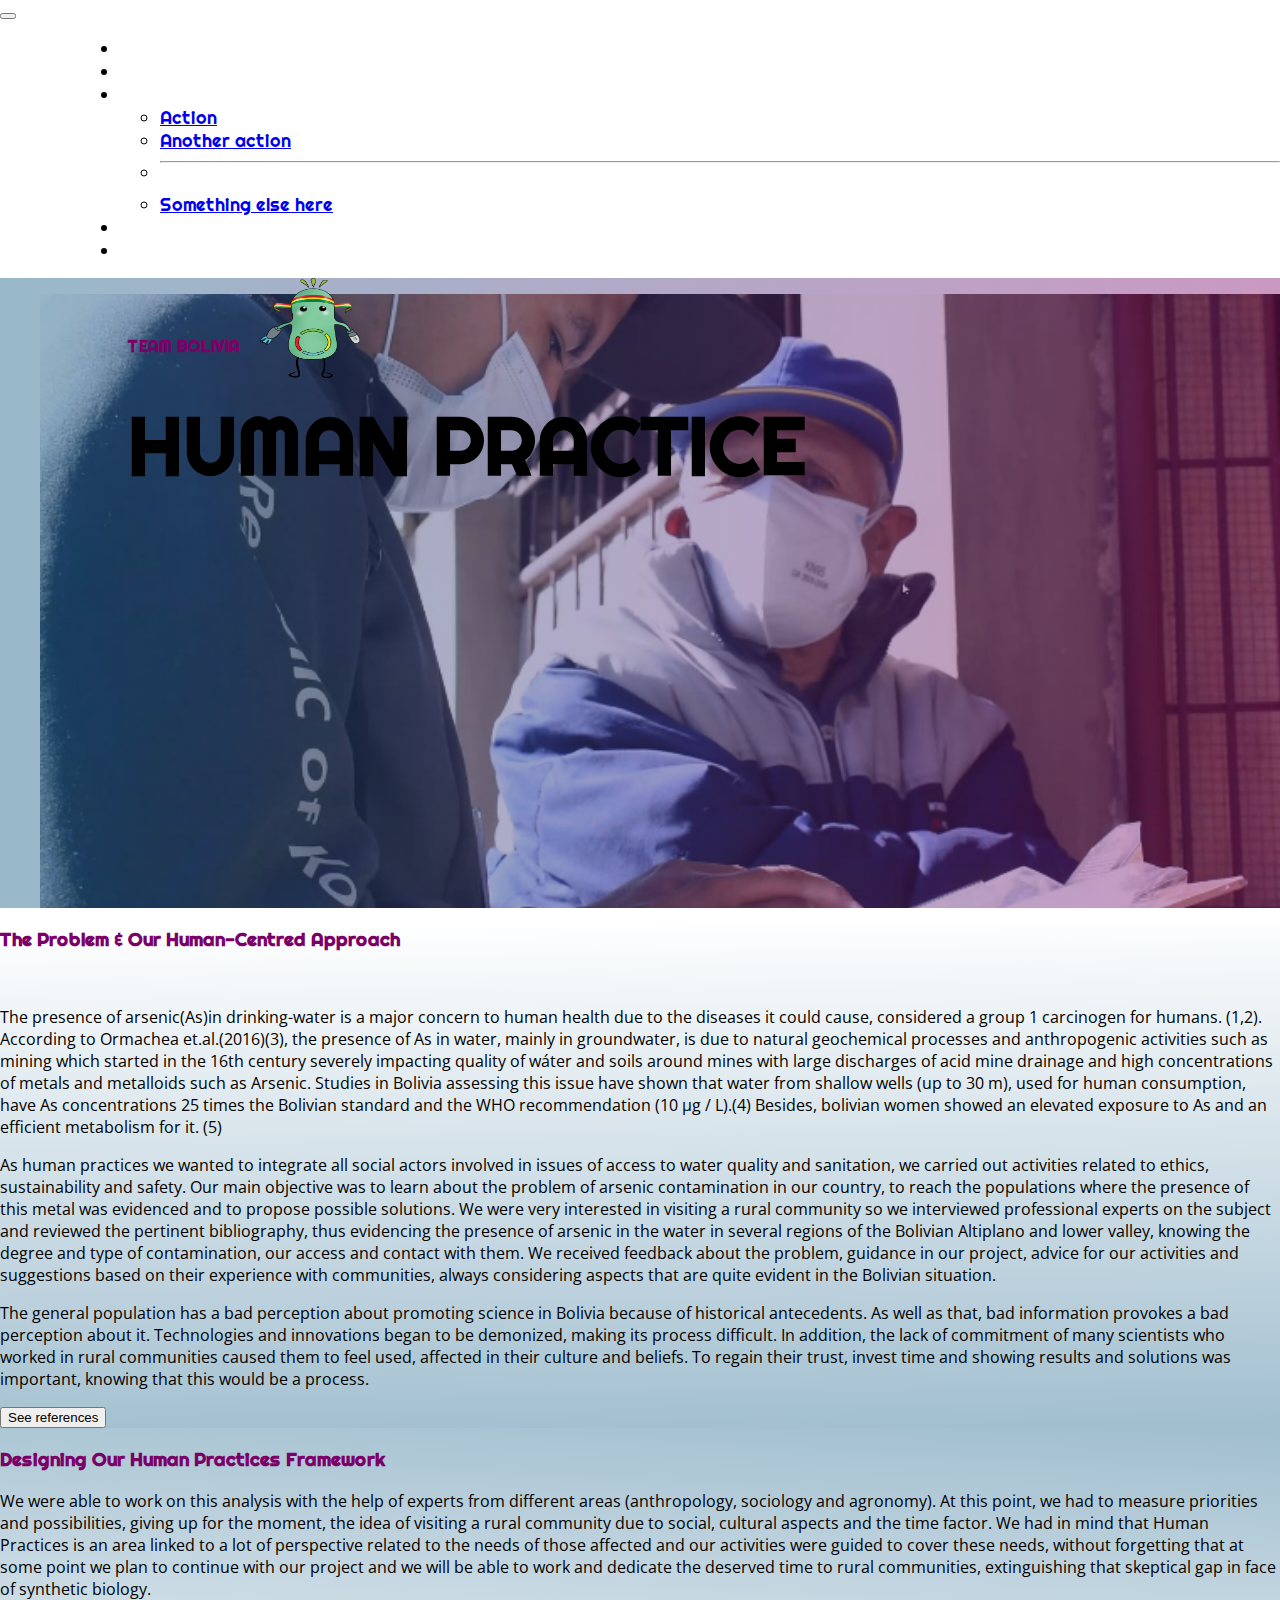
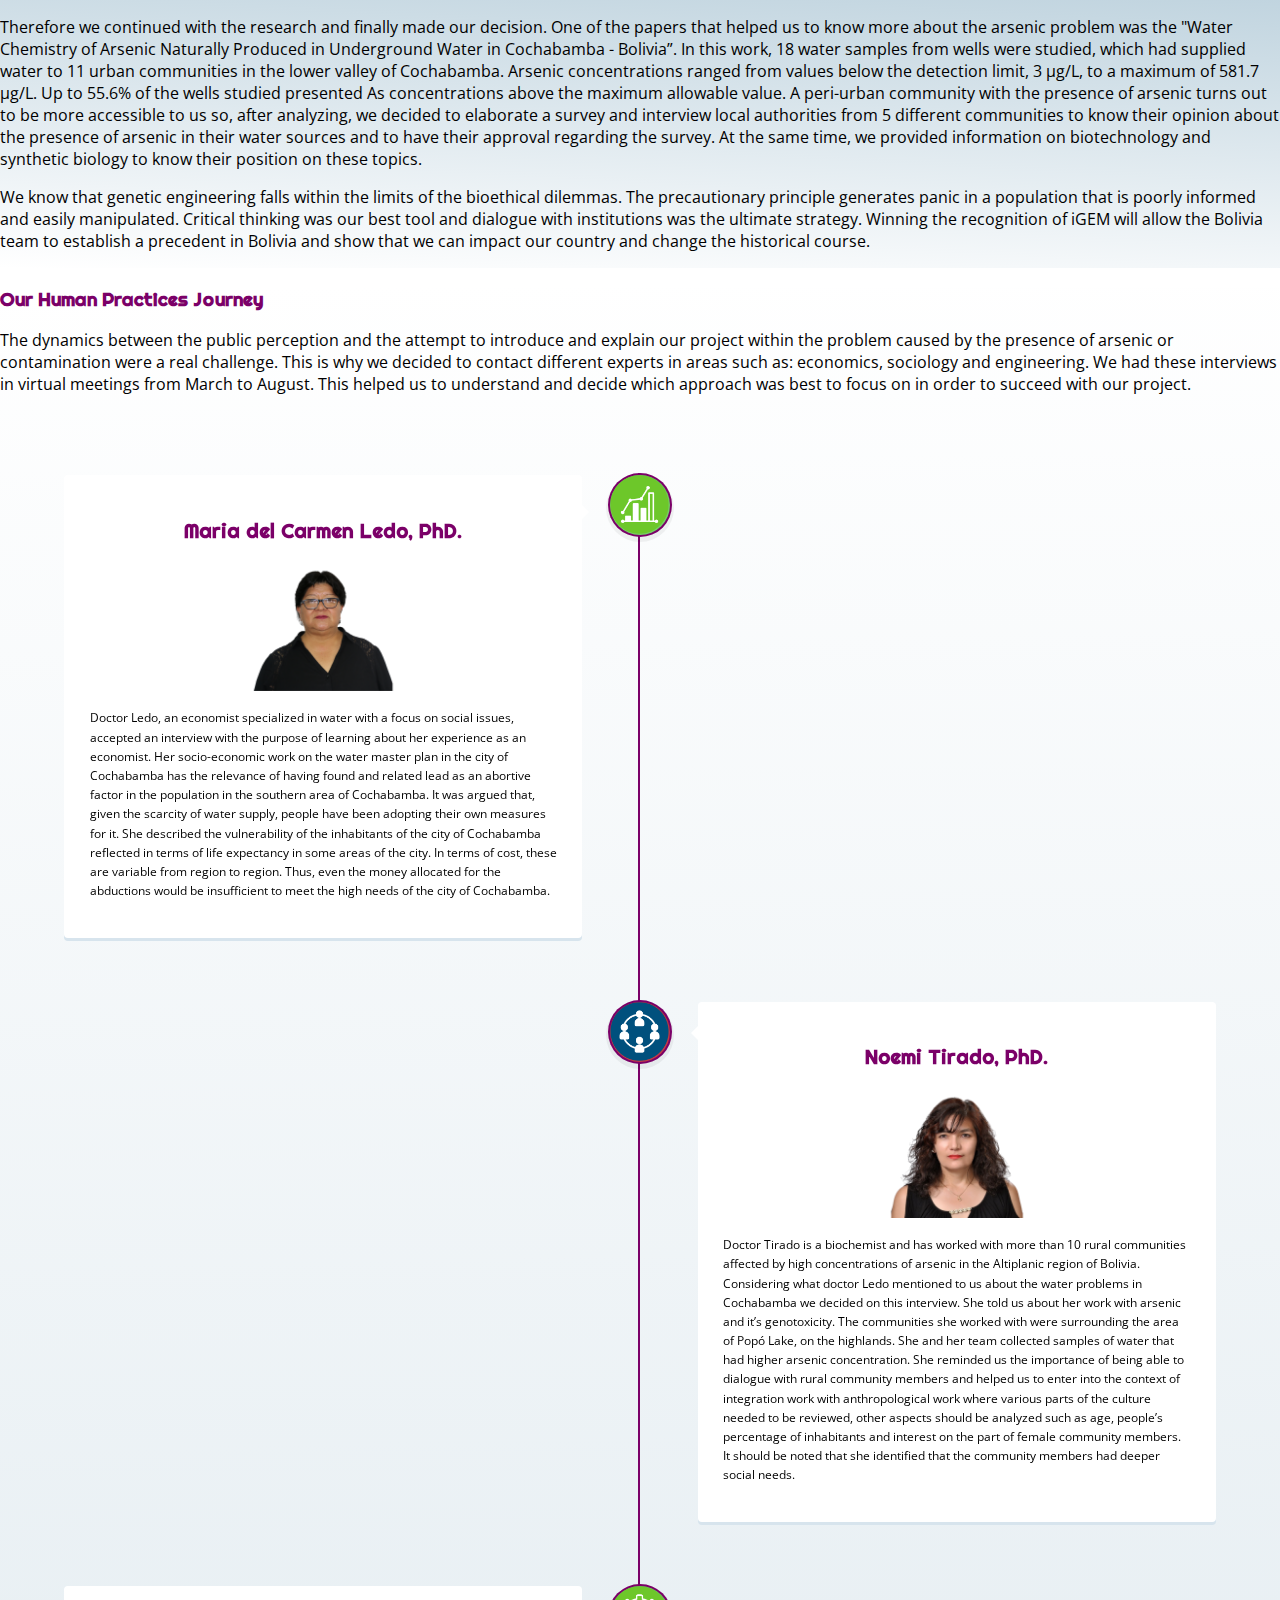
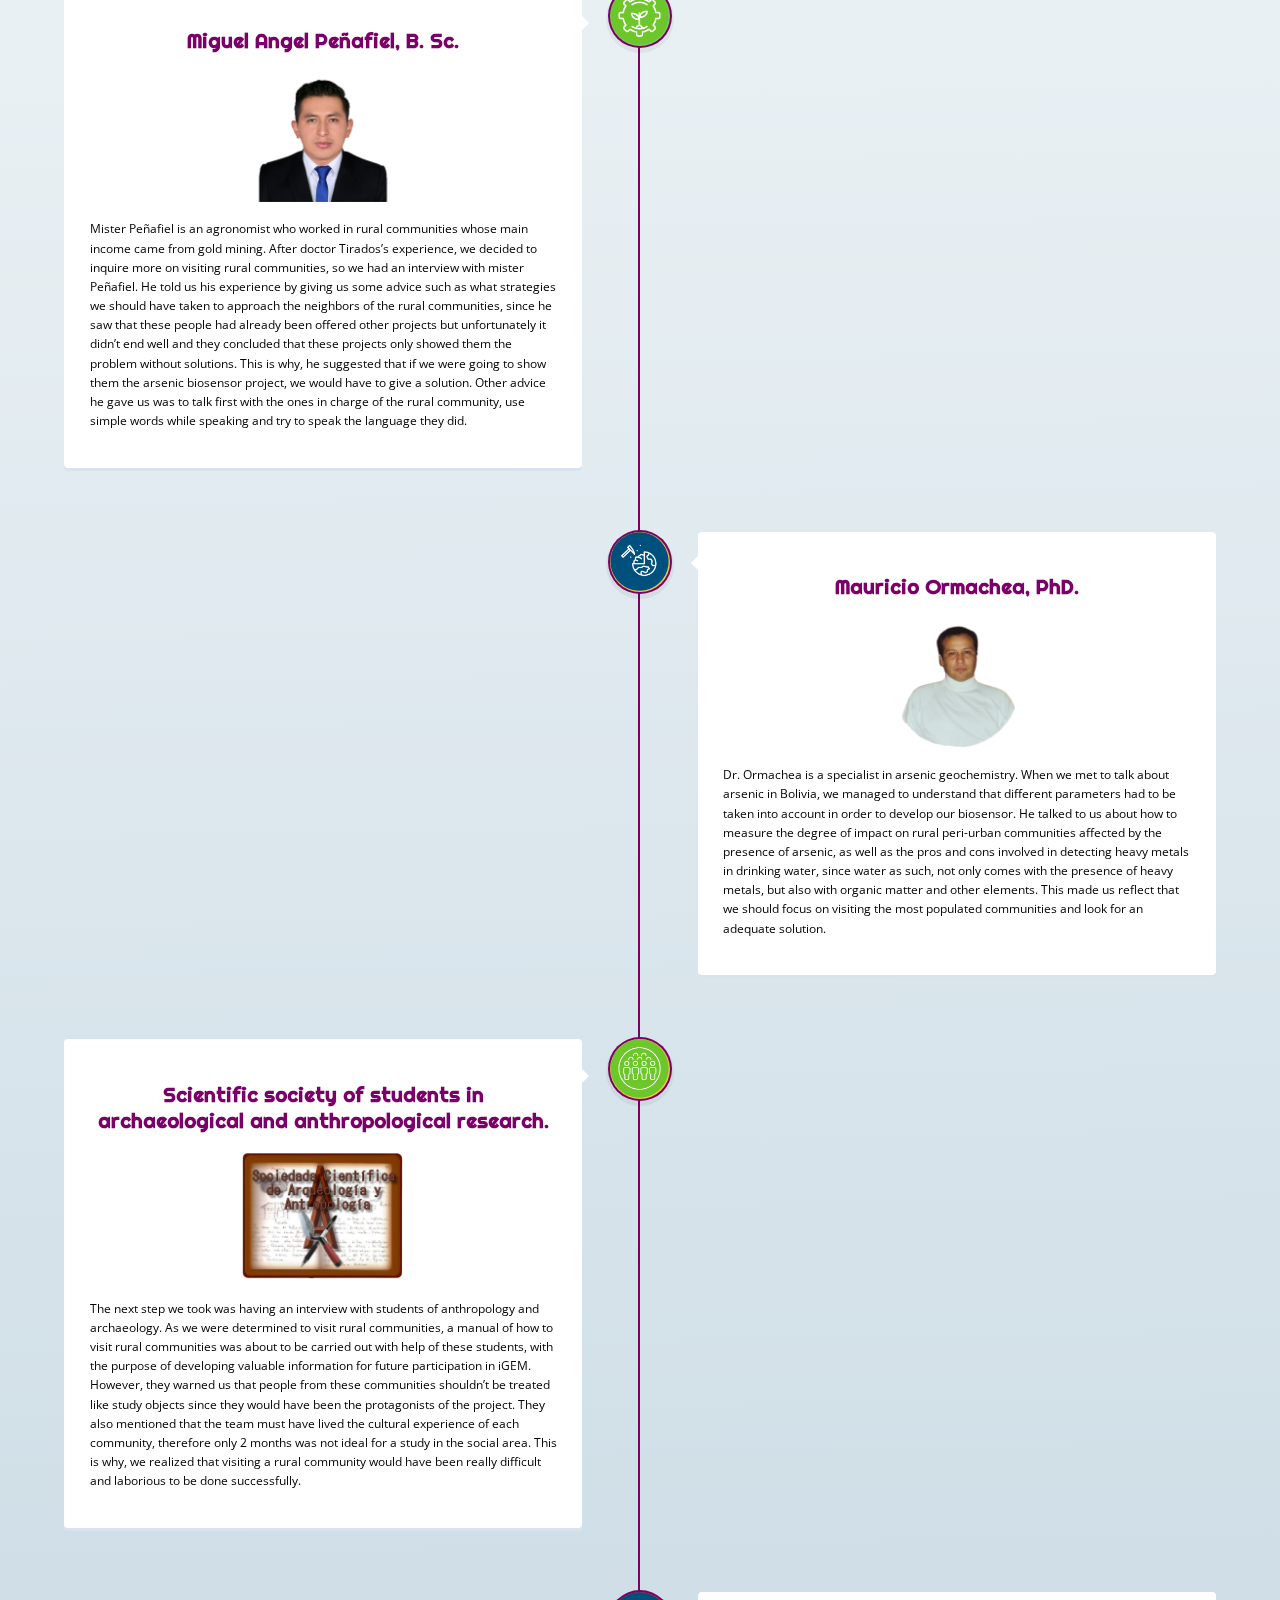
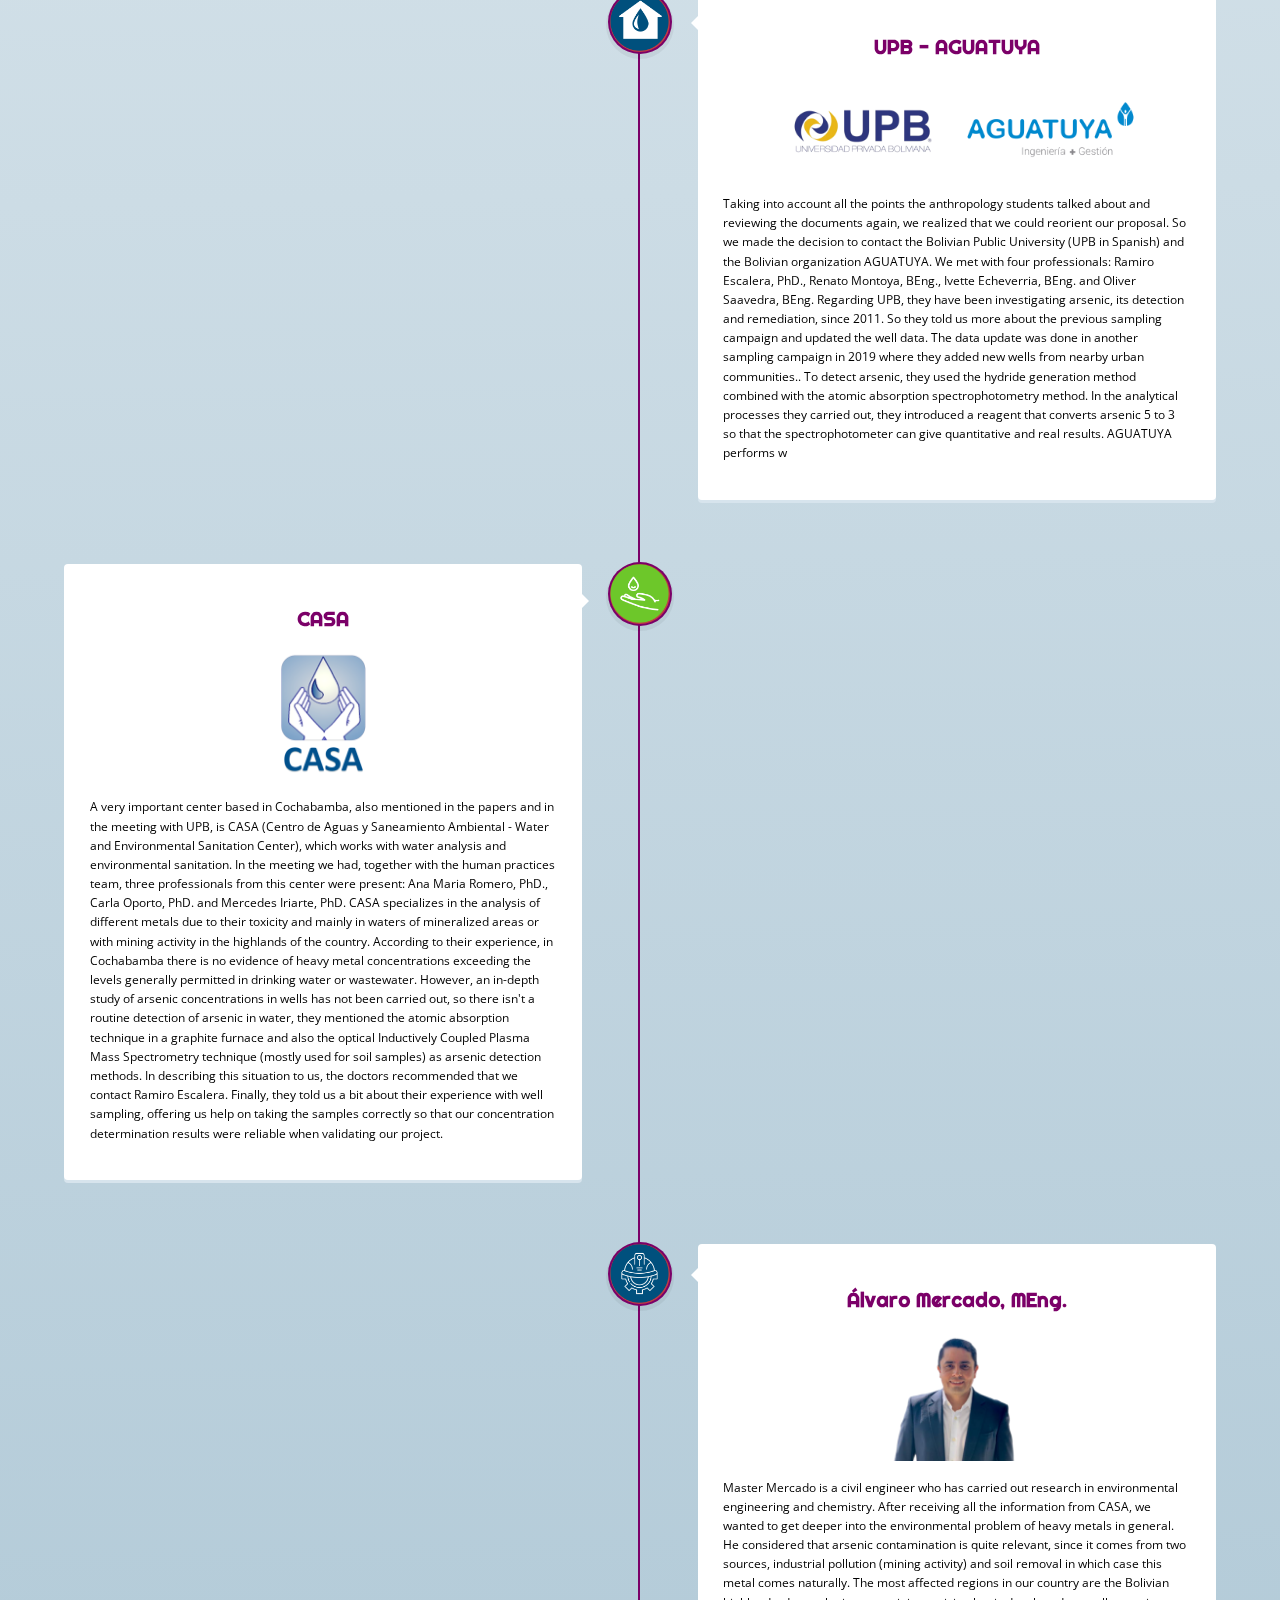
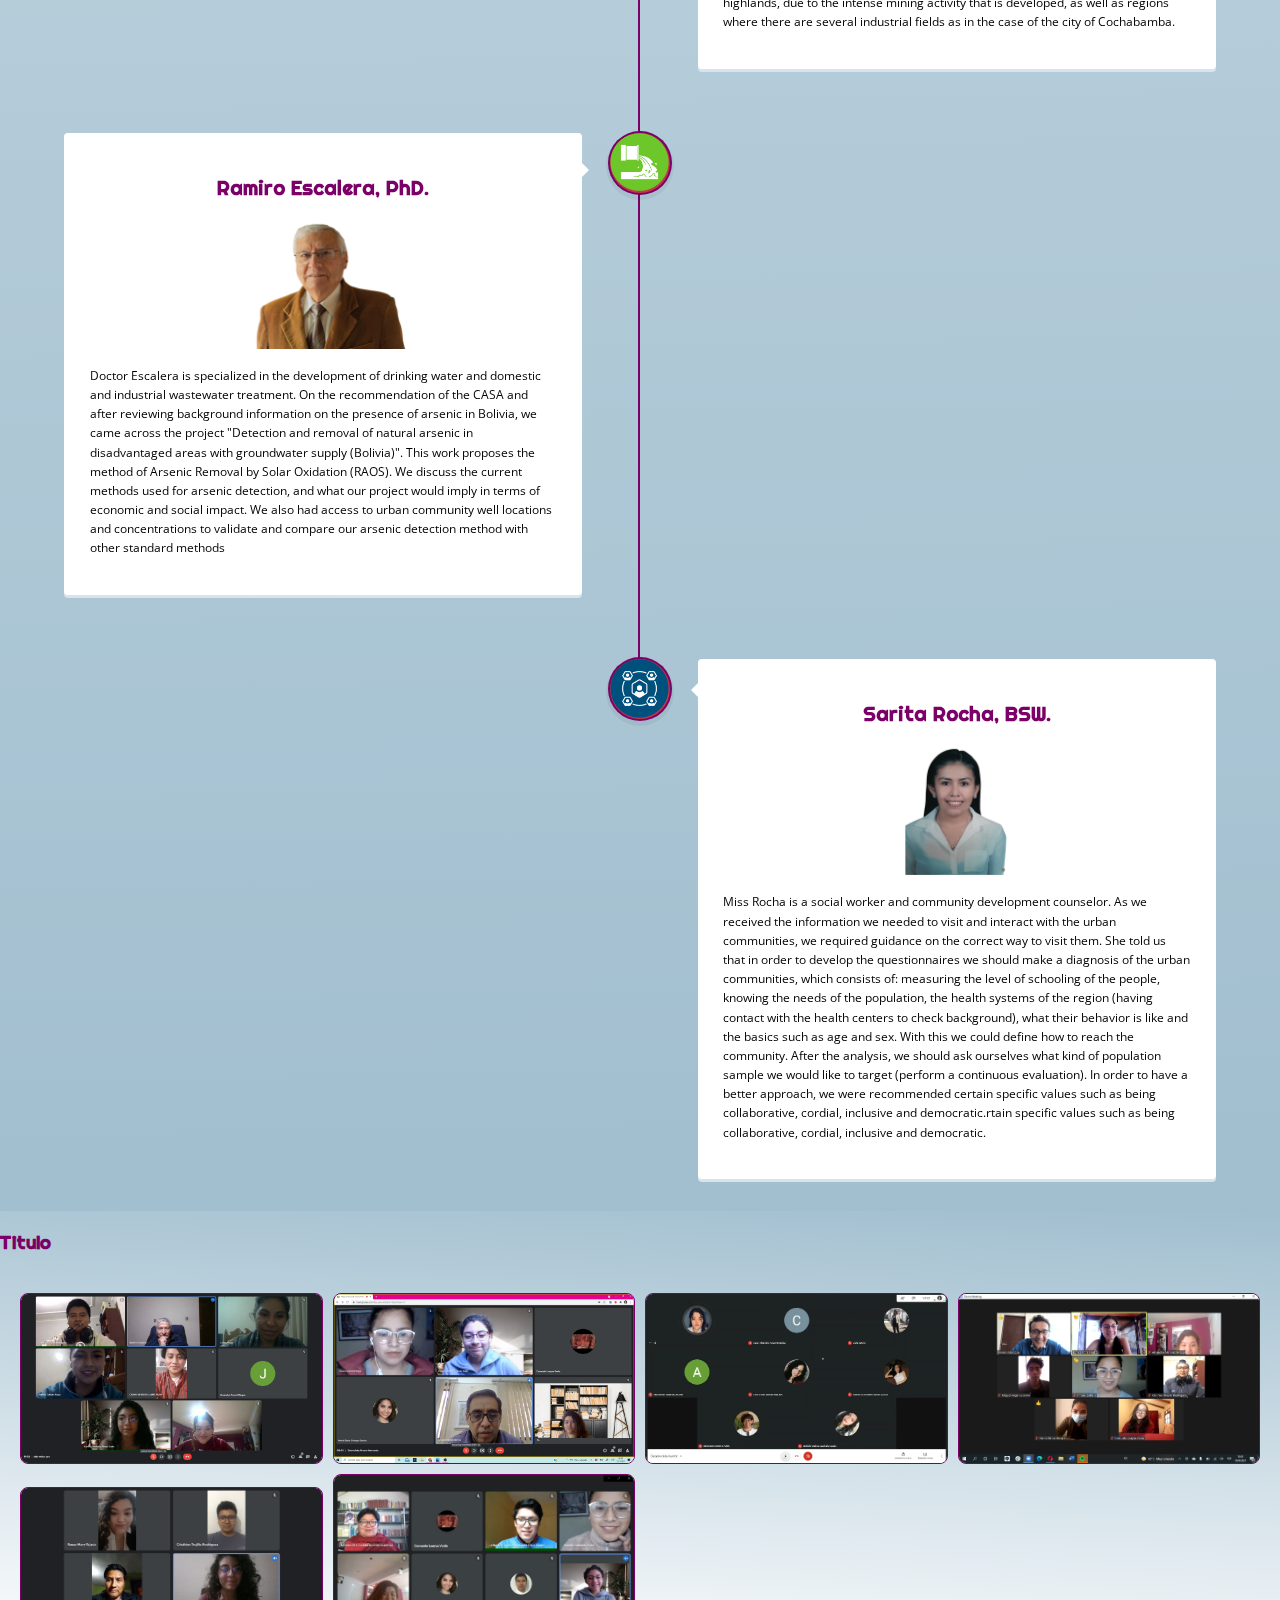
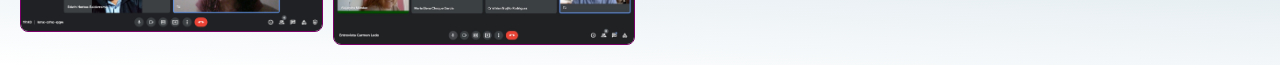
==== index.html @ 64888808 "30-09-21" ====
<!DOCTYPE html>
<html lang="en">
<head>
    <meta charset="UTF-8">
    <meta http-equiv="X-UA-Compatible" content="IE=edge">
    <meta name="viewport" content="width=device-width, initial-scale=1.0">
    <title>Document</title>

    <link href="https://cdn.jsdelivr.net/npm/bootstrap@5.1.1/dist/css/bootstrap.min.css" rel="stylesheet"
    integrity="sha384-F3w7mX95PdgyTmZZMECAngseQB83DfGTowi0iMjiWaeVhAn4FJkqJByhZMI3AhiU" crossorigin="anonymous">

    <link href="https://cdnjs.cloudflare.com/ajax/libs/font-awesome/5.13.0/css/all.min.css" rel="stylesheet">
    <link rel="stylesheet" href="css/humanpractice.css">
</head>
<body>

    <header>
        <!-- NavBar -->
        <div class="nav-principal">
            <nav class="navbar navbar-expand-lg navbar-light my-navbar fixed-top  py-4" id="nav">
                <div class="container  d-md-flex">
                    <a class="navbar-brand" href="#"></a>
                    <button class="navbar-toggler bg-white" onclick="navBarColor()" type="button"
                        data-bs-toggle="collapse" data-bs-target="#navbarNav" aria-controls="navbarNav"
                        aria-expanded="false" aria-label="Toggle navigation">
                        <span class="navbar-toggler-icon bg-white"></span>
                    </button>
                    <div class="collapse navbar-collapse flex-row-reverse" id="navbarNav">
                        <ul class="navbar-nav">
                            <li class="nav-item hover-nav">
                                <a class="nav-link active" aria-current="page" href="#">HOME</a>
                            </li>
                            <li class="nav-item hover-nav">
                                <a class="nav-link" href="#">PROYECT</a>
                            </li>
                            <li class="nav-item dropdown">
                                <a class="nav-link dropdown-toggle" href="#" id="navbarDropdown" role="button"
                                    data-bs-toggle="dropdown" aria-expanded="false">
                                    PARTS
                                </a>
                                <ul class="dropdown-menu" aria-labelledby="navbarDropdown">
                                    <li><a class="dropdown-item" href="#">Action</a></li>
                                    <li><a class="dropdown-item" href="#">Another action</a></li>
                                    <li>
                                        <hr class="dropdown-divider">
                                    </li>
                                    <li><a class="dropdown-item" href="#">Something else here</a></li>
                                </ul>
                            </li>
                            <li class="nav-item hover-nav">
                                <a class="nav-link" href="#">HUMAN</a>
                            </li>
                            <li class="nav-item hover-nav">
                                <a class="nav-link" href="#">PRACTICES</a>
                            </li>
                        </ul>
                    </div>
                </div>
            </nav>
        </div>


        <!-- Banner de Imagenes -->

        <div class="pic-wrapper">
            <figure class="pic-1">
            </figure>
            <figure class="pic-2">
            </figure>
            <figure class="pic-3">
            </figure>
            <figure class="pic-4">
            </figure>
            <figure class="pic-5">
            </figure>
            <figure class="pic-6">
            </figure>
            <div class="fondo-banner ">
            </div>
            <div class="text-banner d-flex align-items-end">
                <div class="row fila-banner">
                    <div class="team">
                        <h4 class="title-small text-center text-md-start" ><span class="text-white">TEAM</span> BOLIVIA
                        </h4>
                        <img src="img/logoArsenito.png"
                            class="logo-arsenito d-none d-md-block" alt="" />
                    </div>
                    <h1 class="text-center text-md-start text-white titulo-principal">HUMAN PRACTICE</h1>
                </div>
            </div>
        </div>
    </header>

    <div class="bg p-5">
        <div class="container">
                <h3 class="text-center text-morado" style="color: #7b0068;">
                    The Problem & Our Human-Centred Approach
                </h3>
                <br>
                <p>
                    The presence of arsenic(As)in drinking-water is a major concern to human health due to the diseases it could cause, considered a group 1 carcinogen for humans. (1,2). According to Ormachea et.al.(2016)(3), the presence of As in water, mainly in groundwater, is due to natural geochemical processes and anthropogenic activities such as mining which started in the 16th century severely impacting quality of wáter and soils around mines with large discharges of acid mine drainage and high concentrations of metals and metalloids such as Arsenic. Studies in Bolivia assessing this issue have shown that water from shallow wells (up to 30 m), used for human consumption, have As concentrations 25 times the Bolivian standard and the WHO recommendation (10 μg / L).(4) Besides, bolivian women showed an elevated exposure to As and an efficient metabolism for it. (5)
                </p>
                <p>
                    As human practices we wanted to integrate all social actors involved in issues of access to water quality and sanitation, we carried out activities related to ethics, sustainability and safety. Our main objective was to learn about the problem of arsenic contamination in our country, to reach the populations where the presence of this metal was evidenced and to propose possible solutions. We were very interested in visiting a rural community so we interviewed professional experts on the subject and reviewed the pertinent bibliography, thus evidencing the presence of arsenic in the water in several regions of the Bolivian Altiplano and lower valley, knowing the degree and type of contamination, our access and contact with them. We received feedback about the problem, guidance in our project, advice for our activities and suggestions based on their experience with communities, always considering aspects that are quite evident in the Bolivian situation. 
                </p>

                <p>
                    The general population has a bad perception about promoting science in Bolivia because of historical antecedents. As well as that, bad information provokes a bad perception about it. Technologies and innovations began to be demonized, making its process difficult. In addition, the lack of commitment of many scientists who worked in rural communities caused them to feel used, affected in their culture and beliefs. To regain their trust, invest time and showing results and solutions was important, knowing that this would be a process.
                </p>
                <span id="vermas" style="display :none;">
                    <h4 class="text-morado">References</h4>
                    <p>1.- Kapaj, S., Peterson, H., Liber, K. & Bhattacharya, P. 2006. Human health effects From Chronic arsenic poisoning – a review. J.Environ.Sci.Health, Part A 41:2399–2428. <br>
                    2.-Chen, C. J., 2010. Health hazards of arsenic in drinking water. In:Jean, J.S., Bund-schuh, J., Bhattacharya, P. (Eds.). Arsenic in Geosphere and Human Diseases  2010. Taylor & Francis Group, London. pp. 251–253. <br>
                    3.-Muñoz, M. O., Aróstegui, J. L. G., Bhattacharya, P., Sracek, O., Moreno, M. E. G., Kohfahl, C., & Bundschuh, J. 2016. Geochemistry of naturally occurring arsenic in groundwater and surface-water in the southern part of the Poopó Lake basin, Bolivian Altiplano. Groundwater for Sustainable Development. 2: 104-116. <br>
                    4.-Ramos, O. E., L. F. Cáceres, M. R. Ormachea Muñoz, P. Bhattacharya, I. Quino, J. Quintanilla, O. Sracek, R. hunvik, J. Bundschuh, and M. . Garc a, “Sources and behavior of arsenic and trace elements in groundwater and surface water in the Poopó ake Basin, Bolivian Altiplano,” Environ. Earth Sci., vol. 66, no. 3, pp. 793–807, Jun. 2012. <br>
                    5.-Gardon, J., Tirado, N., Broberg, K., Vahter, M., 2016. Arsenic exposure and metabolism among women in Bolivia. Arsenic Research and Global Sustainability. Taylor & Francis Group, London, UK, pp. 392–393.</p>
                </span>
                <button type="button" class="btn btn-primary" id="btnReference">See references</button>
        </div>
    </div>
    <div class="bg-inv">
            <div class="container">
                <h3 class="text-center text-morado p-4" style="color: #7b0068;">
                    Designing Our Human Practices Framework
                </h3>
                <p>
                    We were able to work on this analysis with the help of experts from different areas (anthropology, sociology and agronomy). At this point, we had to measure priorities and possibilities, giving up for the moment, the idea of visiting a rural community due to social, cultural aspects and the time factor.  We had in mind that Human Practices is an area linked to a lot of perspective related to the needs of those affected and our activities were guided to cover these needs, without forgetting that at some point we plan to continue with our project and we will be able to work and dedicate the deserved time to rural communities, extinguishing that skeptical gap in face of synthetic biology.
                </p>
                <p>
                    Therefore we continued with the research and finally made our decision. One of the papers that helped us to know more about the arsenic problem was the "Water Chemistry of Arsenic Naturally Produced in Underground Water in Cochabamba - Bolivia”. In this work, 18 water samples from wells were studied, which had supplied water to 11 urban communities in the lower valley of Cochabamba. Arsenic concentrations ranged from values below the detection limit, 3 μg/L, to a maximum of 581.7 μg/L. Up to 55.6% of the wells studied presented As concentrations above the maximum allowable value. A peri-urban community with the presence of arsenic turns out to be more accessible to us so, after analyzing, we decided to elaborate a survey and interview local authorities from 5 different communities to know their opinion about the presence of arsenic in their water sources and to have their approval regarding the survey. At the same time, we provided information on biotechnology and synthetic biology to know their position on these topics.  
                </p>
                <p>
                    We know that genetic engineering falls within the limits of the bioethical dilemmas. The precautionary principle generates panic in a population that is poorly informed and easily manipulated. Critical thinking was our best tool and dialogue with institutions was the ultimate strategy. Winning the recognition of iGEM will allow the Bolivia team to establish a precedent in Bolivia and show that we can impact our country and change the historical course. 
                </p>
            </div>
    </div>
    <div class="bg">
        <div class="container">
            <h3 class=" text-morado  text-center p-4" style="color: #7b0068;">
                Our Human Practices Journey
            </h3>
            <p>
                The dynamics between the public perception and the attempt to introduce and explain our project within the problem caused by the presence of arsenic or contamination were a real challenge. This is why we decided to contact different experts in areas such as: economics, sociology and engineering. We had these interviews in virtual meetings from March to August. This helped us to understand and decide which approach was best to focus on in order to succeed with our project.
            </p>
        </div>
        <div id="cd-timeline" class="cd-container">
            <div class="cd-timeline-block">
                <div class="cd-timeline-img cd-picture">
                    <img src="img/entrevistas/T—Bolivia—Human Practices_img6.png" alt="Picture">
                </div> <!-- cd-timeline-img -->
    
                <div class="cd-timeline-content">
                    <h2>Maria del Carmen Ledo, PhD.</h2>
                    <div class="img-timeline" >
                        <img src="img/entrevistas/T—Bolivia—Human Practices_img7.png" alt="">
                    </div>
                    <p>Doctor Ledo, an economist specialized in water with a focus on social issues, accepted an interview with the purpose of learning about her experience as an economist. Her socio-economic work on the water master plan in the city of Cochabamba has the relevance of having found and related lead as an abortive factor in the population in the southern area of Cochabamba. It was argued that, given the scarcity of water supply, people have been adopting their own measures for it. She described the vulnerability of the inhabitants of the city of Cochabamba reflected in terms of life expectancy in some areas of the city. In terms of cost, these are variable from region to region. Thus, even the money allocated for the abductions would be insufficient to meet the high needs of the city of Cochabamba.</p>
                </div> <!-- cd-timeline-content -->
            </div> <!-- cd-timeline-block -->
    
            <div class="cd-timeline-block">
                <div class="cd-timeline-img cd-movie">
                    <img src="img/entrevistas/T—Bolivia—Human Practices_img8.png" alt="Movie">
                </div> <!-- cd-timeline-img -->
    
                <div class="cd-timeline-content">
                    <h2>Noemi Tirado, PhD.</h2>
                    <div class="img-timeline" >
                        <img src="img/entrevistas/T—Bolivia—Human Practices_img9.png" alt="">
                    </div>
                    <p>Doctor Tirado is a biochemist and has worked with more than 10 rural communities affected by high concentrations of arsenic in the Altiplanic region of Bolivia. Considering what doctor Ledo mentioned to us about the water problems in Cochabamba we decided on this interview. She told us about her work with arsenic and it’s genotoxicity. The communities she worked with were surrounding the area of Popó Lake, on the highlands. She and her team collected samples of water that had higher arsenic concentration. She reminded us the importance of being able to dialogue with rural community members and helped us to enter into the context of integration work with anthropological work where various parts of the culture needed to be reviewed, other aspects should be analyzed such as age, people’s percentage of inhabitants  and interest on the part of female community members. It should be noted that she identified that the community members had deeper social needs.</p>
                </div> <!-- cd-timeline-content -->
            </div> <!-- cd-timeline-block -->
    
            <div class="cd-timeline-block">
                <div class="cd-timeline-img cd-picture">
                    <img src="img/entrevistas/T—Bolivia—Human Practices_img10.png" alt="Picture">
                </div> <!-- cd-timeline-img -->
    
                <div class="cd-timeline-content">
                    <h2>Miguel Angel Peñafiel, B. Sc. </h2>
                    <div class="img-timeline" >
                        <img src="img/entrevistas/T—Bolivia—Human Practices_img11.png" alt="">
                    </div>
                    <p>Mister Peñafiel is an agronomist who worked in rural communities whose main income came from gold mining. After doctor Tirados’s experience, we decided to inquire more on visiting rural communities, so we had an interview with mister Peñafiel. He told us his experience by giving us some advice such as what strategies we should have taken to approach the neighbors of the rural communities, since he saw that these people had already been offered other projects but unfortunately it didn’t end well and they concluded that these projects only showed them the problem without solutions. This is why, he suggested that if we were going to show them the arsenic biosensor project, we would have to give a solution. Other advice he gave us was to talk first with the ones in charge of the rural community, use simple words while speaking and try to speak the language they did.</p>

                </div> <!-- cd-timeline-content -->
            </div> <!-- cd-timeline-block -->
    
            <div class="cd-timeline-block">
                <div class="cd-timeline-img cd-location">
                    <img src="img/entrevistas/T—Bolivia—Human Practices_img12.png" alt="Location">
                </div> <!-- cd-timeline-img -->
    
                <div class="cd-timeline-content">
                    <h2>Mauricio Ormachea, PhD.</h2>
                    <div class="img-timeline" >
                        <img src="img/entrevistas/T—Bolivia—Human Practices_img13.png" alt="">
                    </div>
                    <p>Dr. Ormachea is a specialist in arsenic geochemistry. When we met to talk about arsenic in Bolivia, we managed to understand that different parameters had to be taken into account in order to develop our biosensor.
                        He talked to us about how to measure the degree of impact on rural peri-urban communities affected by the presence of arsenic, as well as the pros and cons involved in detecting heavy metals in drinking water, since water as such, not only comes with the presence of heavy metals, but also with organic matter and other elements. 
                        This made us reflect that we should focus on visiting the most populated communities and look for an adequate solution.
                        
                        </p>
 
                </div> <!-- cd-timeline-content -->
            </div> <!-- cd-timeline-block -->
    
            <div class="cd-timeline-block">
                <div class="cd-timeline-img cd-location">
                    <img src="img/entrevistas/T—Bolivia—Human Practices_img14.png" alt="Location">
                </div> <!-- cd-timeline-img -->
    
                <div class="cd-timeline-content">
                    <h2>Scientific society of students in archaeological and anthropological research.</h2>
                    <div class="img-timeline" >
                        <img src="img/entrevistas/T—Bolivia—Human Practices_img15.png" alt="">
                    </div>
                    <p>The next step we took was having an interview with students of anthropology and archaeology. As we were determined to visit rural communities, a manual of how to visit rural communities was about to be carried out with help of these students, with the purpose of developing valuable information for future participation in iGEM. However, they warned us that people from these communities shouldn’t be treated like study objects since they would have been the protagonists of the project. They also mentioned that the team must have lived the cultural experience of each community, therefore only 2 months was not ideal for a study in the social area. This is why, we realized that visiting a rural community would have been really difficult and laborious to be done successfully. </p>
                </div> <!-- cd-timeline-content -->
            </div> <!-- cd-timeline-block -->
    
            <div class="cd-timeline-block">
                <div class="cd-timeline-img cd-movie">
                    <img src="img/entrevistas/T—Bolivia—Human Practices_img16.png" alt="Movie">
                </div> <!-- cd-timeline-img -->
    
                <div class="cd-timeline-content">
                    <h2>UPB - AGUATUYA</h2>
                    <div class="img-timeline" >
                        <div class="img-timeline-2">
                            <img src="img/entrevistas/T—Bolivia—Human Practices_img17.png" alt="">
                            <img src="img/entrevistas/T—Bolivia—Human Practices_img18.png" alt="">
                        </div>
                    </div>
                    <p>Taking into account all the points the anthropology students talked about and reviewing the documents again, we realized that we could reorient our proposal. So we made the decision to contact the Bolivian Public University (UPB  in Spanish) and the Bolivian organization AGUATUYA. We met with four professionals: Ramiro Escalera, PhD., Renato Montoya, BEng., Ivette Echeverria, BEng. and Oliver Saavedra, BEng. Regarding UPB, they have been investigating arsenic, its detection and remediation, since 2011. So they told us more about the previous sampling campaign and updated the well data. The data update was done in another sampling campaign in 2019 where they added new wells from nearby urban communities.. To detect arsenic, they used the hydride generation method combined with the atomic absorption spectrophotometry method. In the analytical processes they carried out, they introduced a reagent that converts arsenic 5 to 3 so that the spectrophotometer can give quantitative and real results. AGUATUYA performs w</p>
                </div> <!-- cd-timeline-content -->
            </div> <!-- cd-timeline-block -->

            <div class="cd-timeline-block">
                <div class="cd-timeline-img cd-movie">
                    <img src="img/entrevistas/T—Bolivia—Human Practices_img19.png" alt="Movie">
                </div> <!-- cd-timeline-img -->
    
                <div class="cd-timeline-content">
                    <h2>CASA</h2>
                    <div class="img-timeline" >
                        <img src="img/entrevistas/T—Bolivia—Human Practices_img20.png" alt="">
                    </div>
                    <p>A very important center based in Cochabamba, also mentioned in the papers and in the meeting with UPB, is CASA (Centro de Aguas y Saneamiento Ambiental - Water and Environmental Sanitation Center), which works with water analysis and environmental sanitation. In the meeting we had, together with the human practices team, three professionals from this center were present: Ana Maria Romero, PhD., Carla Oporto, PhD. and Mercedes Iriarte, PhD. CASA specializes in the analysis of different metals due to their toxicity and mainly in waters of mineralized areas or with mining activity in the highlands of the country. According to their experience, in Cochabamba there is no evidence of heavy metal concentrations exceeding the levels generally permitted in drinking water or wastewater. However, an in-depth study of arsenic concentrations in wells has not been carried out, so there isn't a routine detection of arsenic in water, they mentioned the atomic absorption technique in a graphite furnace and also the optical Inductively Coupled Plasma Mass Spectrometry technique (mostly used for soil samples) as arsenic detection methods. In describing this situation to us, the doctors recommended that we contact Ramiro Escalera. Finally, they told us a bit about their experience with well sampling, offering us help on taking the samples correctly so that our concentration determination results were reliable when validating our project.  </p>
                </div> <!-- cd-timeline-content -->
            </div> <!-- cd-timeline-block -->
            <div class="cd-timeline-block">
                <div class="cd-timeline-img cd-movie">
                    <img src="img/entrevistas/T—Bolivia—Human Practices_img21.png" alt="Movie">
                </div> <!-- cd-timeline-img -->
    
                <div class="cd-timeline-content">
                    <h2>Álvaro Mercado, MEng.</h2>
                    <div class="img-timeline" >
                        <img src="img/entrevistas/T—Bolivia—Human Practices_img22.png" alt="">
                    </div>
                    <p>Master Mercado is a civil engineer who has carried out research in environmental engineering and chemistry. After receiving all the information from CASA, we wanted to get deeper into the environmental problem of heavy metals in general. He considered that arsenic contamination is quite relevant, since it comes from two sources, industrial pollution (mining activity) and soil removal in which case this metal comes naturally. The most affected regions in our country are the Bolivian highlands, due to the intense mining activity that is developed, as well as regions where there are several industrial fields as in the case of the city of Cochabamba.  </p>
                </div> <!-- cd-timeline-content -->
            </div> <!-- cd-timeline-block -->
            <div class="cd-timeline-block">
                <div class="cd-timeline-img cd-movie">
                    <img src="img/entrevistas/T—Bolivia—Human Practices_img23.png" alt="Movie">
                </div> <!-- cd-timeline-img -->
    
                <div class="cd-timeline-content">
                    <h2>Ramiro Escalera, PhD. </h2>
                    <div class="img-timeline" >
                        <img src="img/entrevistas/T—Bolivia—Human Practices_img24.png" alt="">
                    </div>
                    <p>Doctor Escalera is specialized in the development of drinking water and domestic and industrial wastewater treatment. On the recommendation of the CASA and after reviewing background information on the presence of arsenic in Bolivia, we came across the project "Detection and removal of natural arsenic in disadvantaged areas with groundwater supply (Bolivia)". 
                        This work proposes the method of Arsenic Removal by Solar Oxidation  (RAOS). We discuss the current methods used for arsenic detection, and what our project would imply in terms of economic and social impact. We also had access to urban community well locations and concentrations to validate and compare our arsenic detection method with other standard methods
                        
                        </p>
                </div> <!-- cd-timeline-content -->
            </div> <!-- cd-timeline-block -->

            <div class="cd-timeline-block">
                <div class="cd-timeline-img cd-movie">
                    <img src="img/entrevistas/T—Bolivia—Human Practices_img25.png" alt="Movie">
                </div> <!-- cd-timeline-img -->
    
                <div class="cd-timeline-content">
                    <h2>Sarita Rocha, BSW.</h2>
                    <div class="img-timeline" >
                        <img src="img/entrevistas/T—Bolivia—Human Practices_img26.png" alt="">
                    </div>
                    <p>Miss Rocha is a social worker and community development counselor. As we received the information we needed to visit and interact with the urban communities, we required guidance on the correct way to visit them. She told us that in order to develop the questionnaires we should make a diagnosis of the urban communities, which consists of: measuring the level of schooling of the people, knowing the needs of the population, the health systems of the region (having contact with the health centers to check background), what their behavior is like and the basics such as age and sex. With this we could define how to reach the community. After the analysis, we should ask ourselves what kind of population sample we would like to target  (perform a continuous evaluation). In order to have a better approach, we were recommended certain specific values such as being collaborative, cordial, inclusive and democratic.rtain specific values such as being collaborative, cordial, inclusive and democratic.</p>
                </div> <!-- cd-timeline-content -->
            </div> <!-- cd-timeline-block -->
        </div>
    </div>
    <div class="bg-inv">
        <div class="container"> 
            <h3 class="text-morado text-center">Titulo</h3>
             <div class="container-collaje">
                <div class="coll-img">
                    <img src="img/collage/T—Bolivia—Human Practices_img2.png" alt="">
                </div>
                
                <div class="coll-img">
                    <img src="img/collage/T—Bolivia—Human Practices_img3.png" alt="">
                </div>
                
                <div class="coll-img">
                    <img src="img/collage/T—Bolivia—Human Practices_img4.png" alt="">
                </div>
                <div class="coll-img">
                    <img src="img/collage/T—Bolivia—Human Practices_img99.png" alt="">
                </div>
                <div class="coll-img">
                    <img src="img/collage/T—Bolivia—Human Practices_img30.png" alt="">
                </div>
                <div class="coll-img">
                    <img src="img/collage/T—Bolivia—Human Practices_img5.jpg" alt="">
                </div>
                
                
             </div>
        </div>
    </div>
</body>
</html>

<script src="https://cdn.jsdelivr.net/npm/bootstrap@5.1.1/dist/js/bootstrap.bundle.min.js" integrity="sha384-/bQdsTh/da6pkI1MST/rWKFNjaCP5gBSY4sEBT38Q/9RBh9AH40zEOg7Hlq2THRZ" crossorigin="anonymous"></script>

<script src='https://cdnjs.cloudflare.com/ajax/libs/jquery/2.1.3/jquery.min.js'></script>
<script src="loadNavbar.js"></script>


<script>
    AOS.init();
</script>

<script>
    function reproVideo(id) {

        let videoPlay = document.getElementById(`video${id}`)

        document.getElementById(`btnV${id}`).style.visibility = 'hidden'
        videoPlay.play();

    }

</script>
---- css/humanpractice.css ----
@import url("https://fonts.googleapis.com/css2?family=Open+Sans&display=swap");
@import url("https://fonts.googleapis.com/css2?family=Righteous&display=swap");

:root {
  --azul: #00507d;
  --celeste: #00c7dc;
  --morado: #7b0068;
  --verde: #6dc72a;
}
*,
*:after,
*:before {
  -webkit-box-sizing: border-box;
  -moz-box-sizing: border-box;
  box-sizing: border-box;
}
body {
  font-family: "Righteous", cursive;
  margin: 0;
  padding: 0;
}

.titulo-principal {
  margin-top: 2vh;
  font-size: 80px;
  font-weight: 600;
}

article,
section {
  margin-top: 60px;
}

p {
  font-family: "Open Sans", sans-serif;
}

.text-morado {
  color: var(--morado);
}

.text-azul {
  color: var(--azul);
}

.text-verde {
  color: var(--verde);
}

.pic-wrapper {
  position: relative;
  width: 100%;
  height: 70vh;
  overflow: hidden;
}

figure {
  position: absolute;
  top: 0;
  left: 0;
  width: 100%;
  height: 100%;
  opacity: 0;
  /*animation*/
  animation: slideShow 24s linear infinite 0s;
}

.pic-1 {
  opacity: 1;
  background: url("../img/baner/Banner\ 1.png") no-repeat center center;
  background-size: cover;
}

.pic-2 {
  animation-delay: 4s;
  background: url("../img/baner/Banner\ 2.png") no-repeat center center;
  background-size: cover;
}

.pic-3 {
  animation-delay: 8s;
  background: url("../img/baner/Banner\ 3.png") no-repeat center center;
  background-size: cover;
}
.pic-4 {
  animation-delay: 12s;
  background: url("../img/baner/Banner\ 4.png") no-repeat center center;
  background-size: cover;
}
.pic-5 {
  animation-delay: 16s;
  background: url("../img/baner/Banner\ 5.png") no-repeat center center;
  background-size: cover;
}
.pic-6 {
  animation-delay: 20s;
  background: url("../img/baner/Banner\ 6.png") no-repeat center center;
  background-size: cover;
}

/* keyframes*/

@keyframes slideShow {
  0% {
    opacity: 0;
    transform: scale(1);
    -ms-transform: scale(1);
  }
  5% {
    opacity: 1;
  }
  25% {
    opacity: 1;
  }
  30% {
    opacity: 0;
    transform: scale(1.1);
    -ms-transform: scale(1.1);
  }
  100% {
    opacity: 0;
    transform: scale(1);
    -ms-transformm: scale(1);
  }
}

.fondo-banner {
  width: 100vw;
  height: 100%;
  background-image: linear-gradient(to right, var(--azul), var(--morado));
  opacity: 0.4;
  position: absolute;
  padding-bottom: 100px;
}

.text-banner {
  width: 100vw;
  height: 100%;
  padding-bottom: 10vh;
  position: relative;
}

.fila-banner {
  padding-left: 10vw;
  z-index: 10;
}

.logo-arsenito {
  margin-left: 20px;
  width: 100px;
  height: 100px;
}

.title-small {
  color: var(--morado);
  font-weight: 600;
}

.team {
  display: flex;
  align-items: end;
  justify-content: start;
}

.nav-item {
  margin-left: 80px;
  font-size: 18px;
}

.nav-link {
  color: white !important;
}

.nav-link:hover {
  color: var(--celeste) !important;
}

#nav {
  background-color: transparent !important;
}

.my-nav {
  background-image: linear-gradient(to right, #7b0068, #00507d);
  opacity: 0.9;
  transition: 0.3s ease-in-out;
}

.bg {
  background-image: linear-gradient(179deg, white, #00507d5e);
  /* overflow: hidden; */
}

.bg-inv {
  background-image: linear-gradient(3deg, white, #00507d5e);
  overflow: hidden;
}

/* prueba nav */
.hover-nav {
  position: relative;
}
.nav-item:after {
  position: absolute;
  opacity: 0;
  width: 0%;
  height: 2px;
  content: "";
  background: #fff;
  transition: all 0.3s;
  left: 0px;
  bottom: 0px;
}

.nav-item:hover:after {
  opacity: 1;
  width: 100%;
}

/* Linea del tiempo */

/* -------------------------------- 

Modules - reusable parts of our design

-------------------------------- */
.cd-container {
  /* this class is used to give a max-width to the element it is applied to, and center it horizontally when it reaches that max-width */
  width: 90%;
  max-width: 1170px;
  margin: 0 auto;
}
.cd-container::after {
  /* clearfix */
  content: "";
  display: table;
  clear: both;
}

#cd-timeline {
  position: relative;
  padding: 2em 0;
  margin-top: 2em;
}
#cd-timeline::before {
  /* this is the vertical line */
  content: "";
  position: absolute;
  top: 30px;
  bottom: 50px;
  left: 27px;
  height: 90%;
  width: 2px;
  background: #7b0068;
}
@media only screen and (min-width: 1170px) {
  #cd-timeline {
    margin-top: 3em;
  }
  #cd-timeline::before {
    left: 50%;
    margin-left: -2px;
  }
}

.cd-timeline-block {
  position: relative;
  margin: 2em 0;
}
.cd-timeline-block::after {
  clear: both;
  content: "";
  display: table;
}
.cd-timeline-block:first-child {
  margin-top: 0;
}
.cd-timeline-block:last-child {
  margin-bottom: 0;
}
@media only screen and (min-width: 1170px) {
  .cd-timeline-block {
    margin: 4em 0;
  }
  .cd-timeline-block:first-child {
    margin-top: 0;
  }
  .cd-timeline-block:last-child {
    margin-bottom: 0;
  }
}

.cd-timeline-img {
  position: absolute;
  top: 0;
  left: 0;
  width: 60px;
  height: 60px;
  border-radius: 50%;
  box-shadow: 0 0 0 2px #7b0068, inset 0 2px 0 rgba(0, 0, 0, 0.08),
    0 3px 0 4px rgba(0, 0, 0, 0.05);
}
.cd-timeline-img img {
  display: block;
  width: 215%;
  position: relative;
  left: 50%;
  top: 50%;
  margin-left: -65px;
  margin-top: -37px;
}
.cd-timeline-img.cd-picture {
  background: #75ce66;
}
.cd-timeline-img.cd-movie {
  background: #c03b44;
}
.cd-timeline-img.cd-location {
  background: #f0ca45;
}
@media only screen and (min-width: 1170px) {
  .cd-timeline-img {
    width: 60px;
    height: 60px;
    left: 50%;
    margin-left: -30px;
    /* Force Hardware Acceleration in WebKit */
    -webkit-transform: translateZ(0);
    -webkit-backface-visibility: hidden;
  }
  .cssanimations .cd-timeline-img.is-hidden {
    visibility: hidden;
  }
  .cssanimations .cd-timeline-img.bounce-in {
    visibility: visible;
    -webkit-animation: cd-bounce-1 0.6s;
    -moz-animation: cd-bounce-1 0.6s;
    animation: cd-bounce-1 0.6s;
  }
}

.cd-timeline-content {
  position: relative;
  margin-left: 60px;
  background: #ffffff;
  border-radius: 0.25em;
  padding: 1em;
  box-shadow: 0 3px 0 #d7e4ed;
}
.cd-timeline-content::after {
  clear: both;
  content: "";
  display: table;
}
.cd-timeline-content h2 {
  text-align: center;
  color: #7b0068;
  font-size: 15px;
}
.cd-timeline-content p {
  font-size: 12px;
}
.cd-timeline-content .img-timeline {
  width: 100%;
  text-align: center;
}

.cd-timeline-content .img-timeline .img-timeline-2 {
  display: flex;
  width: 100%;
  margin-left: 10%;
}
.cd-timeline-content .img-timeline .img-timeline-2 img {
  width: 40%;
}
.cd-timeline-content .img-timeline img {
  width: 50%;
}

.cd-timeline-content p {
  margin: 1em 0;
  line-height: 1.6;
}

.cd-timeline-content::before {
  content: "";
  position: absolute;
  top: 24px;
  right: 100%;
  height: 0;
  width: 0;
  border: 7px solid transparent;
  border-right: 7px solid #ffffff;
}
@media only screen and (min-width: 768px) {
  .cd-timeline-content h2 {
    font-size: 20px;
    font-size: 1.25rem;
  }
  .cd-timeline-content p {
    font-size: 12px;
  }
}
@media only screen and (min-width: 1170px) {
  .cd-timeline-content {
    margin-left: 0;
    padding: 1.6em;
    width: 45%;
  }
  .cd-timeline-content::before {
    top: 30px;
    left: 100%;
    border-color: transparent;
    border-left-color: #ffffff;
  }
  .cd-timeline-block:nth-child(even) .cd-timeline-content {
    float: right;
  }
  .cd-timeline-block:nth-child(even) .cd-timeline-content::before {
    top: 24px;
    left: auto;
    right: 100%;
    border-color: transparent;
    border-right-color: #ffffff;
  }

  .cssanimations .cd-timeline-content.is-hidden {
    visibility: hidden;
  }
  .cssanimations .cd-timeline-content.bounce-in {
    visibility: visible;
    -webkit-animation: cd-bounce-2 0.6s;
    -moz-animation: cd-bounce-2 0.6s;
    animation: cd-bounce-2 0.6s;
  }
}

@media only screen and (min-width: 1170px) {
  /* inverse bounce effect on even content blocks */
  .cssanimations
    .cd-timeline-block:nth-child(even)
    .cd-timeline-content.bounce-in {
    -webkit-animation: cd-bounce-2-inverse 0.6s;
    -moz-animation: cd-bounce-2-inverse 0.6s;
    animation: cd-bounce-2-inverse 0.6s;
  }
}

/* Collage de fotos reuniones */
.container-collaje {
  display: grid;
  grid-template-columns: repeat(auto-fill, minmax(300px, 1fr));
  gap: 10px;
  padding: 20px;
}
.container-collaje .coll-img {
  display: flex;
  align-items: center;
  justify-content: center;

  border-radius: 4px;
}
.container-collaje .coll-img img {
  width: 100%;
  border: solid 1px #7b0068;
  border-radius: 8px;
  transition: 0.3s ease-in-out;
}

.wide {
  grid-column: span 2;
}

.container-collaje .coll-img img:hover {
  width: 120%;
  border-radius: 10px;
  box-shadow: 10px 10px 15px 2px #bfbfbfa3;
  opacity: 1;
  transform: scale(1.02);
}
@media (max-width: 767px) {
  .container-collaje {
    display: grid;
    grid-template-columns: repeat(auto-fill, minmax(140px, 1fr));
  }
}

@media (max-width: 767px) {
  .text-banner {
    width: 100vw;
    height: 70%;
    display: flex;
    justify-content: center;
    align-items: end;
    margin-left: 0;
    padding-bottom: 0;
  }
  .titulo-principal {
    margin-top: 2vh;
    font-size: 50px;
    font-weight: 400;
    color: white;
  }
  .team {
    display: flex;
    align-items: end;
    justify-content: center;
  }
  .text-video {
    background-color: var(--azul);
    width: 100%;
    min-height: 34vh;
    padding: 56px;
  }
  .nav-item {
    margin-left: 30px;
    font-size: 18px;
  }
  /* .fila-banner {
        padding-left: 10vw;
        z-index: 10;
        padding-left: 0;
    } */
}
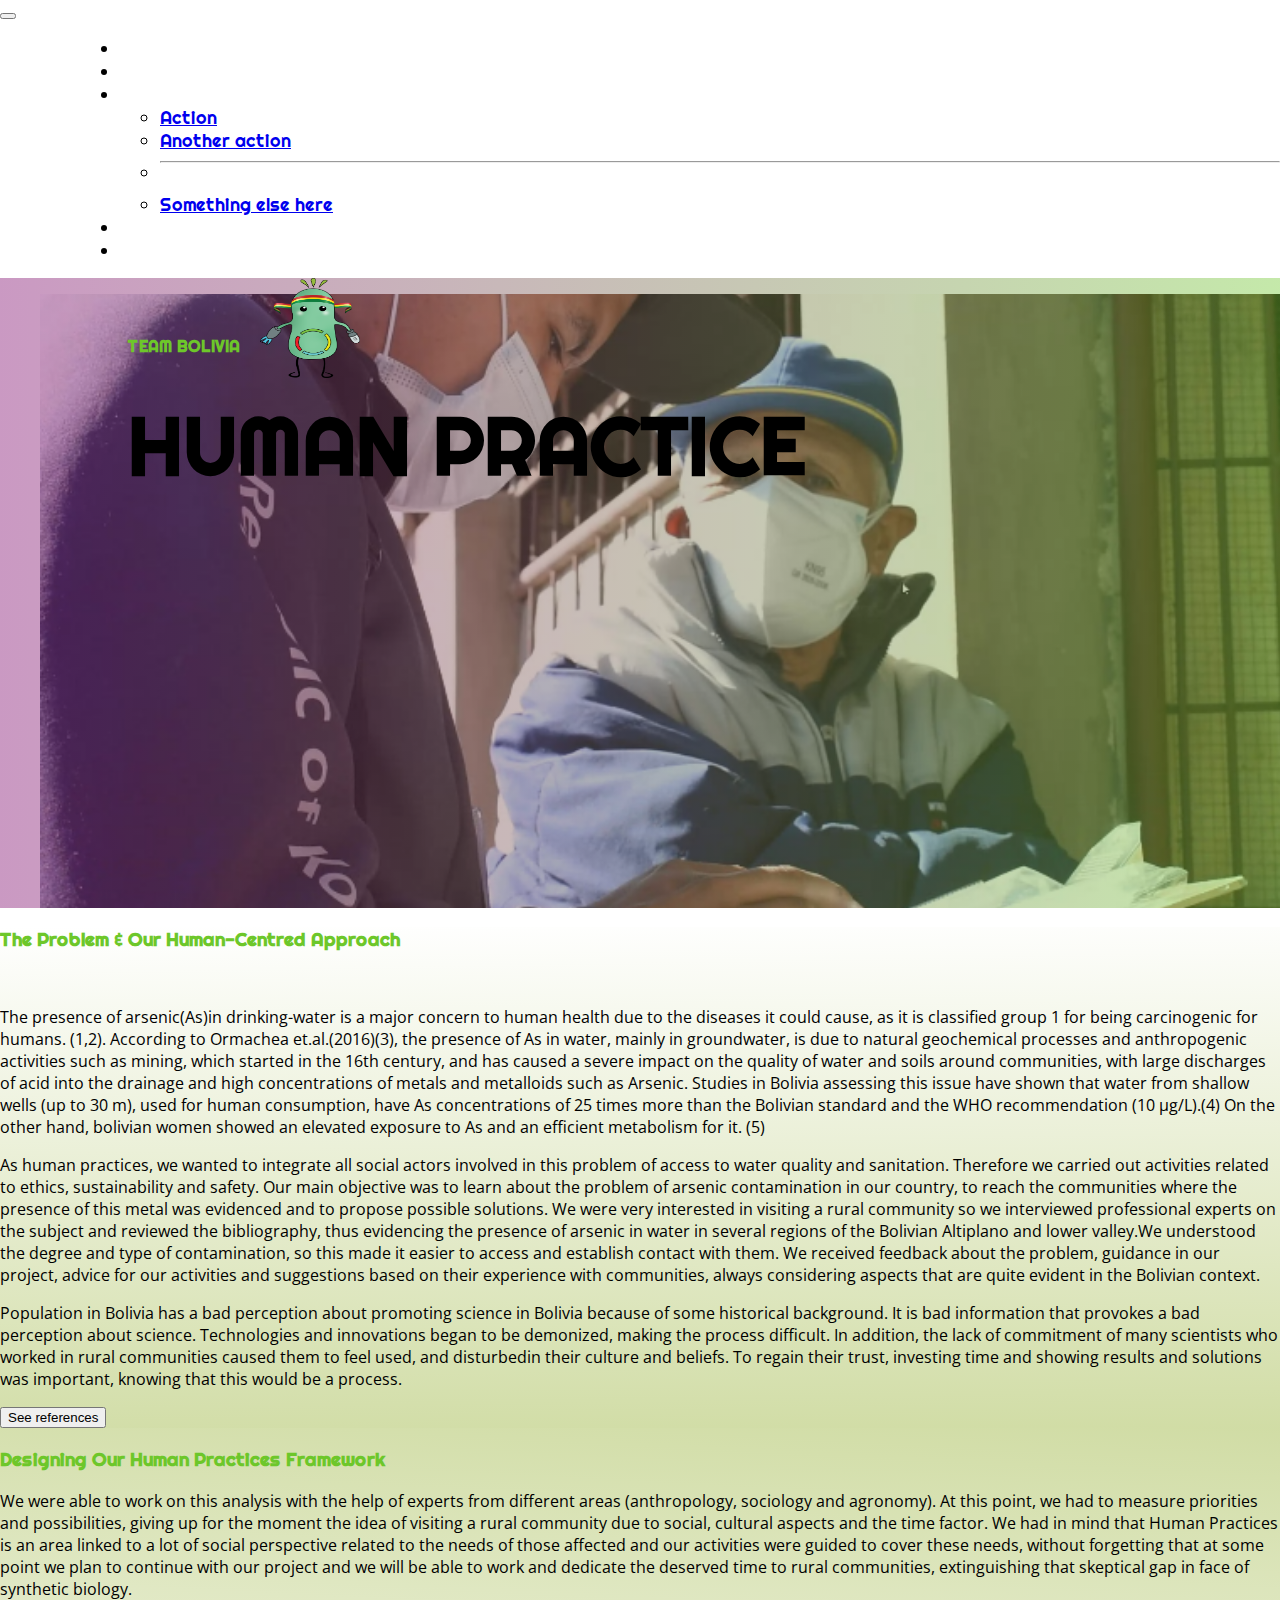
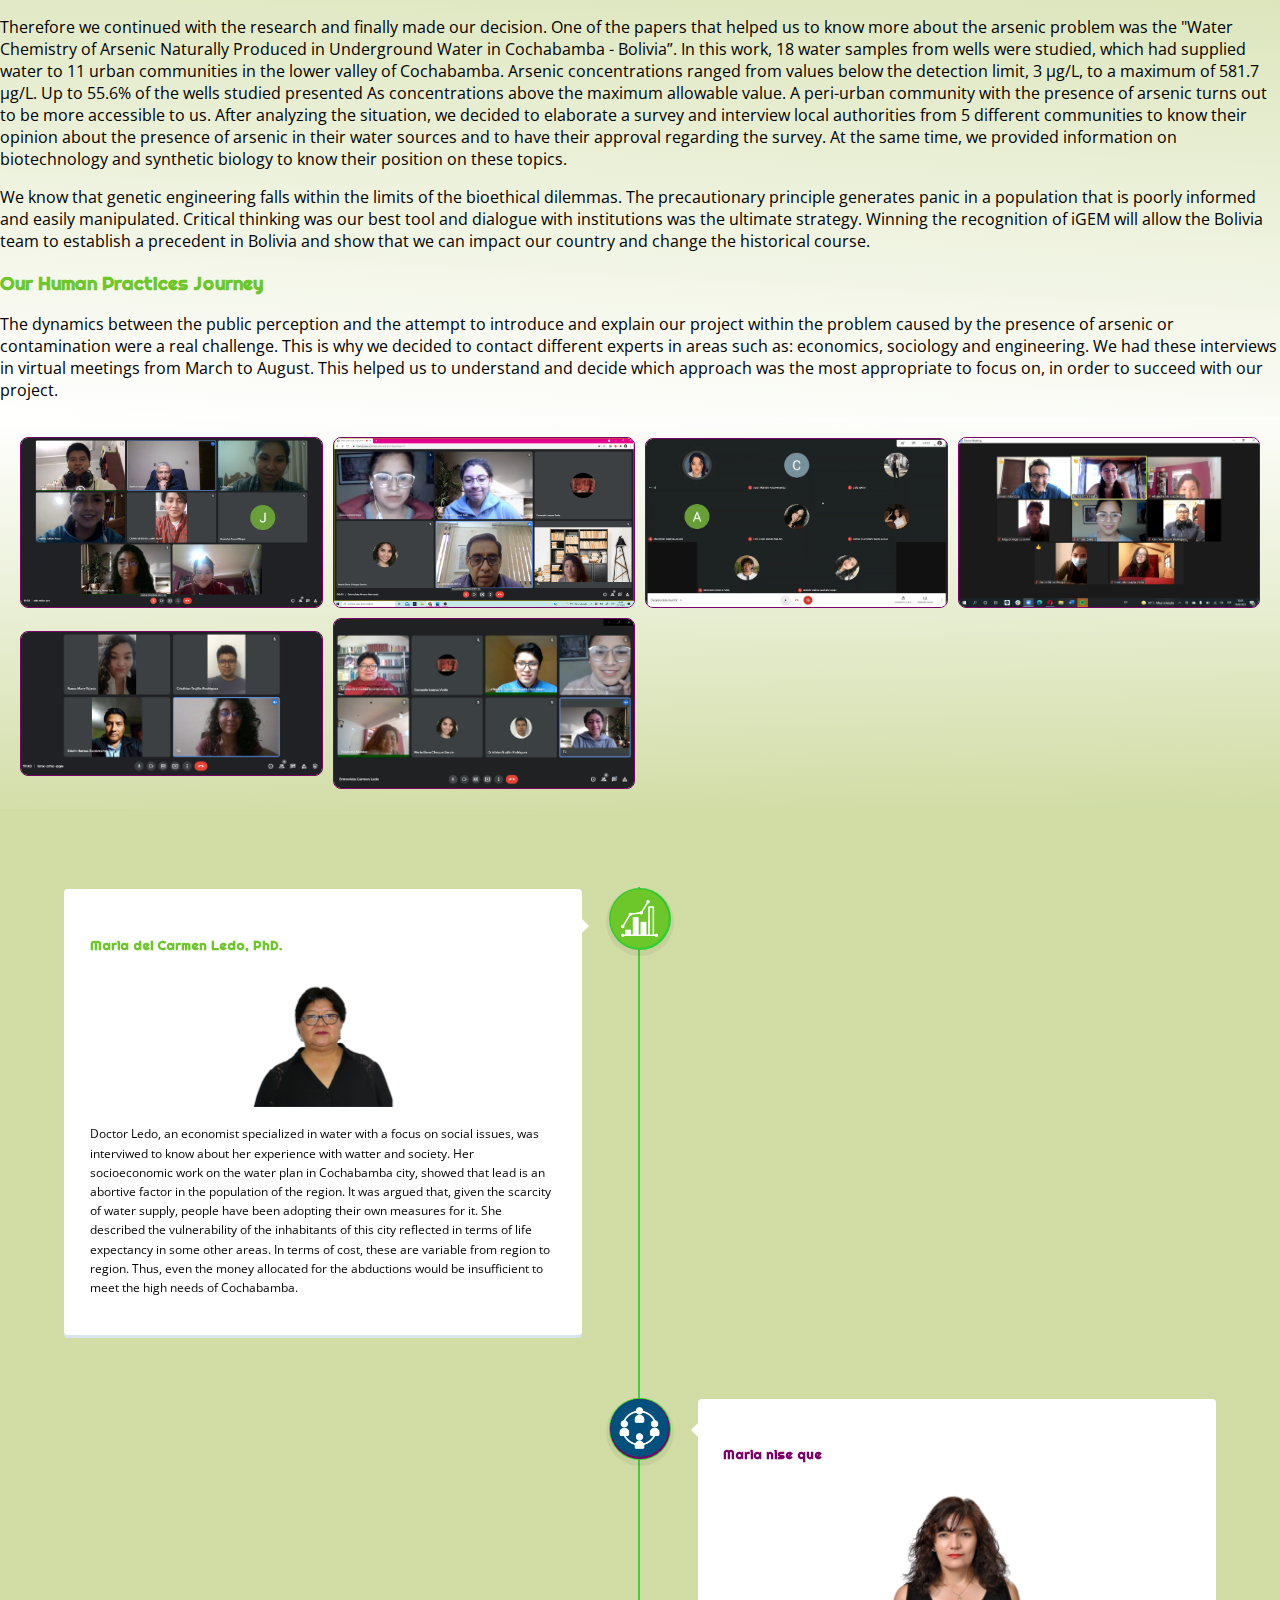
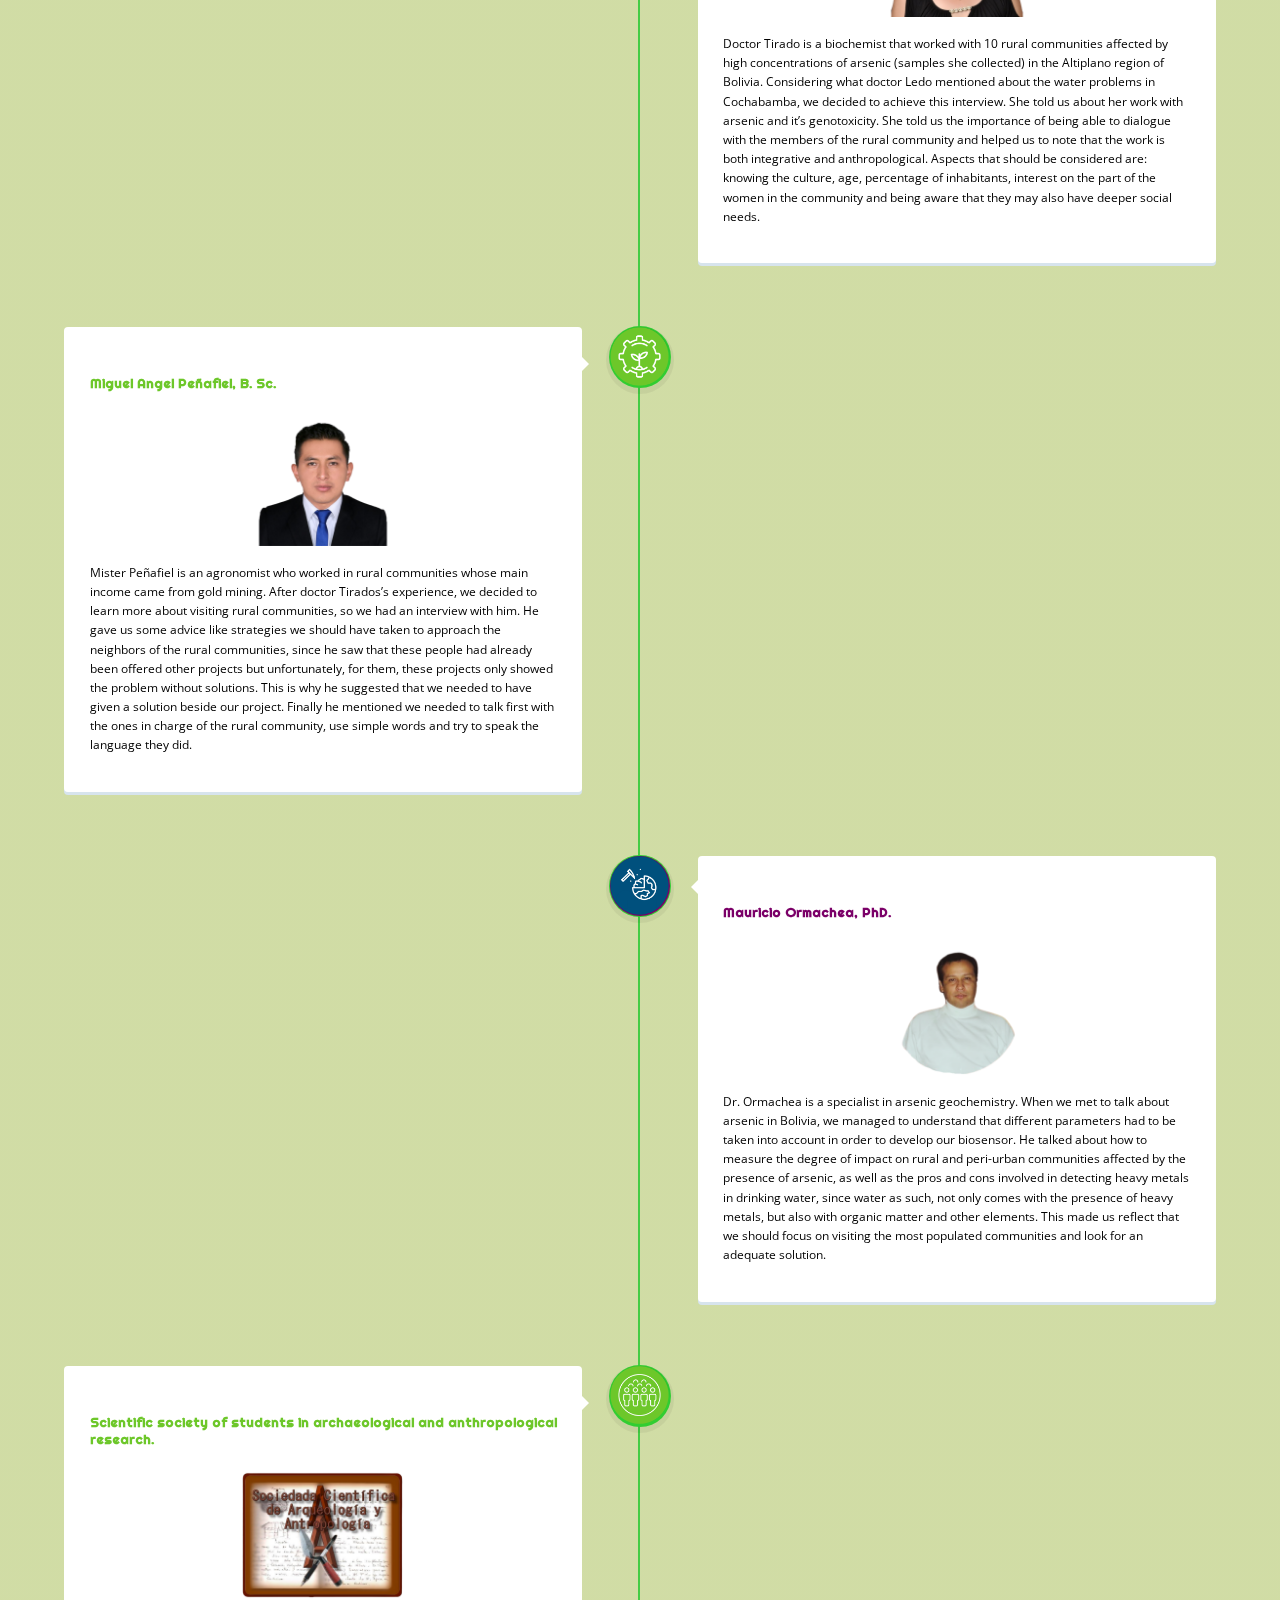
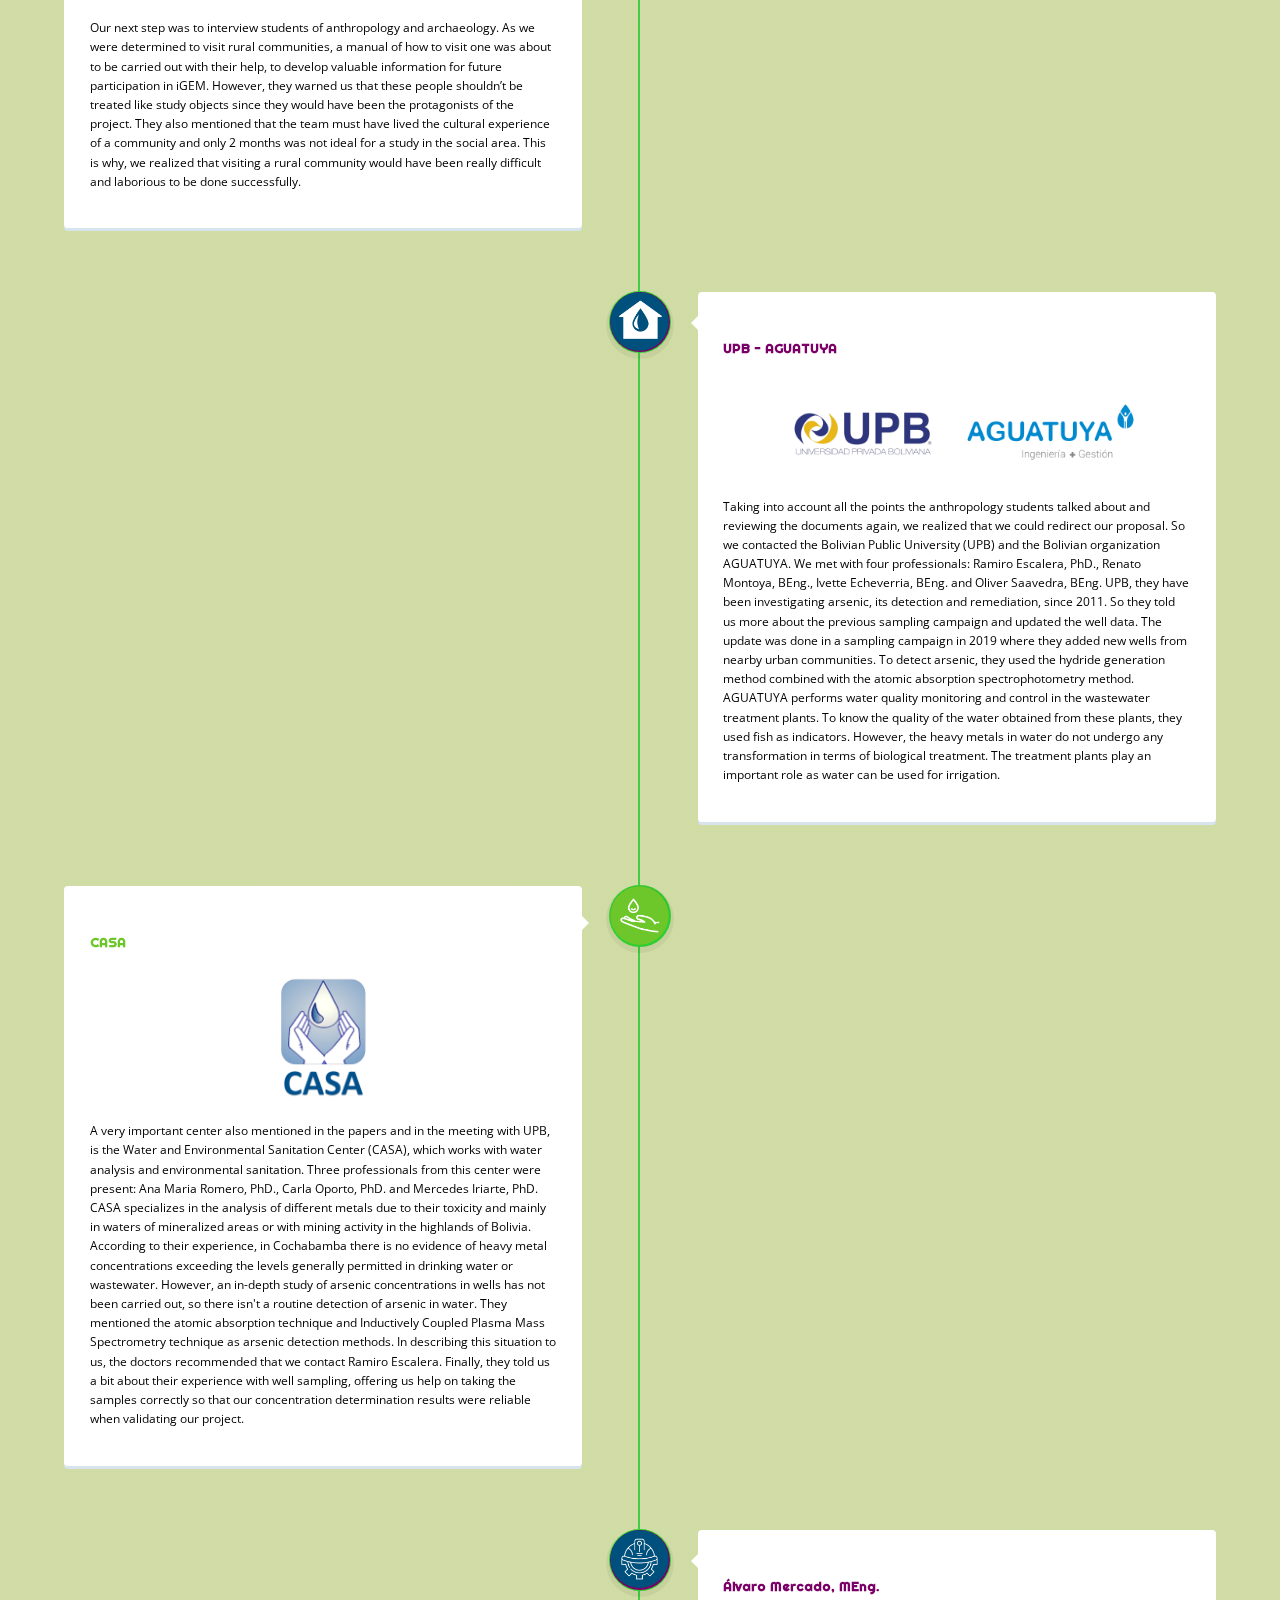
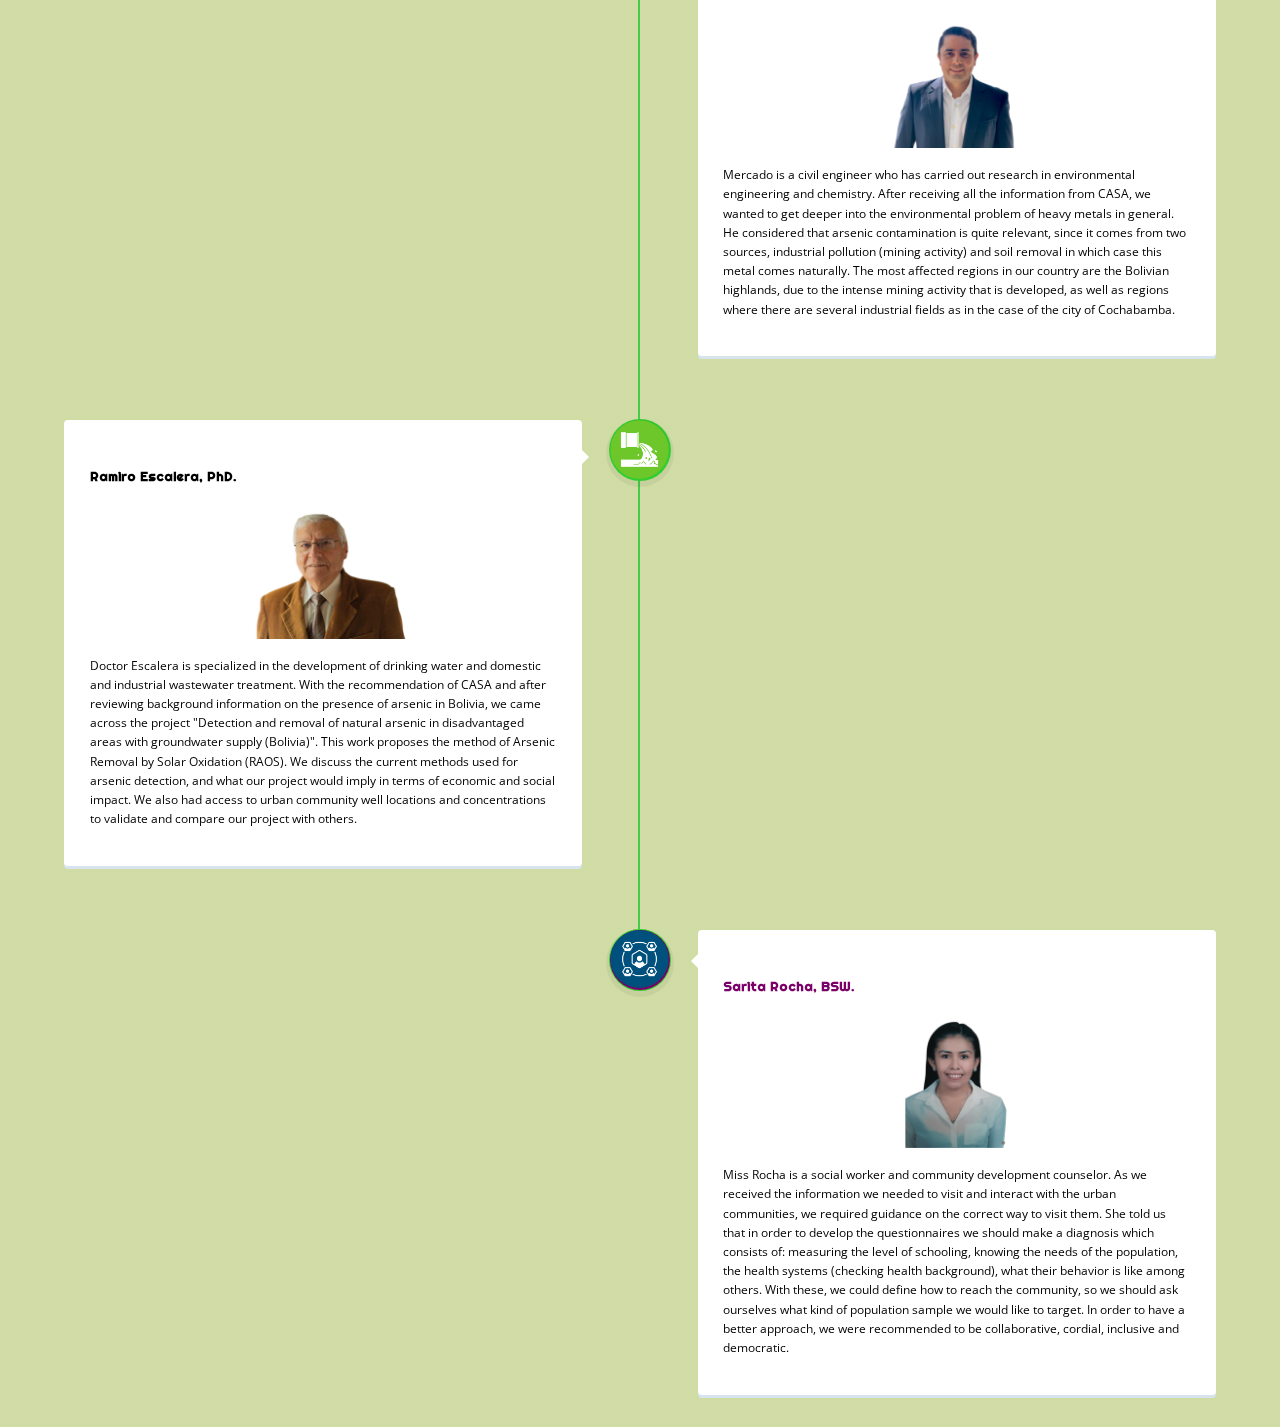
==== commit 7b43758e: "1-10-21" ====
--- a/index.html
+++ b/index.html
@@ -91,21 +91,22 @@
         </div>
     </header>
 
-    <div class="bg p-5">
+    <div class="bg pt-5 pb-3">
         <div class="container">
-                <h3 class="text-center text-morado" style="color: #7b0068;">
+                <h3 class="text-center text-verde">
                     The Problem & Our Human-Centred Approach
                 </h3>
                 <br>
                 <p>
-                    The presence of arsenic(As)in drinking-water is a major concern to human health due to the diseases it could cause, considered a group 1 carcinogen for humans. (1,2). According to Ormachea et.al.(2016)(3), the presence of As in water, mainly in groundwater, is due to natural geochemical processes and anthropogenic activities such as mining which started in the 16th century severely impacting quality of wáter and soils around mines with large discharges of acid mine drainage and high concentrations of metals and metalloids such as Arsenic. Studies in Bolivia assessing this issue have shown that water from shallow wells (up to 30 m), used for human consumption, have As concentrations 25 times the Bolivian standard and the WHO recommendation (10 μg / L).(4) Besides, bolivian women showed an elevated exposure to As and an efficient metabolism for it. (5)
-                </p>
-                <p>
-                    As human practices we wanted to integrate all social actors involved in issues of access to water quality and sanitation, we carried out activities related to ethics, sustainability and safety. Our main objective was to learn about the problem of arsenic contamination in our country, to reach the populations where the presence of this metal was evidenced and to propose possible solutions. We were very interested in visiting a rural community so we interviewed professional experts on the subject and reviewed the pertinent bibliography, thus evidencing the presence of arsenic in the water in several regions of the Bolivian Altiplano and lower valley, knowing the degree and type of contamination, our access and contact with them. We received feedback about the problem, guidance in our project, advice for our activities and suggestions based on their experience with communities, always considering aspects that are quite evident in the Bolivian situation. 
-                </p>
-
-                <p>
-                    The general population has a bad perception about promoting science in Bolivia because of historical antecedents. As well as that, bad information provokes a bad perception about it. Technologies and innovations began to be demonized, making its process difficult. In addition, the lack of commitment of many scientists who worked in rural communities caused them to feel used, affected in their culture and beliefs. To regain their trust, invest time and showing results and solutions was important, knowing that this would be a process.
+                    The presence of arsenic(As)in drinking-water is a major concern to human health due to the diseases it could cause, as it is classified group 1 for being  carcinogenic for humans. (1,2). According to Ormachea et.al.(2016)(3), the presence of As in water, mainly in groundwater, is due to natural geochemical processes and anthropogenic activities such as mining, which started in the 16th century, and has caused a severe impact on the quality of water and soils around communities, with large discharges of acid into the drainage and high concentrations of metals and metalloids such as Arsenic. Studies in Bolivia assessing this issue have shown that water from shallow wells (up to 30 m), used for human consumption, have As concentrations of 25 times more than the Bolivian standard and the WHO recommendation (10 μg/L).(4) On the other hand, bolivian women showed an elevated exposure to As and an efficient metabolism for it. (5)
+
+                </p>
+                <p>
+                    As human practices, we wanted to integrate all social actors involved in this problem of access to water quality and sanitation. Therefore we carried out activities related to ethics, sustainability and safety. Our main objective was to learn about the problem of arsenic contamination in our country, to reach the communities where the presence of this metal was evidenced and to propose possible solutions. We were very interested in visiting a rural community so we interviewed professional experts on the subject and reviewed the bibliography, thus evidencing the presence of arsenic in  water in several regions of the Bolivian Altiplano and lower valley.We understood the degree and type of contamination, so this made it easier to access and establish contact with them. We received feedback about the problem, guidance in our project, advice for our activities and suggestions based on their experience with communities, always considering aspects that are quite evident in the Bolivian context.   
+                </p>
+
+                <p>
+                    Population in Bolivia has a bad perception about promoting science in Bolivia because of  some historical background. It is  bad information that provokes a bad perception about science. Technologies and innovations began to be demonized, making the  process difficult. In addition, the lack of commitment of many scientists who worked in rural communities caused them to feel used, and disturbedin their culture and beliefs. To regain their trust, investing time and showing results and solutions was important, knowing that this would be a process.
                 </p>
                 <span id="vermas" style="display :none;">
                     <h4 class="text-morado">References</h4>
@@ -115,34 +116,64 @@
                     4.-Ramos, O. E., L. F. Cáceres, M. R. Ormachea Muñoz, P. Bhattacharya, I. Quino, J. Quintanilla, O. Sracek, R. hunvik, J. Bundschuh, and M. . Garc a, “Sources and behavior of arsenic and trace elements in groundwater and surface water in the Poopó ake Basin, Bolivian Altiplano,” Environ. Earth Sci., vol. 66, no. 3, pp. 793–807, Jun. 2012. <br>
                     5.-Gardon, J., Tirado, N., Broberg, K., Vahter, M., 2016. Arsenic exposure and metabolism among women in Bolivia. Arsenic Research and Global Sustainability. Taylor & Francis Group, London, UK, pp. 392–393.</p>
                 </span>
-                <button type="button" class="btn btn-primary" id="btnReference">See references</button>
+                <button type="button" class="btn btn-success" id="btnReference">See references</button>
         </div>
     </div>
     <div class="bg-inv">
             <div class="container">
-                <h3 class="text-center text-morado p-4" style="color: #7b0068;">
+                <h3 class="text-center text-verde p-4">
                     Designing Our Human Practices Framework
                 </h3>
                 <p>
-                    We were able to work on this analysis with the help of experts from different areas (anthropology, sociology and agronomy). At this point, we had to measure priorities and possibilities, giving up for the moment, the idea of visiting a rural community due to social, cultural aspects and the time factor.  We had in mind that Human Practices is an area linked to a lot of perspective related to the needs of those affected and our activities were guided to cover these needs, without forgetting that at some point we plan to continue with our project and we will be able to work and dedicate the deserved time to rural communities, extinguishing that skeptical gap in face of synthetic biology.
-                </p>
-                <p>
-                    Therefore we continued with the research and finally made our decision. One of the papers that helped us to know more about the arsenic problem was the "Water Chemistry of Arsenic Naturally Produced in Underground Water in Cochabamba - Bolivia”. In this work, 18 water samples from wells were studied, which had supplied water to 11 urban communities in the lower valley of Cochabamba. Arsenic concentrations ranged from values below the detection limit, 3 μg/L, to a maximum of 581.7 μg/L. Up to 55.6% of the wells studied presented As concentrations above the maximum allowable value. A peri-urban community with the presence of arsenic turns out to be more accessible to us so, after analyzing, we decided to elaborate a survey and interview local authorities from 5 different communities to know their opinion about the presence of arsenic in their water sources and to have their approval regarding the survey. At the same time, we provided information on biotechnology and synthetic biology to know their position on these topics.  
+                    We were able to work on this analysis with the help of experts from different areas (anthropology, sociology and agronomy). At this point, we had to measure priorities and possibilities, giving up for the moment the idea of visiting a rural community due to social, cultural aspects and the time factor.  We had in mind that Human Practices is an area linked to a lot of social perspective related to the needs of those affected and our activities were guided to cover these needs, without forgetting that at some point we plan to continue with our project and we will be able to work and dedicate the deserved time to rural communities, extinguishing that skeptical gap in face of synthetic biology.
+
+                </p>
+                <p>
+                    Therefore we continued with the research and finally made our decision. One of the papers that helped us to know more about the arsenic problem was the "Water Chemistry of Arsenic Naturally Produced in Underground Water in Cochabamba - Bolivia”. In this work, 18 water samples from wells were studied, which had supplied water to 11 urban communities in the lower valley of Cochabamba. Arsenic concentrations ranged from values below the detection limit, 3 μg/L, to a maximum of 581.7 μg/L. Up to 55.6% of the wells studied presented As concentrations above the maximum allowable value. A peri-urban community with the presence of arsenic turns out to be more accessible to us. After analyzing the situation, we decided to elaborate a survey and interview local authorities from 5 different communities to know their opinion about the presence of arsenic in their water sources and to have their approval regarding the survey. At the same time, we provided information on biotechnology and synthetic biology to know their position on these topics.  
                 </p>
                 <p>
                     We know that genetic engineering falls within the limits of the bioethical dilemmas. The precautionary principle generates panic in a population that is poorly informed and easily manipulated. Critical thinking was our best tool and dialogue with institutions was the ultimate strategy. Winning the recognition of iGEM will allow the Bolivia team to establish a precedent in Bolivia and show that we can impact our country and change the historical course. 
                 </p>
+                    <h3 class=" text-verde  text-center p-4" >
+                        Our Human Practices Journey
+                    </h3>
+                    <p>
+                        The dynamics between the public perception and the attempt to introduce and explain our project within the problem caused by the presence of arsenic or contamination were a real challenge. This is why we decided to contact different experts in areas such as: economics, sociology and engineering. We had these interviews in virtual meetings from March to August. This helped us to understand and decide which approach was the most appropriate to focus on, in order to succeed with our project.
+                    </p>
             </div>
     </div>
+
     <div class="bg">
-        <div class="container">
-            <h3 class=" text-morado  text-center p-4" style="color: #7b0068;">
-                Our Human Practices Journey
-            </h3>
-            <p>
-                The dynamics between the public perception and the attempt to introduce and explain our project within the problem caused by the presence of arsenic or contamination were a real challenge. This is why we decided to contact different experts in areas such as: economics, sociology and engineering. We had these interviews in virtual meetings from March to August. This helped us to understand and decide which approach was best to focus on in order to succeed with our project.
-            </p>
-        </div>
+        <div class="container"> 
+             <div class="container-collaje">
+                <div class="coll-img">
+                    <img src="img/collage/T—Bolivia—Human Practices_img2.png" alt="">
+                    
+                </div>
+                
+                <div class="coll-img">
+                    <img src="img/collage/T—Bolivia—Human Practices_img3.png" alt="">
+                </div>
+                
+                <div class="coll-img">
+                    <img src="img/collage/T—Bolivia—Human Practices_img4.png" alt="">
+                </div>
+                <div class="coll-img">
+                    <img src="img/collage/T—Bolivia—Human Practices_img99.png" alt="">
+                </div>
+                <div class="coll-img">
+                    <img src="img/collage/T—Bolivia—Human Practices_img30.png" alt="">
+                </div>
+                <div class="coll-img">
+                    <img src="img/collage/T—Bolivia—Human Practices_img5.jpg" alt="">
+                </div>
+                
+                
+             </div>
+        </div>
+    </div>
+    <div class="bg-inv-c">
+        
         <div id="cd-timeline" class="cd-container">
             <div class="cd-timeline-block">
                 <div class="cd-timeline-img cd-picture">
@@ -150,25 +181,25 @@
                 </div> <!-- cd-timeline-img -->
     
                 <div class="cd-timeline-content">
-                    <h2>Maria del Carmen Ledo, PhD.</h2>
+                    <h5 class="text-verde text-center">Maria del Carmen Ledo, PhD.</h5>
                     <div class="img-timeline" >
                         <img src="img/entrevistas/T—Bolivia—Human Practices_img7.png" alt="">
                     </div>
-                    <p>Doctor Ledo, an economist specialized in water with a focus on social issues, accepted an interview with the purpose of learning about her experience as an economist. Her socio-economic work on the water master plan in the city of Cochabamba has the relevance of having found and related lead as an abortive factor in the population in the southern area of Cochabamba. It was argued that, given the scarcity of water supply, people have been adopting their own measures for it. She described the vulnerability of the inhabitants of the city of Cochabamba reflected in terms of life expectancy in some areas of the city. In terms of cost, these are variable from region to region. Thus, even the money allocated for the abductions would be insufficient to meet the high needs of the city of Cochabamba.</p>
-                </div> <!-- cd-timeline-content -->
-            </div> <!-- cd-timeline-block -->
-    
-            <div class="cd-timeline-block">
-                <div class="cd-timeline-img cd-movie">
+                    <p>Doctor Ledo, an economist specialized in water with a focus on social issues, was interviwed to know about her experience with watter and society. Her socioeconomic work on the water plan in Cochabamba city, showed that lead is an abortive factor in the population of the region. It was argued that, given the scarcity of water supply, people have been adopting their own measures for it. She described the vulnerability of the inhabitants of this city reflected in terms of life expectancy in some other areas. In terms of cost, these are variable from region to region. Thus, even the money allocated for the abductions would be insufficient to meet the high needs of Cochabamba.</p>
+                </div> <!-- cd-timeline-content -->
+            </div> <!-- cd-timeline-block -->
+    
+            <div class="cd-timeline-block">
+                <div class="cd-timeline-img cd-picture-mo">
                     <img src="img/entrevistas/T—Bolivia—Human Practices_img8.png" alt="Movie">
                 </div> <!-- cd-timeline-img -->
     
                 <div class="cd-timeline-content">
-                    <h2>Noemi Tirado, PhD.</h2>
+                    <h5 class="text-morado text-center">Maria nise que</h5>
                     <div class="img-timeline" >
                         <img src="img/entrevistas/T—Bolivia—Human Practices_img9.png" alt="">
                     </div>
-                    <p>Doctor Tirado is a biochemist and has worked with more than 10 rural communities affected by high concentrations of arsenic in the Altiplanic region of Bolivia. Considering what doctor Ledo mentioned to us about the water problems in Cochabamba we decided on this interview. She told us about her work with arsenic and it’s genotoxicity. The communities she worked with were surrounding the area of Popó Lake, on the highlands. She and her team collected samples of water that had higher arsenic concentration. She reminded us the importance of being able to dialogue with rural community members and helped us to enter into the context of integration work with anthropological work where various parts of the culture needed to be reviewed, other aspects should be analyzed such as age, people’s percentage of inhabitants  and interest on the part of female community members. It should be noted that she identified that the community members had deeper social needs.</p>
+                    <p>Doctor Tirado is a biochemist that worked with 10 rural communities affected by high concentrations of arsenic (samples she collected) in the Altiplano region of Bolivia. Considering what doctor Ledo mentioned about the water problems in Cochabamba, we decided to achieve this interview. She told us about her work with arsenic and it’s genotoxicity. She told us the importance of being able to dialogue with the members of the rural community and helped us to note that the work is both integrative and anthropological. Aspects that should be considered are: knowing the culture, age, percentage of inhabitants, interest on the part of the women in the community and being aware that they may also have deeper social needs.</p>
                 </div> <!-- cd-timeline-content -->
             </div> <!-- cd-timeline-block -->
     
@@ -178,28 +209,26 @@
                 </div> <!-- cd-timeline-img -->
     
                 <div class="cd-timeline-content">
-                    <h2>Miguel Angel Peñafiel, B. Sc. </h2>
+                    <h5 class="text-verde text-center">Miguel Angel Peñafiel, B. Sc. </h5>
                     <div class="img-timeline" >
                         <img src="img/entrevistas/T—Bolivia—Human Practices_img11.png" alt="">
                     </div>
-                    <p>Mister Peñafiel is an agronomist who worked in rural communities whose main income came from gold mining. After doctor Tirados’s experience, we decided to inquire more on visiting rural communities, so we had an interview with mister Peñafiel. He told us his experience by giving us some advice such as what strategies we should have taken to approach the neighbors of the rural communities, since he saw that these people had already been offered other projects but unfortunately it didn’t end well and they concluded that these projects only showed them the problem without solutions. This is why, he suggested that if we were going to show them the arsenic biosensor project, we would have to give a solution. Other advice he gave us was to talk first with the ones in charge of the rural community, use simple words while speaking and try to speak the language they did.</p>
-
-                </div> <!-- cd-timeline-content -->
-            </div> <!-- cd-timeline-block -->
-    
-            <div class="cd-timeline-block">
-                <div class="cd-timeline-img cd-location">
+                    <p>Mister Peñafiel is an agronomist who worked in rural communities whose main income came from gold mining. After doctor Tirados’s experience, we decided to learn more about visiting rural communities, so we had an interview with him. He gave us some advice like strategies we should have taken to approach the neighbors of the rural communities, since he saw that these people had already been offered other projects but unfortunately, for them, these projects only showed the problem without solutions. This is why he suggested that we needed to have given a solution beside our project. Finally he mentioned we needed to talk first with the ones in charge of the rural community, use simple words and try to speak the language they did.</p>
+
+                </div> <!-- cd-timeline-content -->
+            </div> <!-- cd-timeline-block -->
+    
+            <div class="cd-timeline-block">
+                <div class="cd-timeline-img cd-picture-mo">
                     <img src="img/entrevistas/T—Bolivia—Human Practices_img12.png" alt="Location">
                 </div> <!-- cd-timeline-img -->
     
                 <div class="cd-timeline-content">
-                    <h2>Mauricio Ormachea, PhD.</h2>
+                    <h5 class="text-morado text-center">Mauricio Ormachea, PhD.</h5>
                     <div class="img-timeline" >
                         <img src="img/entrevistas/T—Bolivia—Human Practices_img13.png" alt="">
                     </div>
-                    <p>Dr. Ormachea is a specialist in arsenic geochemistry. When we met to talk about arsenic in Bolivia, we managed to understand that different parameters had to be taken into account in order to develop our biosensor.
-                        He talked to us about how to measure the degree of impact on rural peri-urban communities affected by the presence of arsenic, as well as the pros and cons involved in detecting heavy metals in drinking water, since water as such, not only comes with the presence of heavy metals, but also with organic matter and other elements. 
-                        This made us reflect that we should focus on visiting the most populated communities and look for an adequate solution.
+                    <p>Dr. Ormachea is a specialist in arsenic geochemistry. When we met to talk about arsenic in Bolivia, we managed to understand that different parameters had to be taken into account in order to develop our biosensor. He talked about how to measure the degree of impact on rural and peri-urban communities affected by the presence of arsenic, as well as the pros and cons involved in detecting heavy metals in drinking water, since water as such, not only comes with the presence of heavy metals, but also with organic matter and other elements.  This made us reflect that we should focus on visiting the most populated communities and look for an adequate solution.
                         
                         </p>
  
@@ -207,123 +236,94 @@
             </div> <!-- cd-timeline-block -->
     
             <div class="cd-timeline-block">
-                <div class="cd-timeline-img cd-location">
+                <div class="cd-timeline-img cd-picture">
                     <img src="img/entrevistas/T—Bolivia—Human Practices_img14.png" alt="Location">
                 </div> <!-- cd-timeline-img -->
     
                 <div class="cd-timeline-content">
-                    <h2>Scientific society of students in archaeological and anthropological research.</h2>
+                    <h5 class="text-verde text-center">Scientific society of students in archaeological and anthropological research.</h5>
                     <div class="img-timeline" >
                         <img src="img/entrevistas/T—Bolivia—Human Practices_img15.png" alt="">
                     </div>
-                    <p>The next step we took was having an interview with students of anthropology and archaeology. As we were determined to visit rural communities, a manual of how to visit rural communities was about to be carried out with help of these students, with the purpose of developing valuable information for future participation in iGEM. However, they warned us that people from these communities shouldn’t be treated like study objects since they would have been the protagonists of the project. They also mentioned that the team must have lived the cultural experience of each community, therefore only 2 months was not ideal for a study in the social area. This is why, we realized that visiting a rural community would have been really difficult and laborious to be done successfully. </p>
-                </div> <!-- cd-timeline-content -->
-            </div> <!-- cd-timeline-block -->
-    
-            <div class="cd-timeline-block">
-                <div class="cd-timeline-img cd-movie">
+                    <p>Our next step was to interview students of anthropology and archaeology. As we were determined to visit rural communities, a manual of how to visit one was about to be carried out with their help, to develop valuable information for future participation in iGEM. However, they warned us that these people shouldn’t be treated like study objects since they would have been the protagonists of the project. They also mentioned that the team must have lived the cultural experience of a community and only 2 months was not ideal for a study in the social area. This is why, we realized that visiting a rural community would have been really difficult and laborious to be done successfully.  </p>
+                </div> <!-- cd-timeline-content -->
+            </div> <!-- cd-timeline-block -->
+    
+            <div class="cd-timeline-block">
+                <div class="cd-timeline-img cd-picture-mo">
                     <img src="img/entrevistas/T—Bolivia—Human Practices_img16.png" alt="Movie">
                 </div> <!-- cd-timeline-img -->
     
                 <div class="cd-timeline-content">
-                    <h2>UPB - AGUATUYA</h2>
+                    <h5 class="text-morado text-center">UPB - AGUATUYA</h5>
                     <div class="img-timeline" >
                         <div class="img-timeline-2">
                             <img src="img/entrevistas/T—Bolivia—Human Practices_img17.png" alt="">
                             <img src="img/entrevistas/T—Bolivia—Human Practices_img18.png" alt="">
                         </div>
                     </div>
-                    <p>Taking into account all the points the anthropology students talked about and reviewing the documents again, we realized that we could reorient our proposal. So we made the decision to contact the Bolivian Public University (UPB  in Spanish) and the Bolivian organization AGUATUYA. We met with four professionals: Ramiro Escalera, PhD., Renato Montoya, BEng., Ivette Echeverria, BEng. and Oliver Saavedra, BEng. Regarding UPB, they have been investigating arsenic, its detection and remediation, since 2011. So they told us more about the previous sampling campaign and updated the well data. The data update was done in another sampling campaign in 2019 where they added new wells from nearby urban communities.. To detect arsenic, they used the hydride generation method combined with the atomic absorption spectrophotometry method. In the analytical processes they carried out, they introduced a reagent that converts arsenic 5 to 3 so that the spectrophotometer can give quantitative and real results. AGUATUYA performs w</p>
-                </div> <!-- cd-timeline-content -->
-            </div> <!-- cd-timeline-block -->
-
-            <div class="cd-timeline-block">
-                <div class="cd-timeline-img cd-movie">
+                    <p>Taking into account all the points the anthropology students talked about and reviewing the documents again, we realized that we could redirect our proposal. So we contacted the Bolivian Public University (UPB) and the Bolivian organization AGUATUYA. We met with four professionals: Ramiro Escalera, PhD., Renato Montoya, BEng., Ivette Echeverria, BEng. and Oliver Saavedra, BEng. UPB, they have been investigating arsenic, its detection and remediation, since 2011. So they told us more about the previous sampling campaign and updated the well data. The update was done in a sampling campaign in 2019 where they added new wells from nearby urban communities. To detect arsenic, they used the hydride generation method combined with the atomic absorption spectrophotometry method. AGUATUYA performs water quality monitoring and control in the wastewater treatment plants. To know the quality of the water obtained from these plants, they used fish as indicators. However, the heavy metals in water do not undergo any transformation in terms of biological treatment. The treatment plants play an important role as water can be used for irrigation.</p>
+                </div> <!-- cd-timeline-content -->
+            </div> <!-- cd-timeline-block -->
+
+            <div class="cd-timeline-block">
+                <div class="cd-timeline-img cd-picture">
                     <img src="img/entrevistas/T—Bolivia—Human Practices_img19.png" alt="Movie">
                 </div> <!-- cd-timeline-img -->
     
                 <div class="cd-timeline-content">
-                    <h2>CASA</h2>
+                    <h5 class="text-verde text-center">CASA</h5>
                     <div class="img-timeline" >
                         <img src="img/entrevistas/T—Bolivia—Human Practices_img20.png" alt="">
                     </div>
-                    <p>A very important center based in Cochabamba, also mentioned in the papers and in the meeting with UPB, is CASA (Centro de Aguas y Saneamiento Ambiental - Water and Environmental Sanitation Center), which works with water analysis and environmental sanitation. In the meeting we had, together with the human practices team, three professionals from this center were present: Ana Maria Romero, PhD., Carla Oporto, PhD. and Mercedes Iriarte, PhD. CASA specializes in the analysis of different metals due to their toxicity and mainly in waters of mineralized areas or with mining activity in the highlands of the country. According to their experience, in Cochabamba there is no evidence of heavy metal concentrations exceeding the levels generally permitted in drinking water or wastewater. However, an in-depth study of arsenic concentrations in wells has not been carried out, so there isn't a routine detection of arsenic in water, they mentioned the atomic absorption technique in a graphite furnace and also the optical Inductively Coupled Plasma Mass Spectrometry technique (mostly used for soil samples) as arsenic detection methods. In describing this situation to us, the doctors recommended that we contact Ramiro Escalera. Finally, they told us a bit about their experience with well sampling, offering us help on taking the samples correctly so that our concentration determination results were reliable when validating our project.  </p>
-                </div> <!-- cd-timeline-content -->
-            </div> <!-- cd-timeline-block -->
-            <div class="cd-timeline-block">
-                <div class="cd-timeline-img cd-movie">
+                    <p>A very important center also mentioned in the papers and in the meeting with UPB, is the Water and Environmental Sanitation Center (CASA), which works with water analysis and environmental sanitation. Three professionals from this center were present: Ana Maria Romero, PhD., Carla Oporto, PhD. and Mercedes Iriarte, PhD. CASA specializes in the analysis of different metals due to their toxicity and mainly in waters of mineralized areas or with mining activity in the highlands of Bolivia. According to their experience, in Cochabamba there is no evidence of heavy metal concentrations exceeding the levels generally permitted in drinking water or wastewater. However, an in-depth study of arsenic concentrations in wells has not been carried out, so there isn't a routine detection of arsenic in water. They mentioned the atomic absorption technique and Inductively Coupled Plasma Mass Spectrometry technique as arsenic detection methods. In describing this situation to us, the doctors recommended that we contact Ramiro Escalera. Finally, they told us a bit about their experience with well sampling, offering us help on taking the samples correctly so that our concentration determination results were reliable when validating our project.  </p>
+                </div> <!-- cd-timeline-content -->
+            </div> <!-- cd-timeline-block -->
+            <div class="cd-timeline-block">
+                <div class="cd-timeline-img cd-picture-mo">
                     <img src="img/entrevistas/T—Bolivia—Human Practices_img21.png" alt="Movie">
                 </div> <!-- cd-timeline-img -->
     
                 <div class="cd-timeline-content">
-                    <h2>Álvaro Mercado, MEng.</h2>
+                    <h5 class="text-morado text-center">Álvaro Mercado, MEng.</h5>
                     <div class="img-timeline" >
                         <img src="img/entrevistas/T—Bolivia—Human Practices_img22.png" alt="">
                     </div>
-                    <p>Master Mercado is a civil engineer who has carried out research in environmental engineering and chemistry. After receiving all the information from CASA, we wanted to get deeper into the environmental problem of heavy metals in general. He considered that arsenic contamination is quite relevant, since it comes from two sources, industrial pollution (mining activity) and soil removal in which case this metal comes naturally. The most affected regions in our country are the Bolivian highlands, due to the intense mining activity that is developed, as well as regions where there are several industrial fields as in the case of the city of Cochabamba.  </p>
-                </div> <!-- cd-timeline-content -->
-            </div> <!-- cd-timeline-block -->
-            <div class="cd-timeline-block">
-                <div class="cd-timeline-img cd-movie">
+                    <p>Mercado is a civil engineer who has carried out research in environmental engineering and chemistry. After receiving all the information from CASA, we wanted to get deeper into the environmental problem of heavy metals in general. He considered that arsenic contamination is quite relevant, since it comes from two sources, industrial pollution (mining activity) and soil removal in which case this metal comes naturally. The most affected regions in our country are the Bolivian highlands, due to the intense mining activity that is developed, as well as regions where there are several industrial fields as in the case of the city of Cochabamba.  </p>
+                </div> <!-- cd-timeline-content -->
+            </div> <!-- cd-timeline-block -->
+            <div class="cd-timeline-block">
+                <div class="cd-timeline-img cd-picture">
                     <img src="img/entrevistas/T—Bolivia—Human Practices_img23.png" alt="Movie">
                 </div> <!-- cd-timeline-img -->
     
                 <div class="cd-timeline-content">
-                    <h2>Ramiro Escalera, PhD. </h2>
+                    <h5 class="text-ver text-center">Ramiro Escalera, PhD. </h5>
                     <div class="img-timeline" >
                         <img src="img/entrevistas/T—Bolivia—Human Practices_img24.png" alt="">
                     </div>
-                    <p>Doctor Escalera is specialized in the development of drinking water and domestic and industrial wastewater treatment. On the recommendation of the CASA and after reviewing background information on the presence of arsenic in Bolivia, we came across the project "Detection and removal of natural arsenic in disadvantaged areas with groundwater supply (Bolivia)". 
-                        This work proposes the method of Arsenic Removal by Solar Oxidation  (RAOS). We discuss the current methods used for arsenic detection, and what our project would imply in terms of economic and social impact. We also had access to urban community well locations and concentrations to validate and compare our arsenic detection method with other standard methods
+                    <p>Doctor Escalera is specialized in the development of drinking water and domestic and industrial wastewater treatment. With the recommendation of CASA and after reviewing background information on the presence of arsenic in Bolivia, we came across the project "Detection and removal of natural arsenic in disadvantaged areas with groundwater supply (Bolivia)".  This work proposes the method of Arsenic Removal by Solar Oxidation  (RAOS). We discuss the current methods used for arsenic detection, and what our project would imply in terms of economic and social impact. We also had access to urban community well locations and concentrations to validate and compare our project with others.
                         
                         </p>
                 </div> <!-- cd-timeline-content -->
             </div> <!-- cd-timeline-block -->
 
             <div class="cd-timeline-block">
-                <div class="cd-timeline-img cd-movie">
+                <div class="cd-timeline-img cd-picture-mo">
                     <img src="img/entrevistas/T—Bolivia—Human Practices_img25.png" alt="Movie">
                 </div> <!-- cd-timeline-img -->
     
                 <div class="cd-timeline-content">
-                    <h2>Sarita Rocha, BSW.</h2>
+                    <h5 class="text-morado text-center">Sarita Rocha, BSW.</h5>
                     <div class="img-timeline" >
                         <img src="img/entrevistas/T—Bolivia—Human Practices_img26.png" alt="">
                     </div>
-                    <p>Miss Rocha is a social worker and community development counselor. As we received the information we needed to visit and interact with the urban communities, we required guidance on the correct way to visit them. She told us that in order to develop the questionnaires we should make a diagnosis of the urban communities, which consists of: measuring the level of schooling of the people, knowing the needs of the population, the health systems of the region (having contact with the health centers to check background), what their behavior is like and the basics such as age and sex. With this we could define how to reach the community. After the analysis, we should ask ourselves what kind of population sample we would like to target  (perform a continuous evaluation). In order to have a better approach, we were recommended certain specific values such as being collaborative, cordial, inclusive and democratic.rtain specific values such as being collaborative, cordial, inclusive and democratic.</p>
+                    <p>Miss Rocha is a social worker and community development counselor. As we received the information we needed to visit and interact with the urban communities, we required guidance on the correct way to visit them. She told us that in order to develop the questionnaires we should make a diagnosis which consists of: measuring the level of schooling, knowing the needs of the population, the health systems (checking health background), what their behavior is like among others. With these, we could define how to reach the community, so we should ask ourselves what kind of population sample we would like to target. In order to have a better approach, we were recommended to be collaborative, cordial, inclusive and democratic.</p>
                 </div> <!-- cd-timeline-content -->
             </div> <!-- cd-timeline-block -->
         </div>
     </div>
-    <div class="bg-inv">
-        <div class="container"> 
-            <h3 class="text-morado text-center">Titulo</h3>
-             <div class="container-collaje">
-                <div class="coll-img">
-                    <img src="img/collage/T—Bolivia—Human Practices_img2.png" alt="">
-                </div>
-                
-                <div class="coll-img">
-                    <img src="img/collage/T—Bolivia—Human Practices_img3.png" alt="">
-                </div>
-                
-                <div class="coll-img">
-                    <img src="img/collage/T—Bolivia—Human Practices_img4.png" alt="">
-                </div>
-                <div class="coll-img">
-                    <img src="img/collage/T—Bolivia—Human Practices_img99.png" alt="">
-                </div>
-                <div class="coll-img">
-                    <img src="img/collage/T—Bolivia—Human Practices_img30.png" alt="">
-                </div>
-                <div class="coll-img">
-                    <img src="img/collage/T—Bolivia—Human Practices_img5.jpg" alt="">
-                </div>
-                
-                
-             </div>
-        </div>
-    </div>
+    
 </body>
 </html>
 
--- a/css/humanpractice.css
+++ b/css/humanpractice.css
@@ -127,7 +127,7 @@
 .fondo-banner {
   width: 100vw;
   height: 100%;
-  background-image: linear-gradient(to right, var(--azul), var(--morado));
+  background-image: linear-gradient(to right, var(--morado), var(--verde));
   opacity: 0.4;
   position: absolute;
   padding-bottom: 100px;
@@ -152,7 +152,7 @@
 }
 
 .title-small {
-  color: var(--morado);
+  color: var(--verde);
   font-weight: 600;
 }
 
@@ -172,7 +172,8 @@
 }
 
 .nav-link:hover {
-  color: var(--celeste) !important;
+  color: var(--verde) !important;
+  text-decoration: var(--verde) !important;
 }
 
 #nav {
@@ -180,18 +181,22 @@
 }
 
 .my-nav {
-  background-image: linear-gradient(to right, #7b0068, #00507d);
+  background-image: linear-gradient(to right, #7b0068, #32cd32);
   opacity: 0.9;
   transition: 0.3s ease-in-out;
 }
 
 .bg {
-  background-image: linear-gradient(179deg, white, #00507d5e);
+  background-image: linear-gradient(179deg, white, #81a10b5e);
   /* overflow: hidden; */
 }
 
 .bg-inv {
-  background-image: linear-gradient(3deg, white, #00507d5e);
+  background-image: linear-gradient(3deg, white, #81a10b5e);
+  overflow: hidden;
+}
+.bg-inv-c {
+  background-image: linear-gradient(3deg, #81a10b5e, #81a10b5e);
   overflow: hidden;
 }
 
@@ -248,17 +253,25 @@
   top: 30px;
   bottom: 50px;
   left: 27px;
-  height: 90%;
+  height: 93%;
   width: 2px;
-  background: #7b0068;
-}
-@media only screen and (min-width: 1170px) {
+  background: #44cc44;
+}
+
+@media (min-width: 1170px) {
   #cd-timeline {
     margin-top: 3em;
   }
   #cd-timeline::before {
     left: 50%;
     margin-left: -2px;
+    height: 91%;
+  }
+}
+
+@media (max-width: 1169px) {
+  #cd-timeline::before {
+    height: 90%;
   }
 }
 
@@ -296,9 +309,10 @@
   width: 60px;
   height: 60px;
   border-radius: 50%;
-  box-shadow: 0 0 0 2px #7b0068, inset 0 2px 0 rgba(0, 0, 0, 0.08),
+  box-shadow: 0 0 0 1px #32cd32, inset 0 2px 0 rgba(0, 0, 0, 0.08),
     0 3px 0 4px rgba(0, 0, 0, 0.05);
 }
+
 .cd-timeline-img img {
   display: block;
   width: 215%;
@@ -309,13 +323,11 @@
   margin-top: -37px;
 }
 .cd-timeline-img.cd-picture {
-  background: #75ce66;
-}
-.cd-timeline-img.cd-movie {
-  background: #c03b44;
-}
-.cd-timeline-img.cd-location {
-  background: #f0ca45;
+  background: #32cd32;
+}
+
+.cd-timeline-img.cd-picture-mo {
+  background: #7b0068;
 }
 @media only screen and (min-width: 1170px) {
   .cd-timeline-img {
@@ -327,6 +339,15 @@
     -webkit-transform: translateZ(0);
     -webkit-backface-visibility: hidden;
   }
+  .cd-timeline-img-mo {
+    width: 60px;
+    height: 60px;
+    left: 50%;
+    margin-left: -30px;
+    /* Force Hardware Acceleration in WebKit */
+    -webkit-transform: translateZ(0);
+    -webkit-backface-visibility: hidden;
+  }
   .cssanimations .cd-timeline-img.is-hidden {
     visibility: hidden;
   }
@@ -351,11 +372,7 @@
   content: "";
   display: table;
 }
-.cd-timeline-content h2 {
-  text-align: center;
-  color: #7b0068;
-  font-size: 15px;
-}
+
 .cd-timeline-content p {
   font-size: 12px;
 }
@@ -434,17 +451,6 @@
   }
 }
 
-@media only screen and (min-width: 1170px) {
-  /* inverse bounce effect on even content blocks */
-  .cssanimations
-    .cd-timeline-block:nth-child(even)
-    .cd-timeline-content.bounce-in {
-    -webkit-animation: cd-bounce-2-inverse 0.6s;
-    -moz-animation: cd-bounce-2-inverse 0.6s;
-    animation: cd-bounce-2-inverse 0.6s;
-  }
-}
-
 /* Collage de fotos reuniones */
 .container-collaje {
   display: grid;
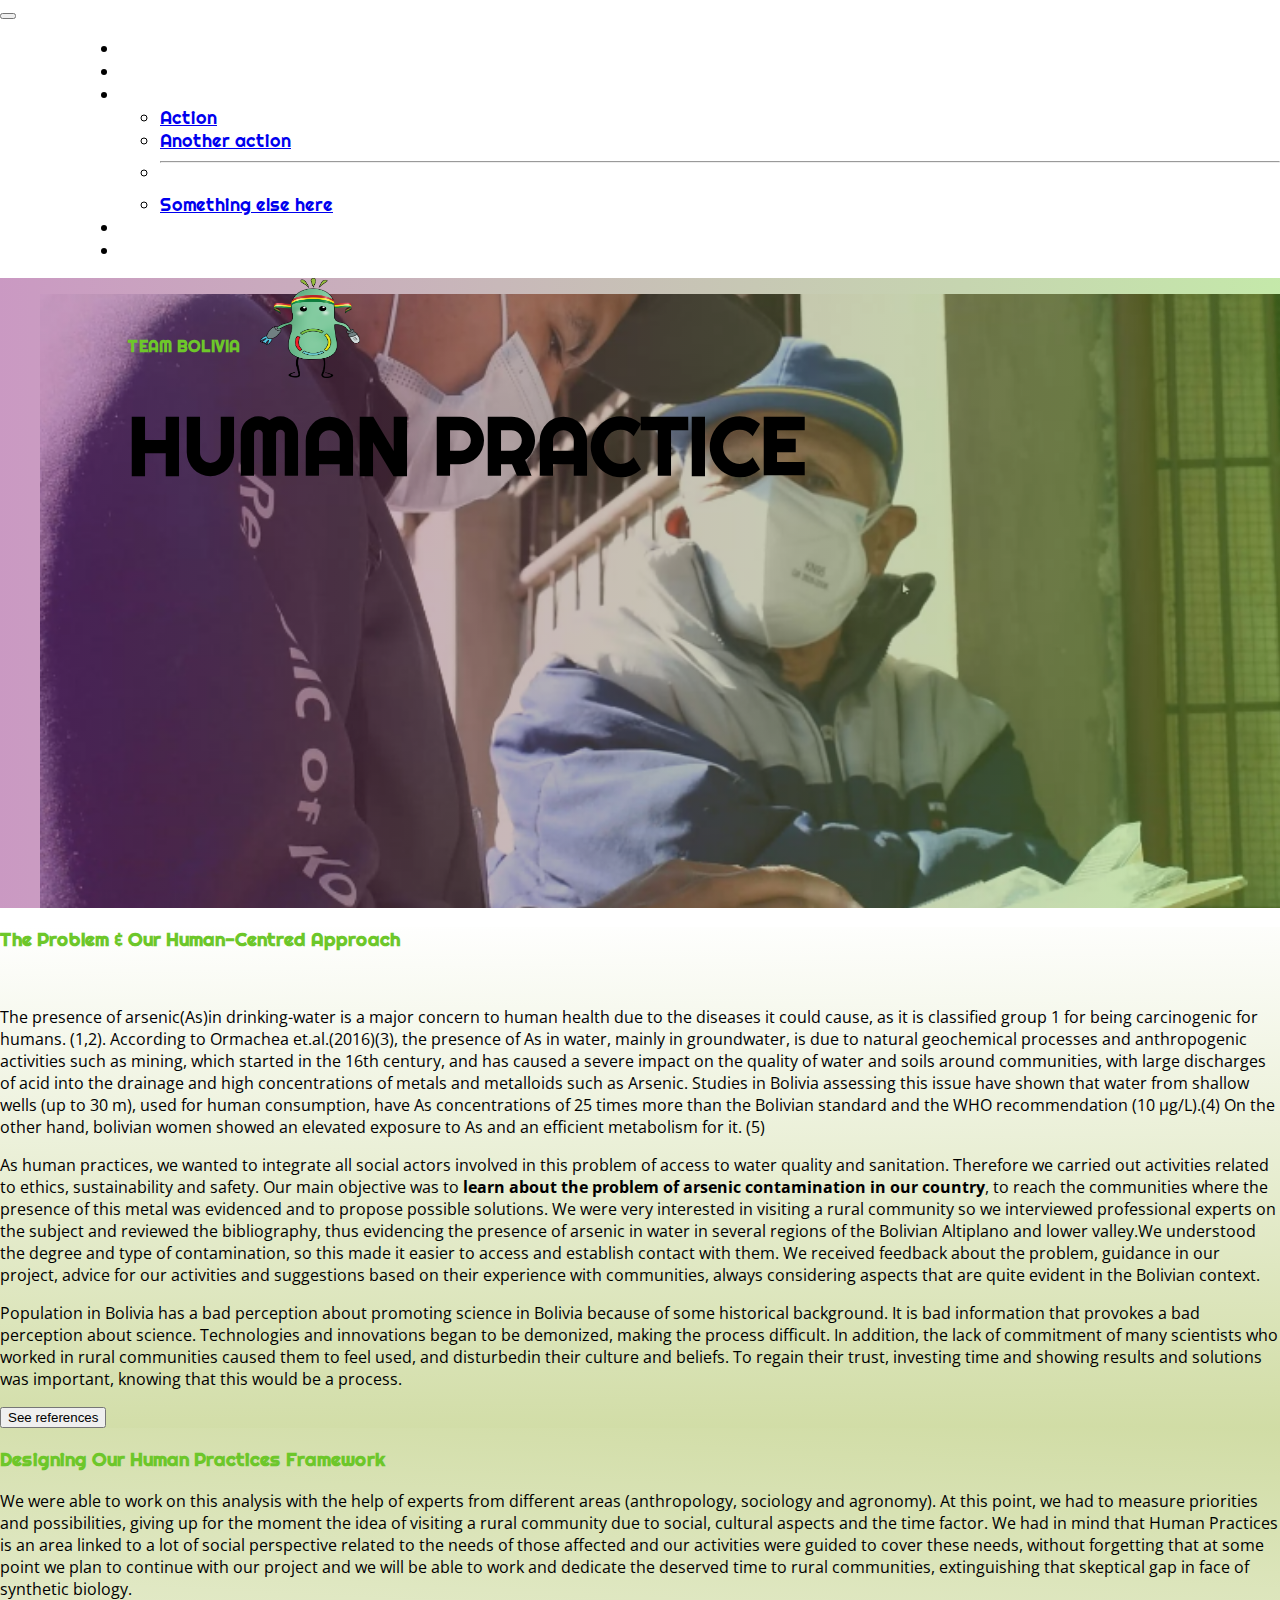
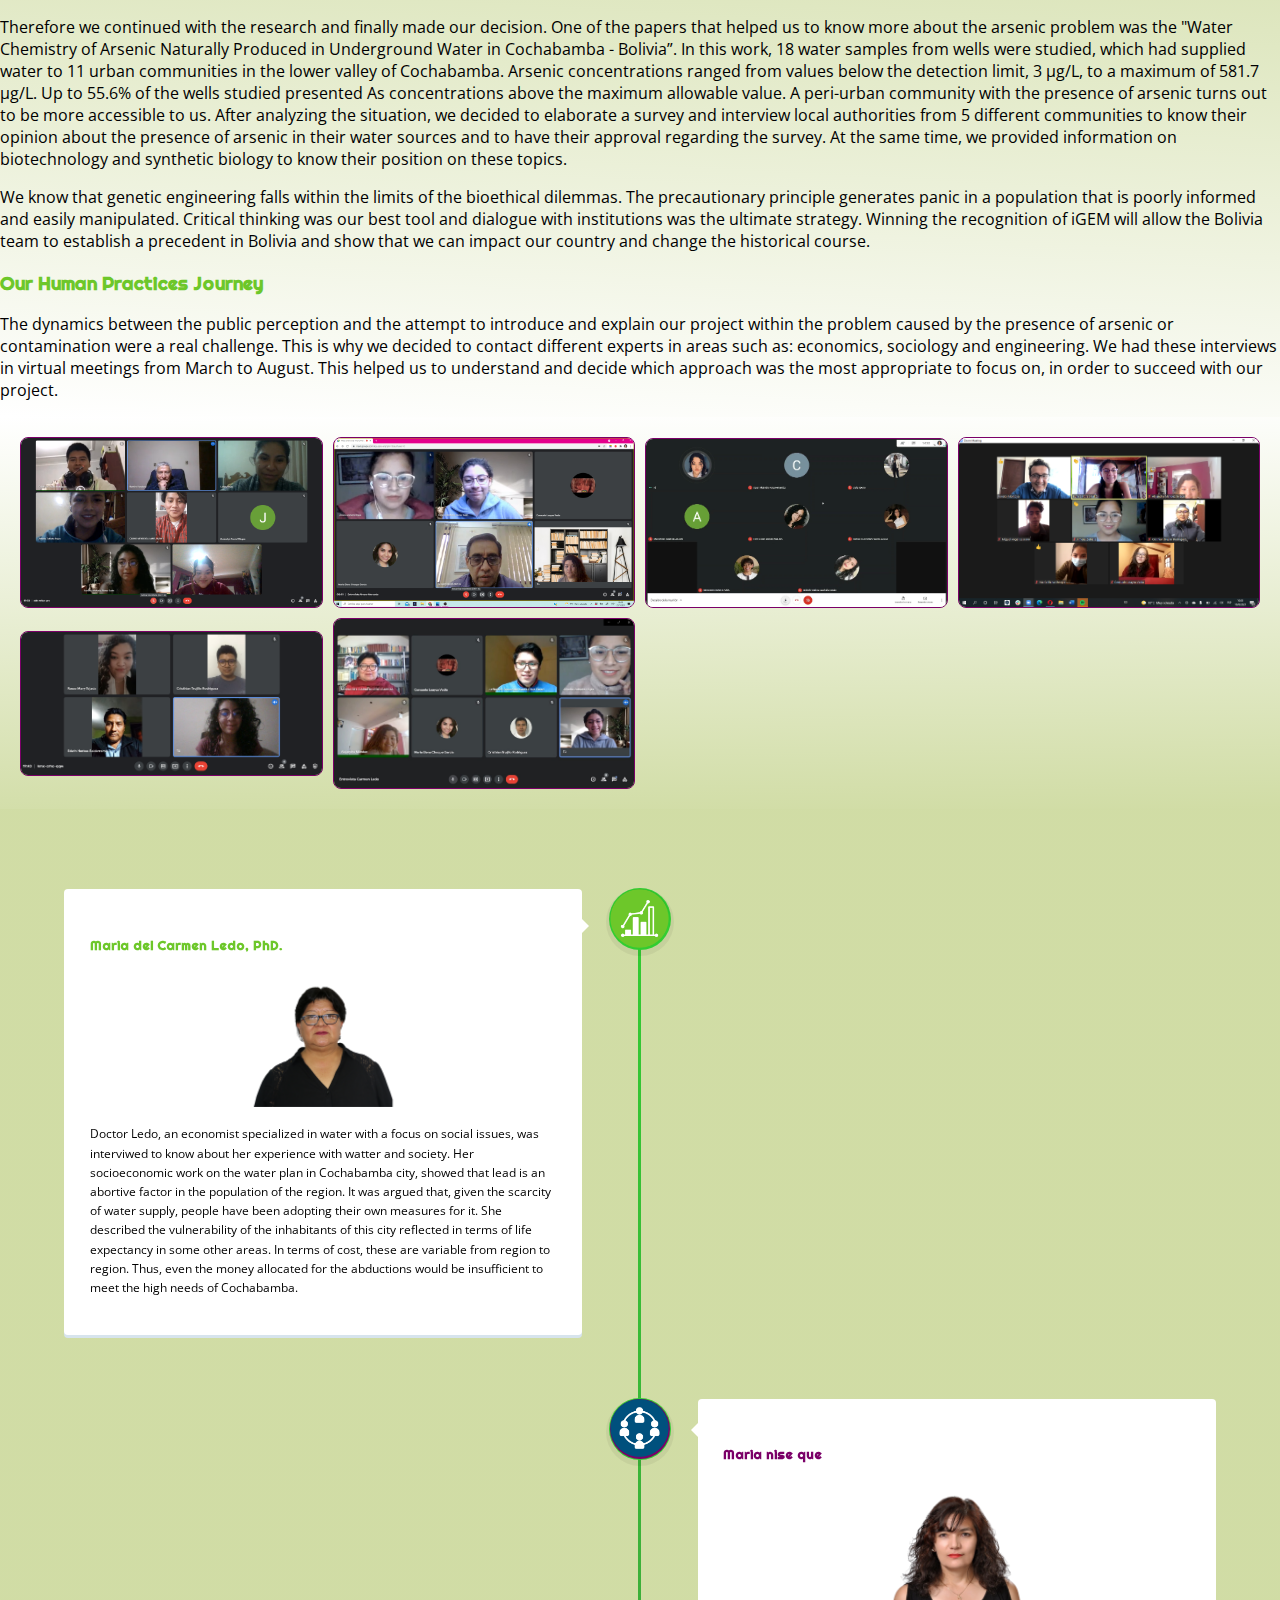
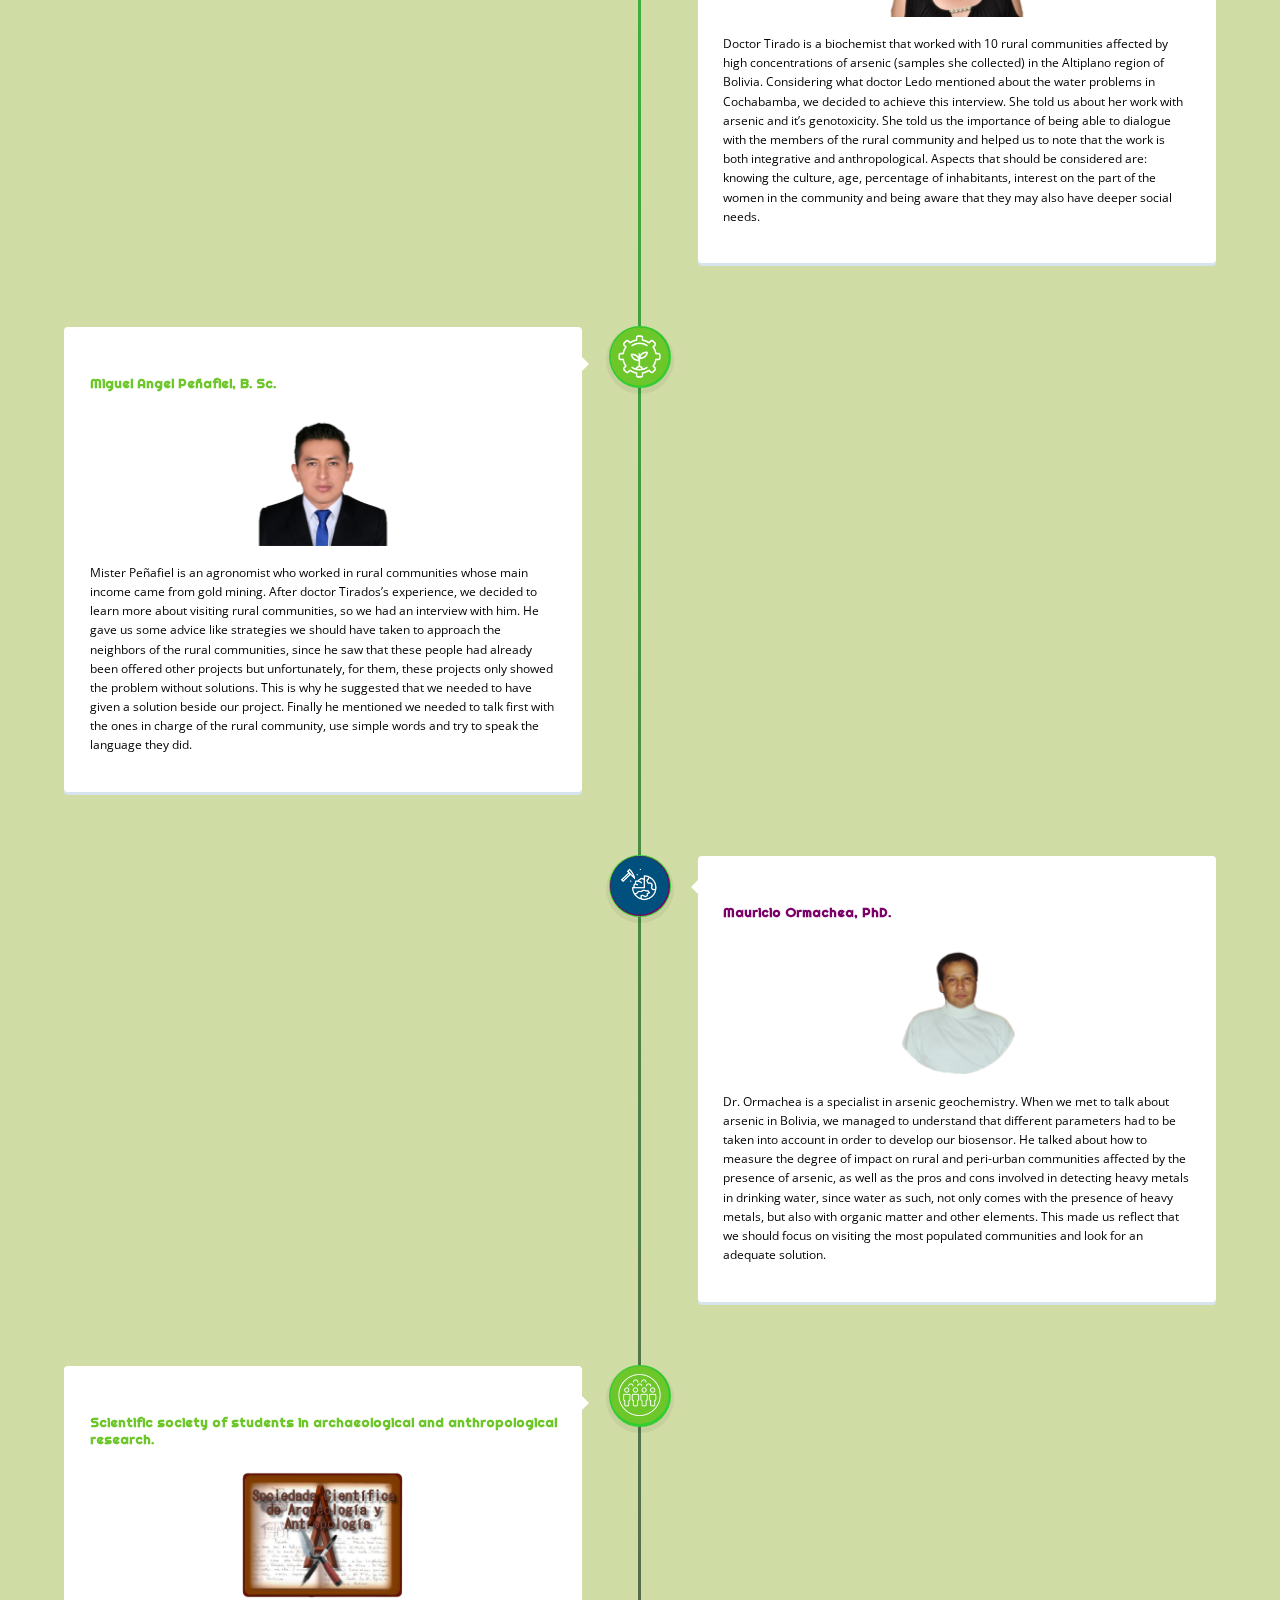
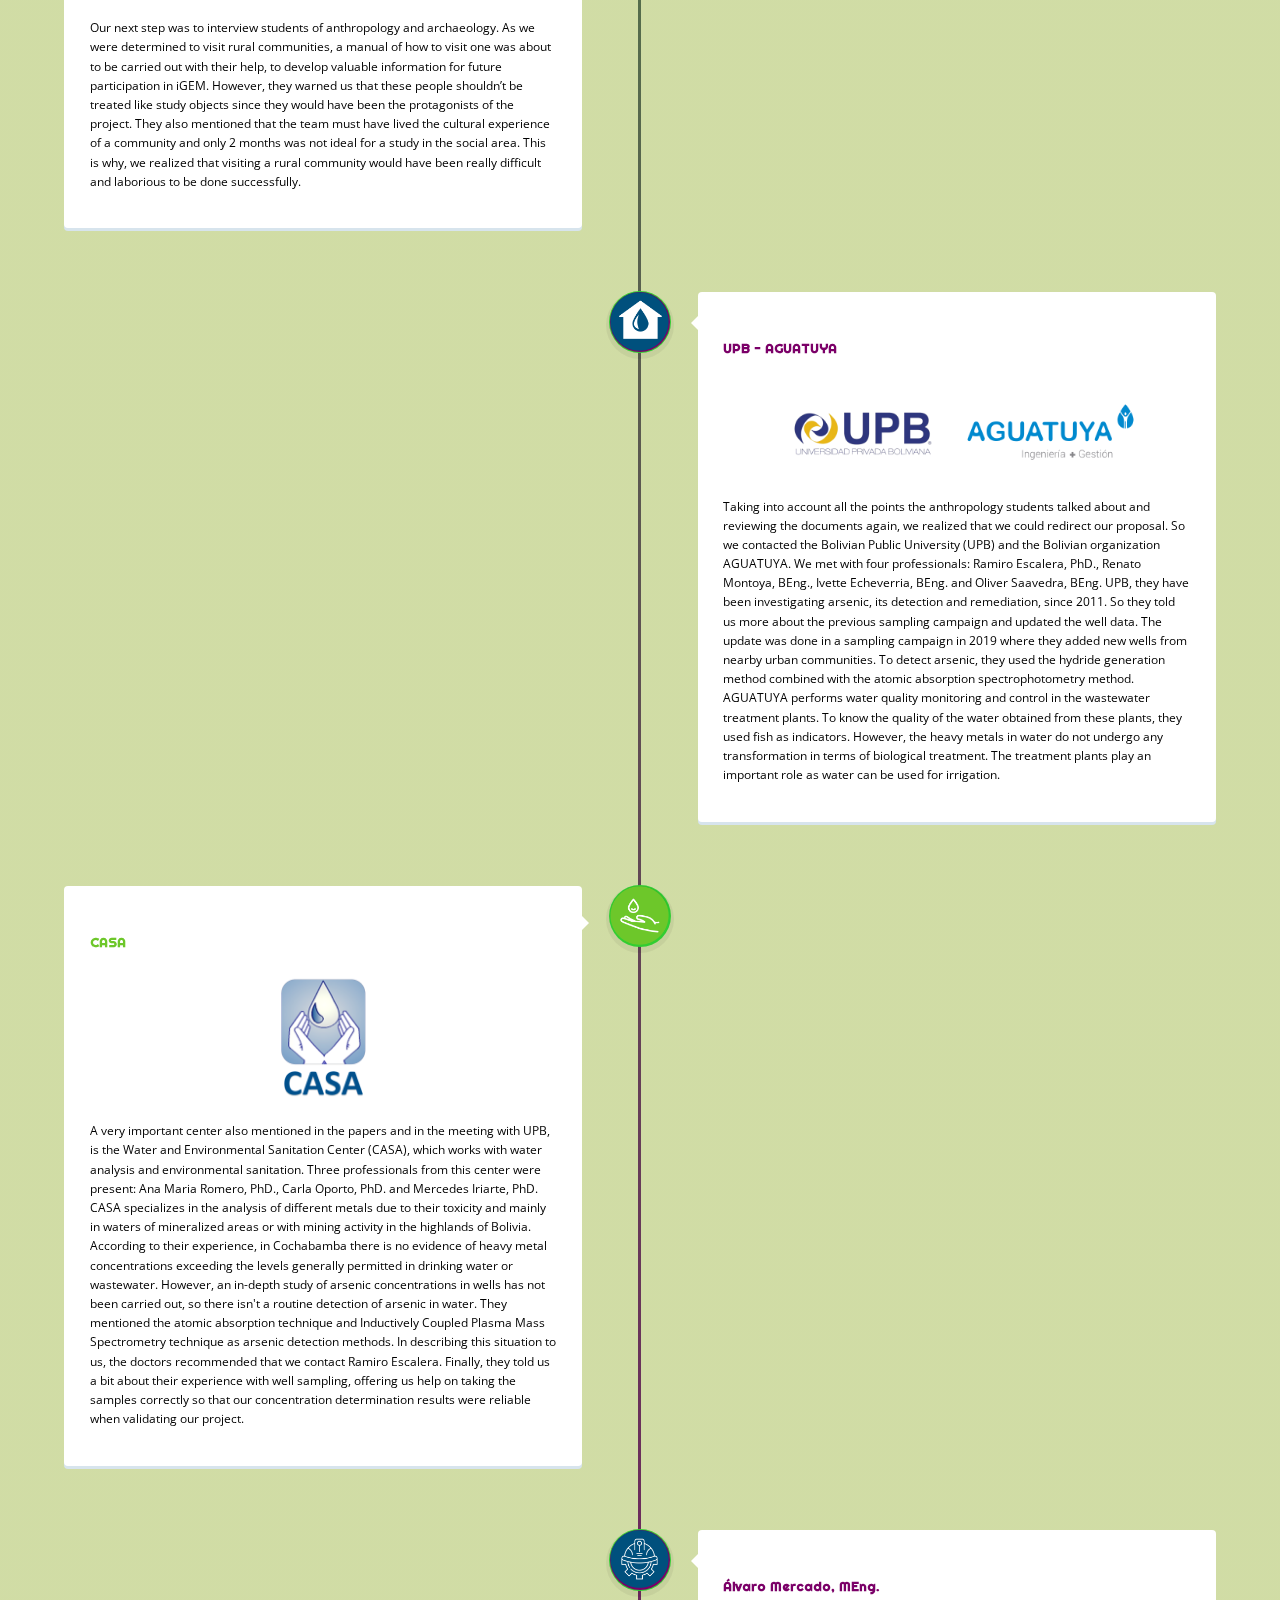
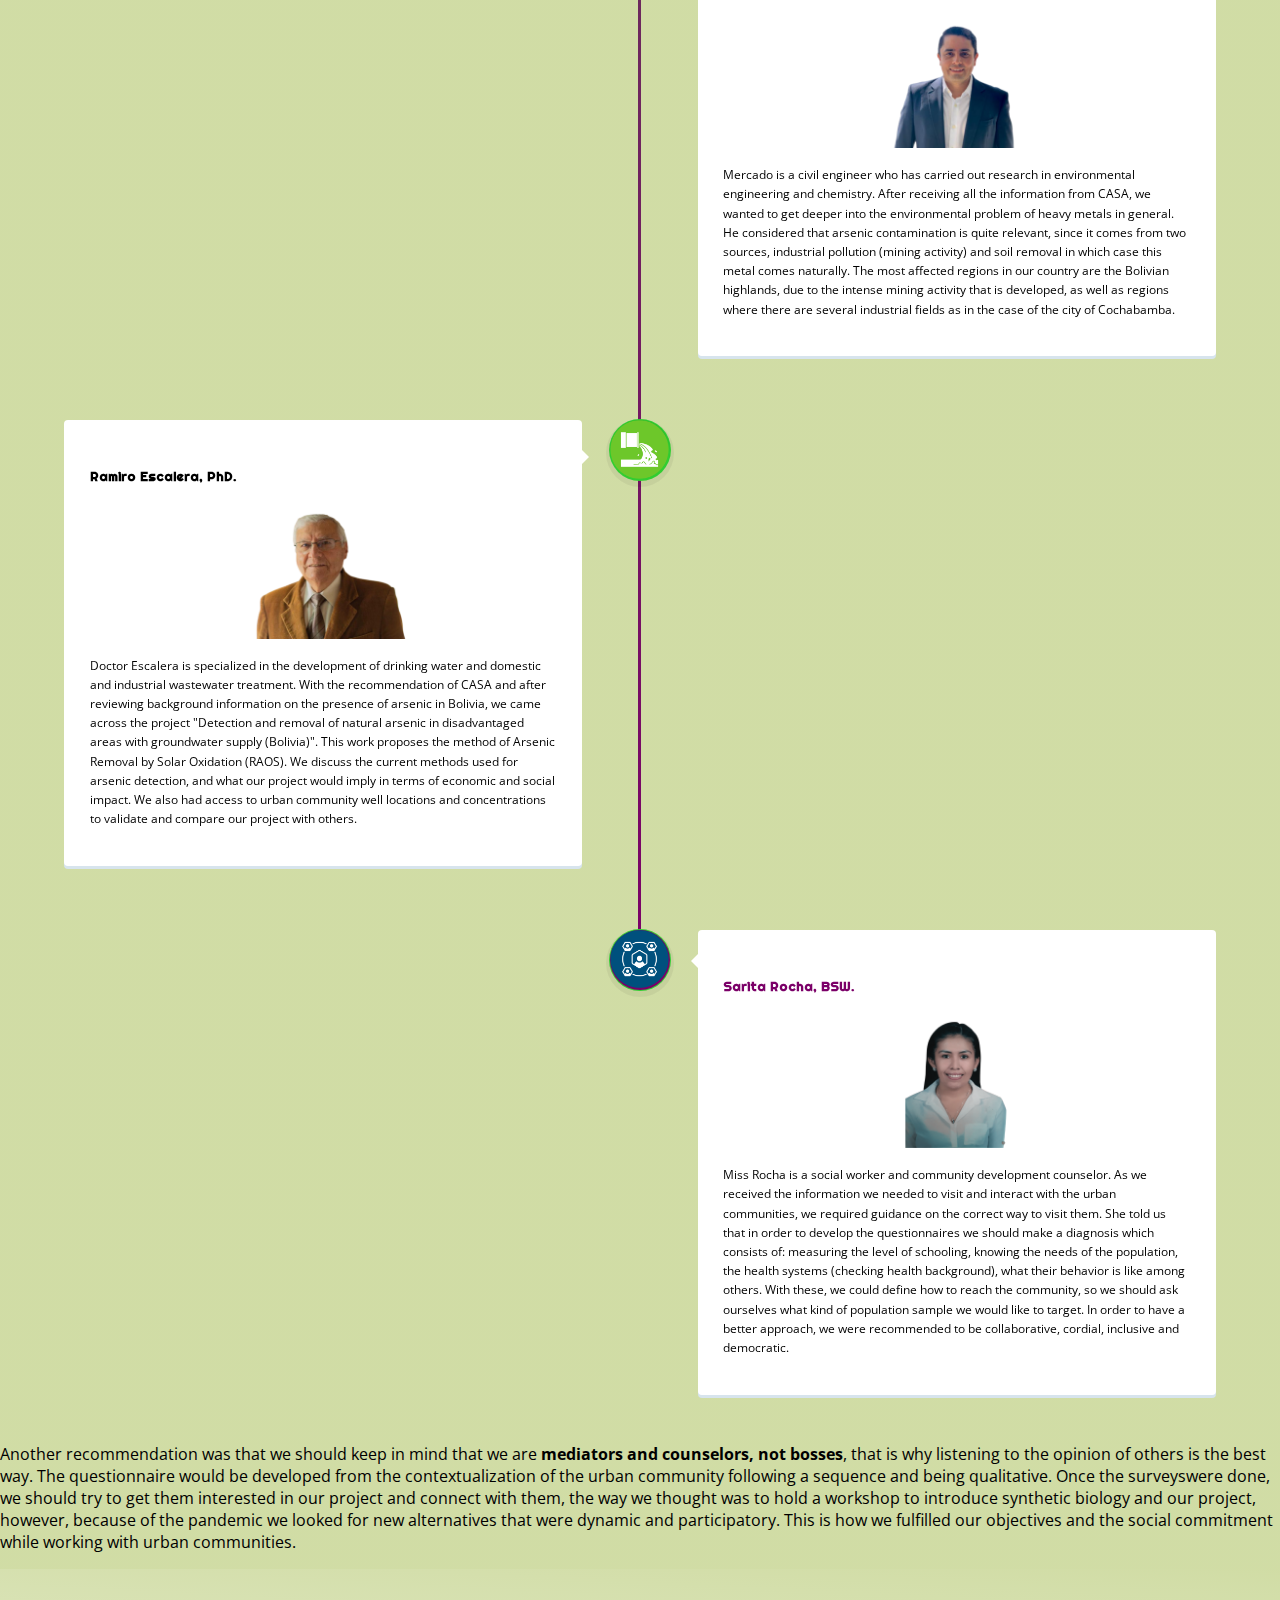
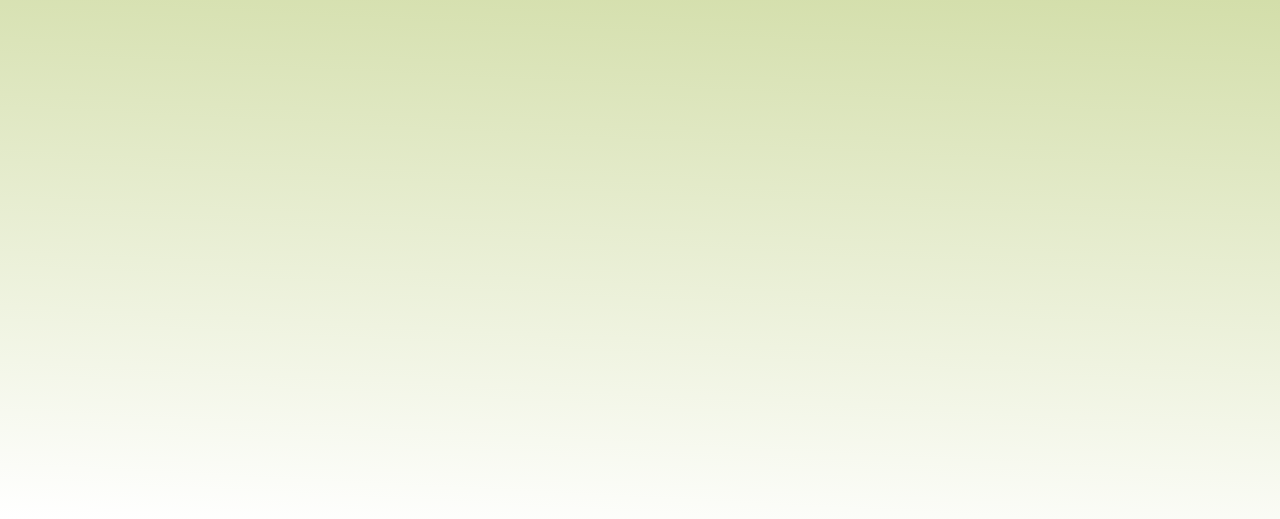
==== commit 6e207ffc: "3-10-21" ====
--- a/index.html
+++ b/index.html
@@ -102,7 +102,7 @@
 
                 </p>
                 <p>
-                    As human practices, we wanted to integrate all social actors involved in this problem of access to water quality and sanitation. Therefore we carried out activities related to ethics, sustainability and safety. Our main objective was to learn about the problem of arsenic contamination in our country, to reach the communities where the presence of this metal was evidenced and to propose possible solutions. We were very interested in visiting a rural community so we interviewed professional experts on the subject and reviewed the bibliography, thus evidencing the presence of arsenic in  water in several regions of the Bolivian Altiplano and lower valley.We understood the degree and type of contamination, so this made it easier to access and establish contact with them. We received feedback about the problem, guidance in our project, advice for our activities and suggestions based on their experience with communities, always considering aspects that are quite evident in the Bolivian context.   
+                    As human practices, we wanted to integrate all social actors involved in this problem of access to water quality and sanitation. Therefore we carried out activities related to ethics, sustainability and safety. Our main objective was to <strong>learn about the problem of arsenic contamination in our country</strong>, to reach the communities where the presence of this metal was evidenced and to propose possible solutions. We were very interested in visiting a rural community so we interviewed professional experts on the subject and reviewed the bibliography, thus evidencing the presence of arsenic in  water in several regions of the Bolivian Altiplano and lower valley.We understood the degree and type of contamination, so this made it easier to access and establish contact with them. We received feedback about the problem, guidance in our project, advice for our activities and suggestions based on their experience with communities, always considering aspects that are quite evident in the Bolivian context.   
                 </p>
 
                 <p>
@@ -322,6 +322,18 @@
                 </div> <!-- cd-timeline-content -->
             </div> <!-- cd-timeline-block -->
         </div>
+        <div class="container">
+            <p>Another recommendation was that we should keep in mind that we are <strong>mediators and counselors, not bosses</strong>, that is why listening to the opinion of others is the best way. The questionnaire would be developed from the contextualization of the urban community following a sequence and being qualitative. Once the surveyswere done, we should try to get them interested in our project and connect with them, the way we thought was to hold a workshop to introduce synthetic biology and our project, however, because of the pandemic we looked for new alternatives that were dynamic and participatory. This is how we fulfilled our objectives and the social commitment while working with urban communities.</p>
+        </div>  
+    </div>
+    <div class="bg-inv pt-5 pb-3">
+        <div class="container">
+            <div class="hero">
+                <video muted autoplay loop>
+                    <source src="Mi video3.mp4" type="video/mp4">
+                </video>
+            </div>
+        </div>                          
     </div>
     
 </body>
--- a/css/humanpractice.css
+++ b/css/humanpractice.css
@@ -250,12 +250,12 @@
   /* this is the vertical line */
   content: "";
   position: absolute;
-  top: 30px;
+  top: 35px;
   bottom: 50px;
   left: 27px;
   height: 93%;
-  width: 2px;
-  background: #44cc44;
+  width: 3px;
+  background-image: linear-gradient(#32cd32, #7b0068);
 }
 
 @media (min-width: 1170px) {
@@ -416,12 +416,18 @@
   .cd-timeline-content p {
     font-size: 12px;
   }
+  .cd-timeline-content .img-timeline img {
+    width: 30%;
+  }
 }
 @media only screen and (min-width: 1170px) {
   .cd-timeline-content {
     margin-left: 0;
     padding: 1.6em;
     width: 45%;
+  }
+  .cd-timeline-content .img-timeline img {
+    width: 50%;
   }
   .cd-timeline-content::before {
     top: 30px;
@@ -527,3 +533,32 @@
         padding-left: 0;
     } */
 }
+.hero {
+  width: 100%;
+  height: 550px;
+  position: relative;
+}
+
+.hero video {
+  position: absolute;
+  width: 100%;
+  height: 100%;
+  opacity: 0.9;
+}
+
+@media (max-width: 991px) {
+  .hero {
+    height: 400px;
+  }
+}
+
+@media (max-width: 767px) {
+  .hero {
+    height: 300px;
+  }
+}
+@media (max-width: 360px) {
+  .hero {
+    height: 150px;
+  }
+}
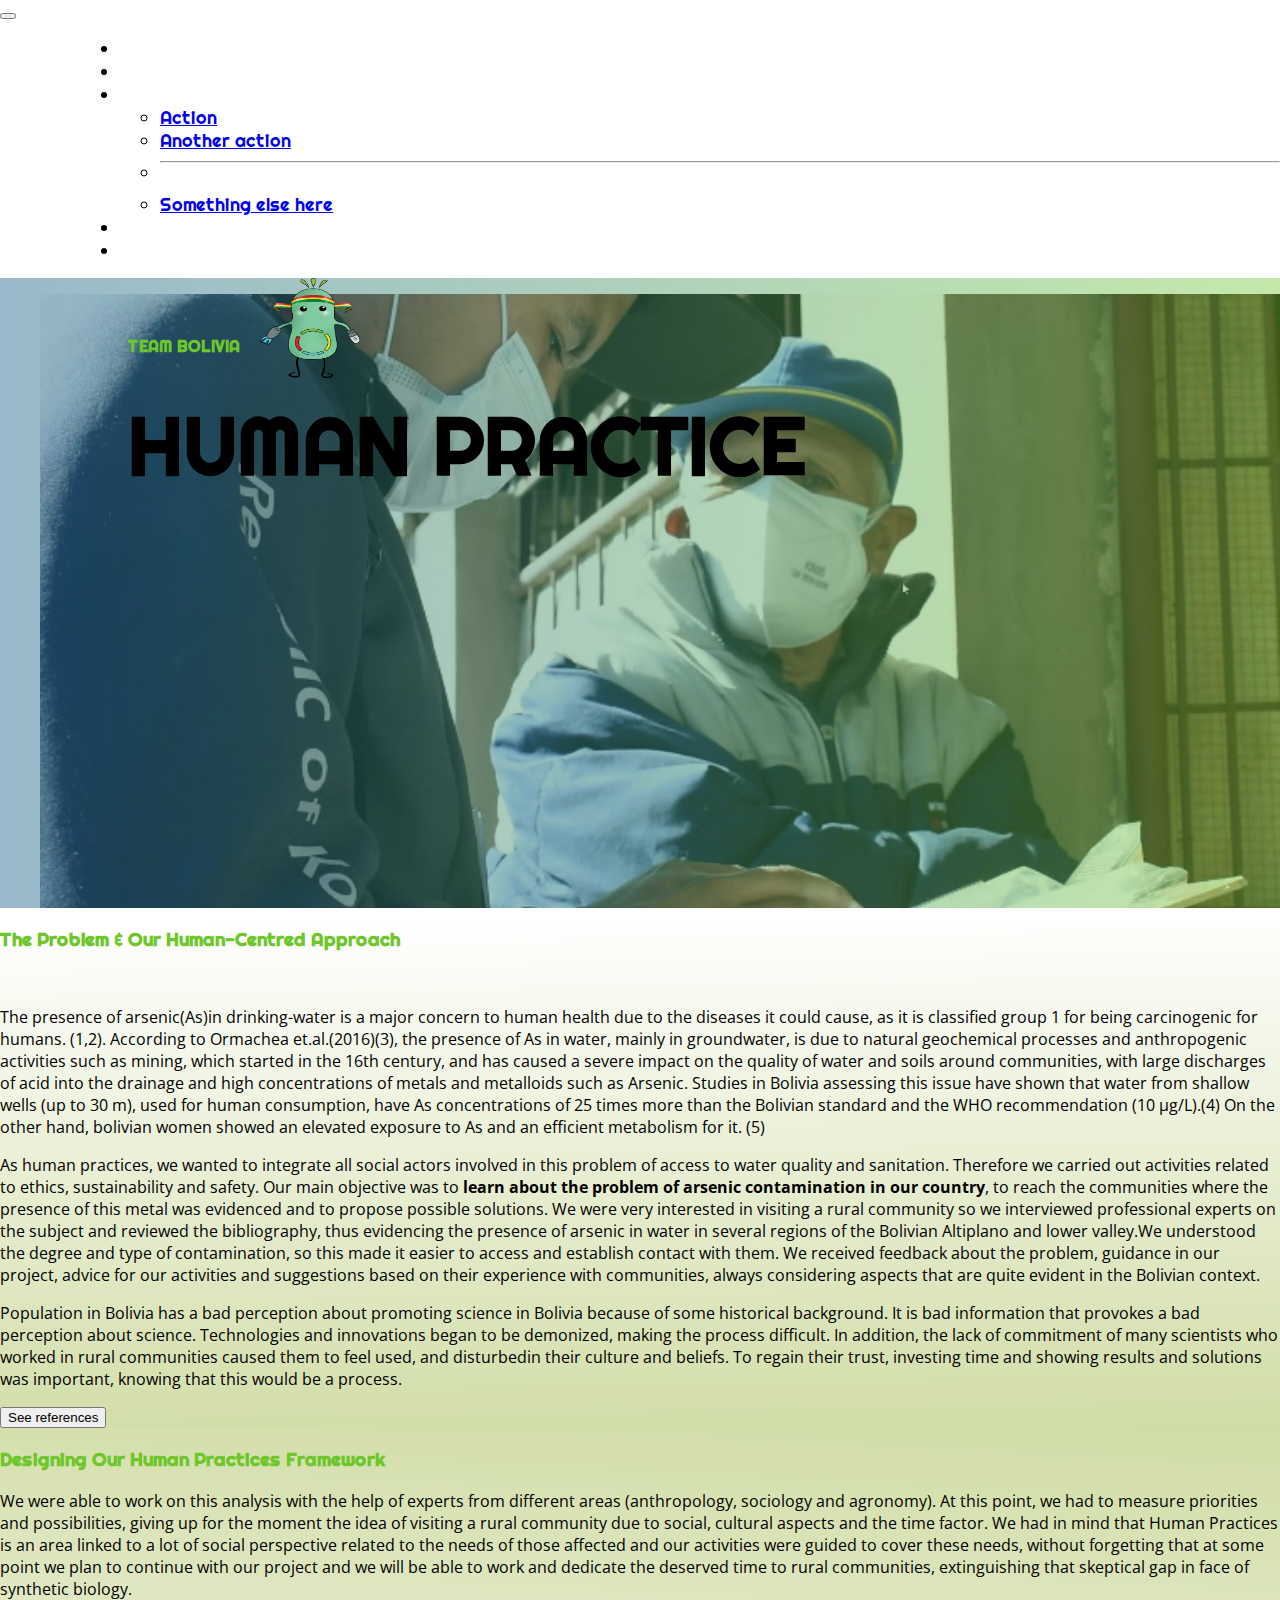
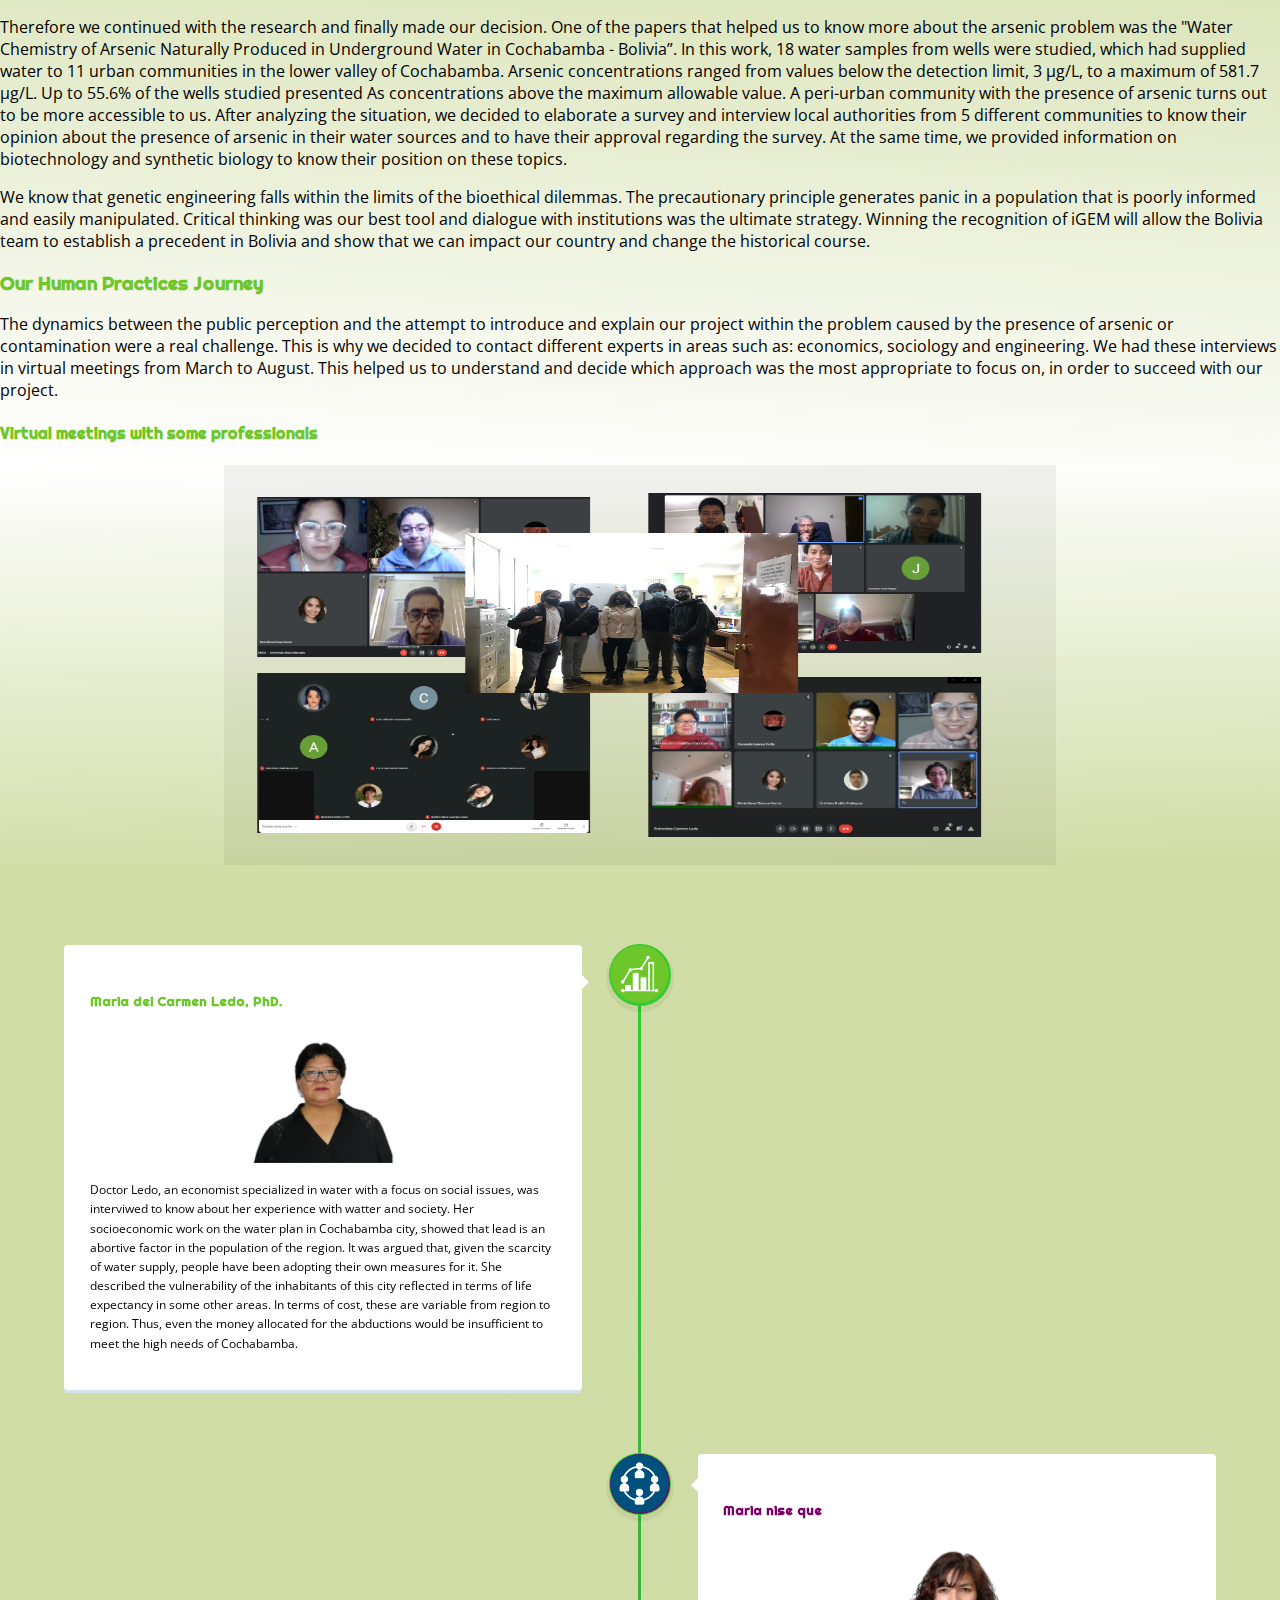
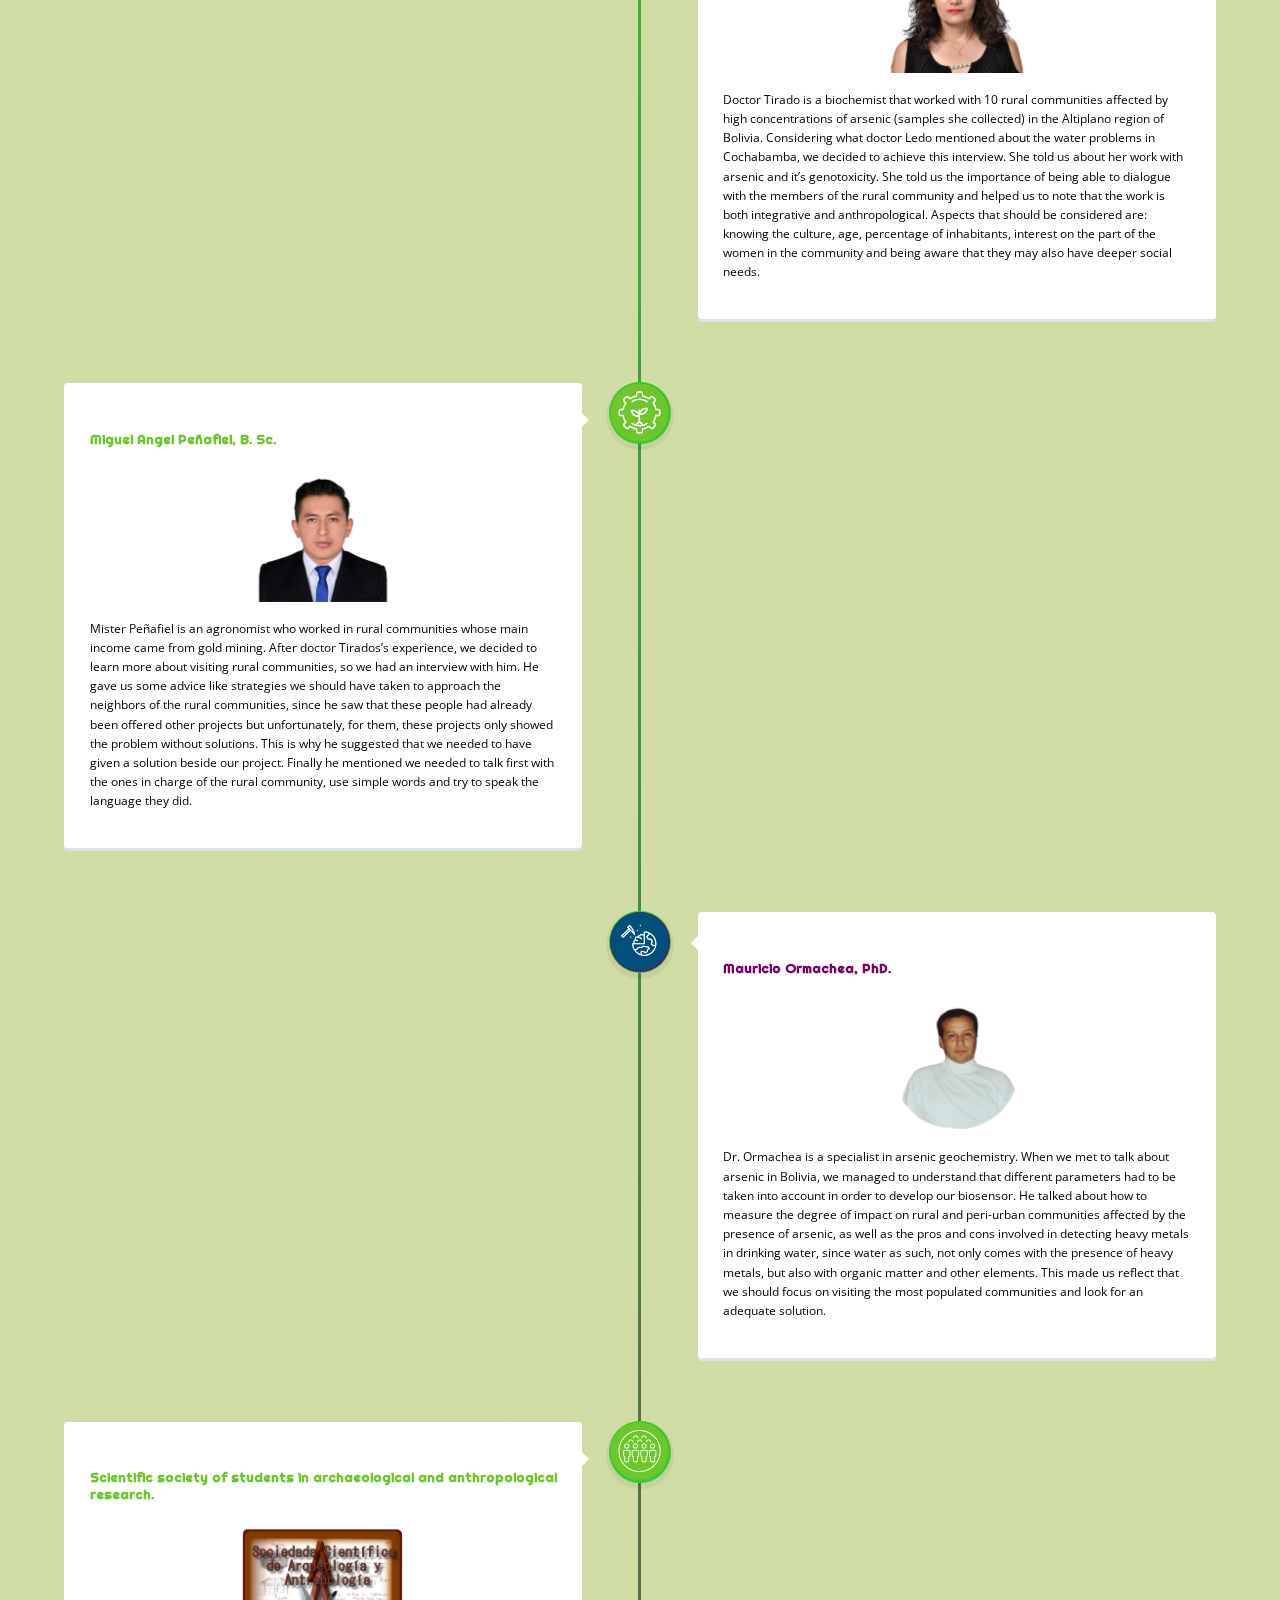
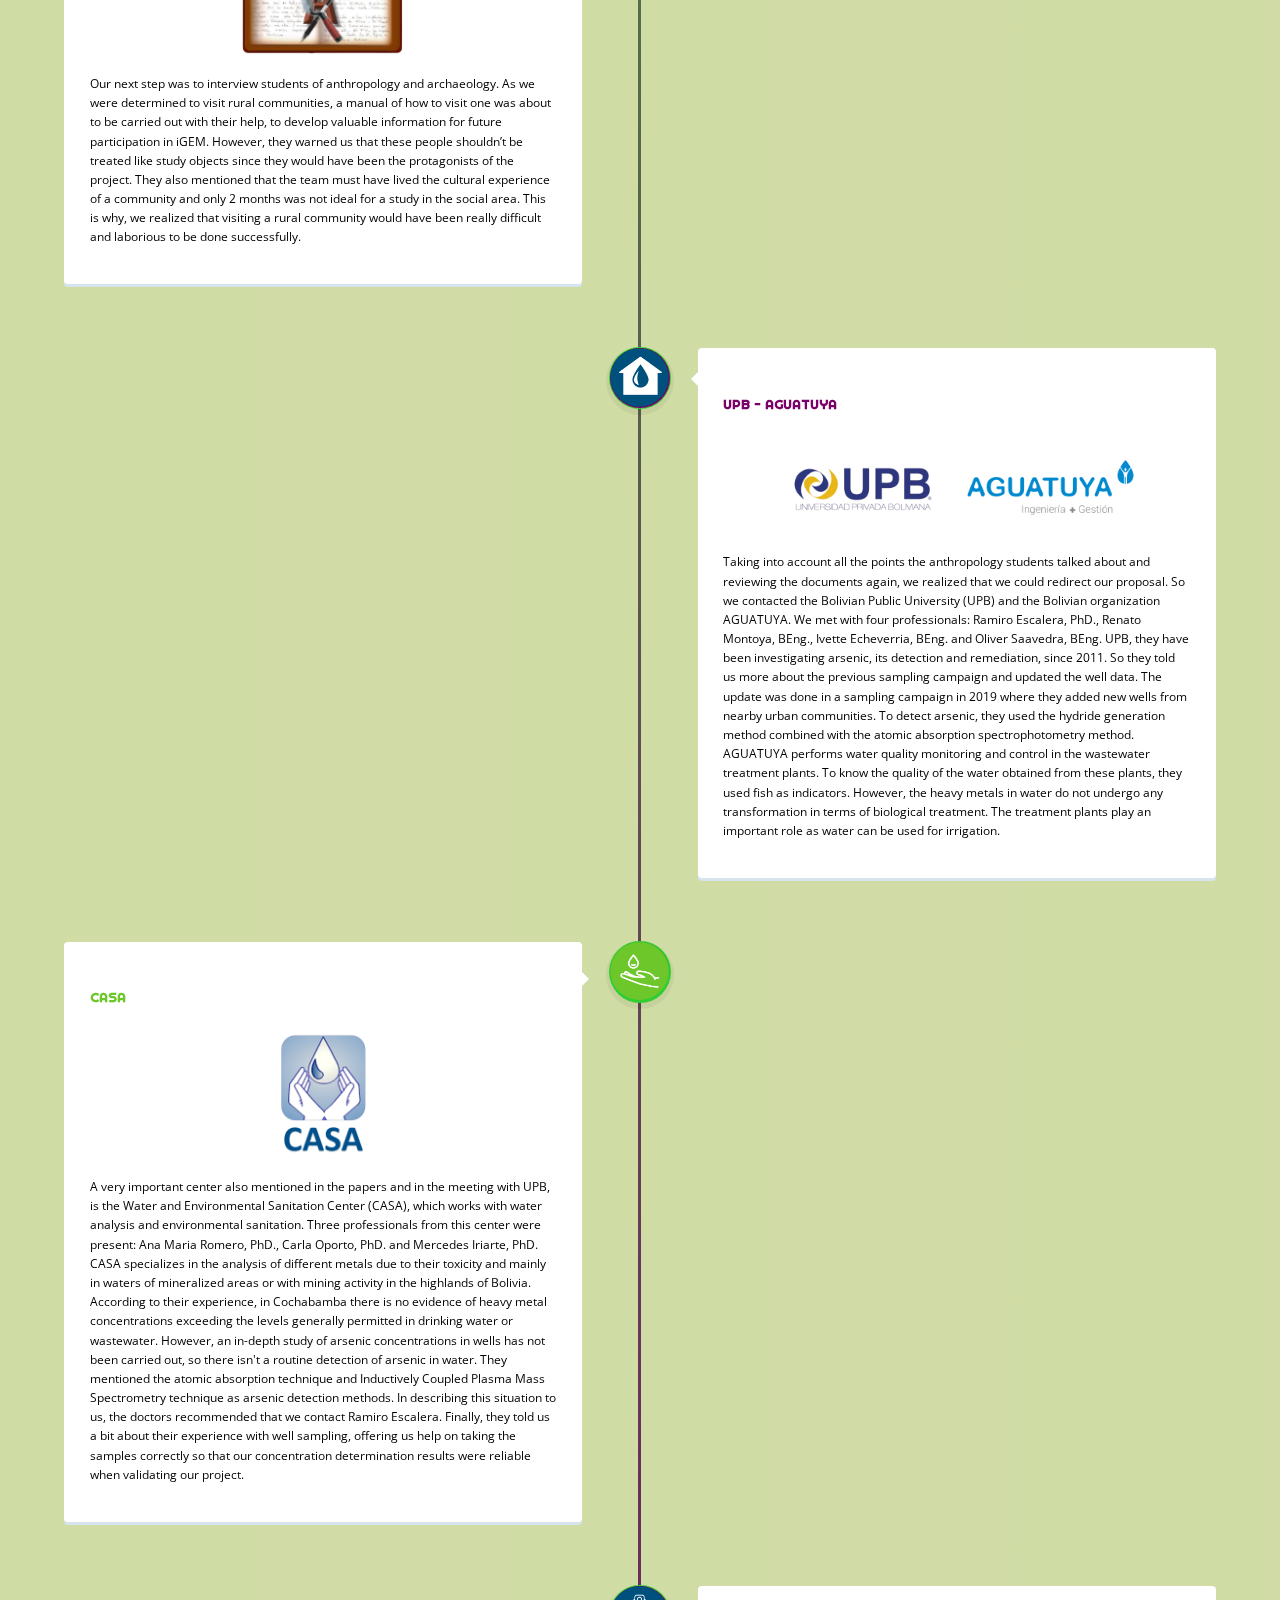
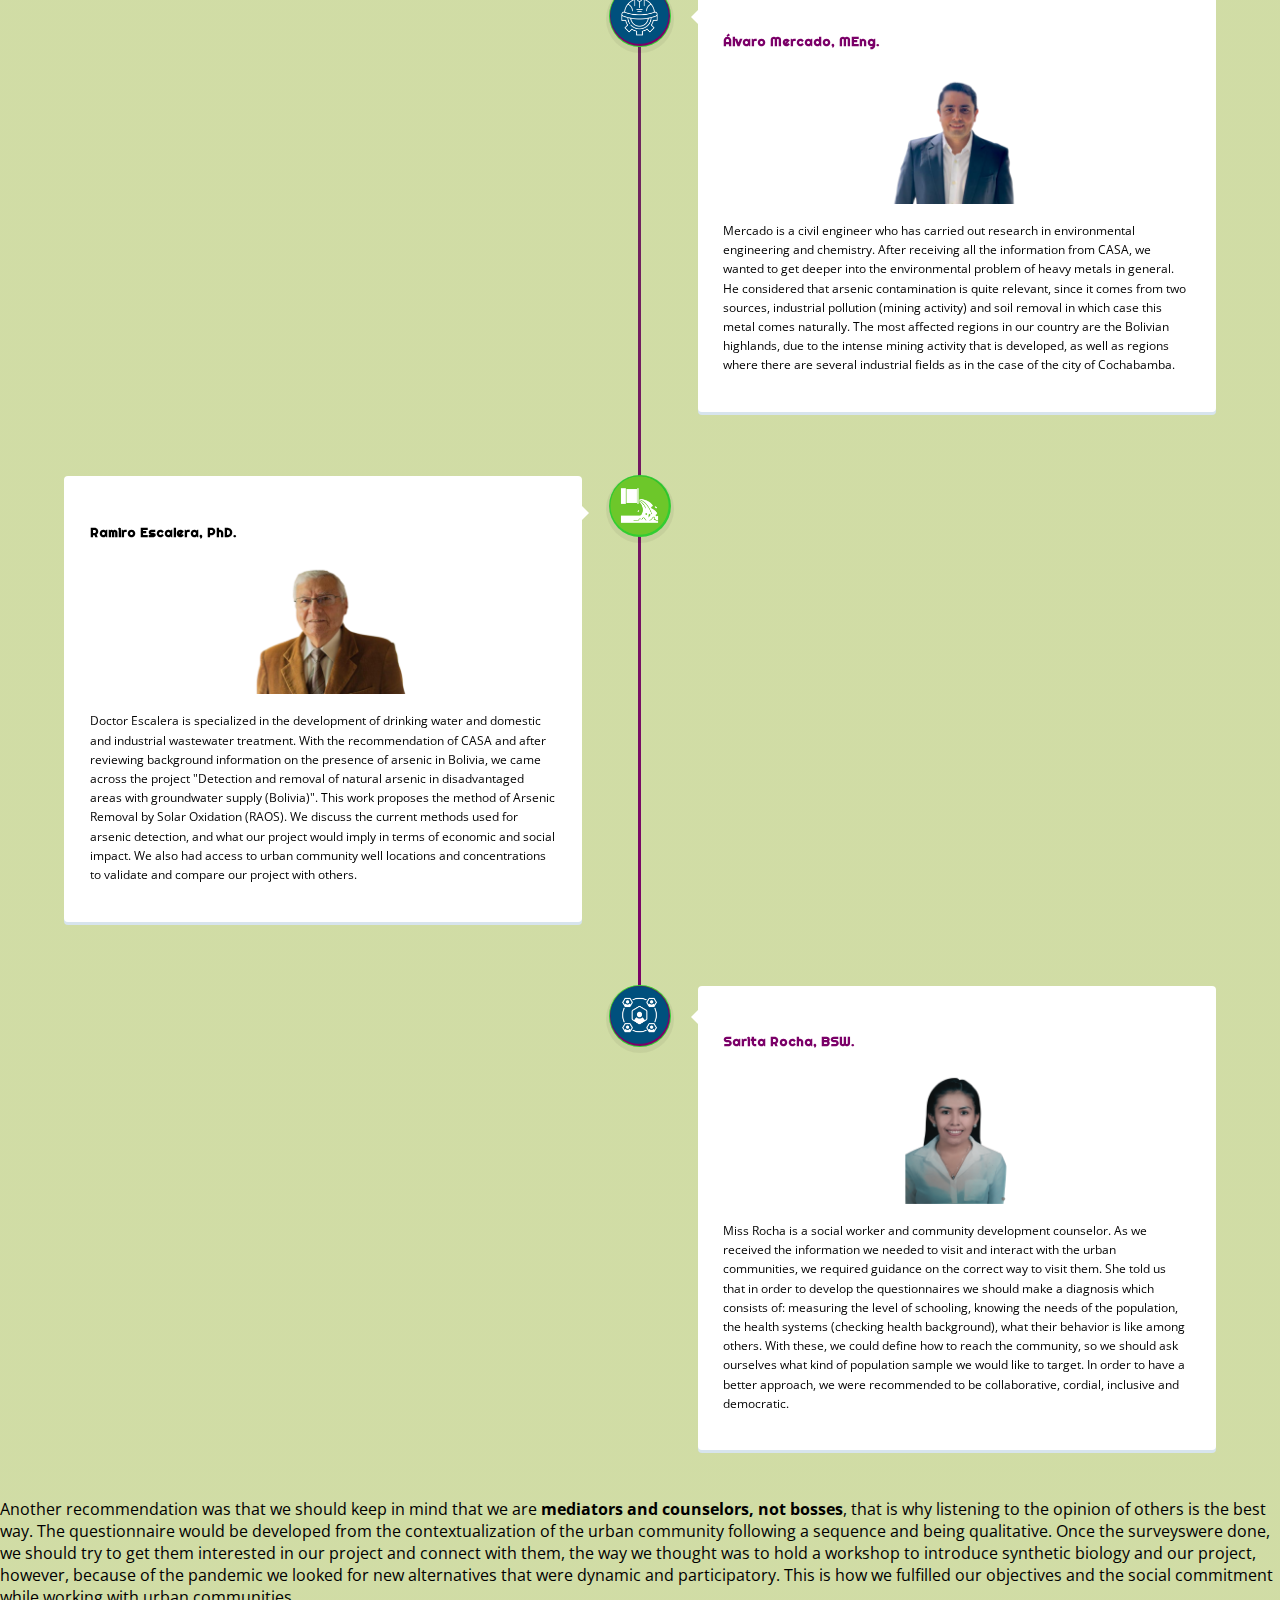
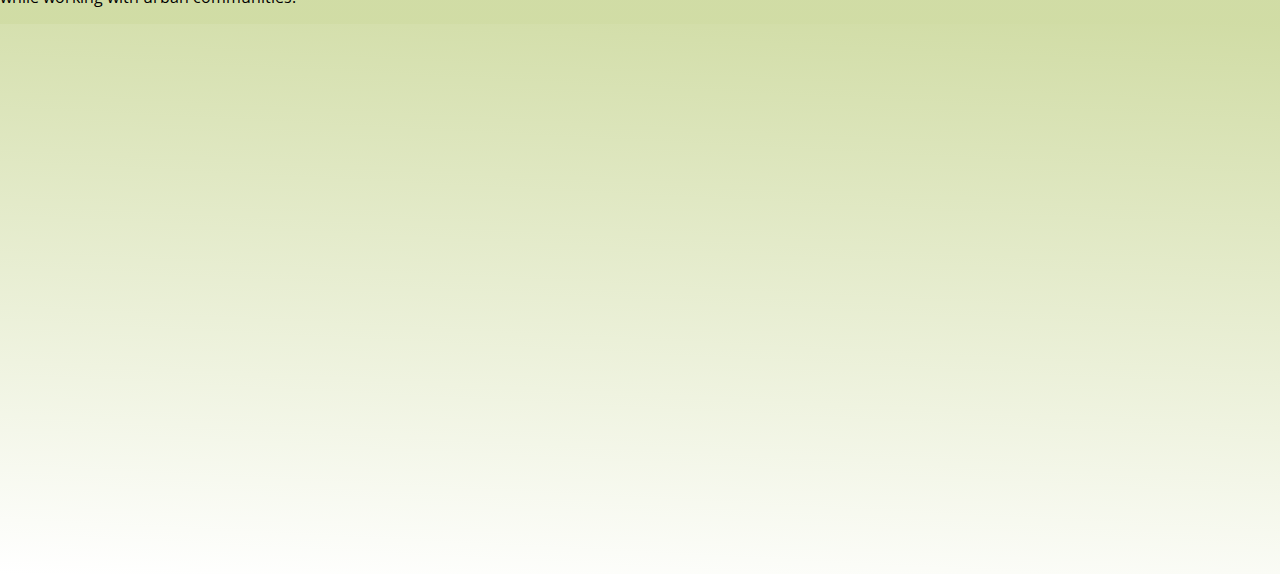
==== commit dd3aa09f: "5-10-21" ====
--- a/index.html
+++ b/index.html
@@ -140,37 +140,30 @@
                     <p>
                         The dynamics between the public perception and the attempt to introduce and explain our project within the problem caused by the presence of arsenic or contamination were a real challenge. This is why we decided to contact different experts in areas such as: economics, sociology and engineering. We had these interviews in virtual meetings from March to August. This helped us to understand and decide which approach was the most appropriate to focus on, in order to succeed with our project.
                     </p>
+                    <h4 class="pt-2 text-center text-verde">Virtual meetings with some professionals</h4>
             </div>
     </div>
 
     <div class="bg">
-        <div class="container"> 
-             <div class="container-collaje">
-                <div class="coll-img">
-                    <img src="img/collage/T—Bolivia—Human Practices_img2.png" alt="">
-                    
-                </div>
-                
-                <div class="coll-img">
-                    <img src="img/collage/T—Bolivia—Human Practices_img3.png" alt="">
-                </div>
-                
-                <div class="coll-img">
-                    <img src="img/collage/T—Bolivia—Human Practices_img4.png" alt="">
-                </div>
-                <div class="coll-img">
-                    <img src="img/collage/T—Bolivia—Human Practices_img99.png" alt="">
-                </div>
-                <div class="coll-img">
-                    <img src="img/collage/T—Bolivia—Human Practices_img30.png" alt="">
-                </div>
-                <div class="coll-img">
-                    <img src="img/collage/T—Bolivia—Human Practices_img5.jpg" alt="">
-                </div>
-                
-                
+        <div class="container">
+            <div class="container-collaje ">
+                <div class="coll-img i_1">
+                    <img src="img/collage/T--Bolivia--Human Practices img8.png" alt="">                  
+                </div>
+                <div class="coll-img i_2">
+                    <img src="img/collage/T--Bolivia--Human Practices img9.png" alt="">
+                </div>
+                <div class="coll-img i_3">
+                    <img src="img/collage/T--Bolivia--Human Practices img10.png" alt="">
+                </div>
+                <div class="coll-img i_4">
+                    <img src="img/collage/T--Bolivia--Human Practices img11.jpg" alt="">
+                </div>
+                <div class="coll-img i_5">
+                    <img src="img/collage/T--Bolivia--Human Practices img12.jpeg" alt="">
+                </div>
              </div>
-        </div>
+        </div>      
     </div>
     <div class="bg-inv-c">
         
--- a/css/humanpractice.css
+++ b/css/humanpractice.css
@@ -127,7 +127,7 @@
 .fondo-banner {
   width: 100vw;
   height: 100%;
-  background-image: linear-gradient(to right, var(--morado), var(--verde));
+  background-image: linear-gradient(to right, var(--azul), var(--verde));
   opacity: 0.4;
   position: absolute;
   padding-bottom: 100px;
@@ -181,7 +181,7 @@
 }
 
 .my-nav {
-  background-image: linear-gradient(to right, #7b0068, #32cd32);
+  background-image: linear-gradient(to right, #00507d, #32cd32);
   opacity: 0.9;
   transition: 0.3s ease-in-out;
 }
@@ -458,44 +458,75 @@
 }
 
 /* Collage de fotos reuniones */
+
 .container-collaje {
-  display: grid;
-  grid-template-columns: repeat(auto-fill, minmax(300px, 1fr));
-  gap: 10px;
-  padding: 20px;
-}
+  position: relative;
+  width: 65%;
+  height: 400px;
+  margin: 0 auto;
+  background-color: rgba(0, 0, 0, 0.05);
+  box-shadow: 0 0 40px 5px rgba(255, 255, 255, 0.06);
+}
+
 .container-collaje .coll-img {
-  display: flex;
-  align-items: center;
-  justify-content: center;
-
-  border-radius: 4px;
-}
-.container-collaje .coll-img img {
-  width: 100%;
-  border: solid 1px #7b0068;
-  border-radius: 8px;
-  transition: 0.3s ease-in-out;
-}
-
-.wide {
-  grid-column: span 2;
-}
-
-.container-collaje .coll-img img:hover {
-  width: 120%;
-  border-radius: 10px;
-  box-shadow: 10px 10px 15px 2px #bfbfbfa3;
-  opacity: 1;
-  transform: scale(1.02);
-}
-@media (max-width: 767px) {
+  position: absolute;
+  width: 100%;
+  height: 100%;
+  transition: transform 0.3s ease-out;
+}
+.coll-img:hover {
+  transform: scale(1);
+  z-index: 1;
+}
+
+.coll-img img {
+  width: 100%;
+  height: 100%;
+  max-width: 100%;
+}
+.i_1 {
+  transform: translate(21%, -23%) scale(0.4);
+}
+.i_2 {
+  transform: translate(-26%, -22%) scale(0.4);
+}
+.i_3 {
+  transform: translate(-26%, 22%) scale(0.4);
+}
+.i_4 {
+  transform: translate(21%, 23%) scale(0.4);
+}
+.i_5 {
+  transform: translate(-1%, -13%) scale(0.4);
+}
+@media (max-width: 921px) {
   .container-collaje {
-    display: grid;
-    grid-template-columns: repeat(auto-fill, minmax(140px, 1fr));
-  }
-}
-
+    position: relative;
+    width: 80%;
+    height: 380px;
+  }
+}
+@media (max-width: 768px) {
+  .container-collaje {
+    position: relative;
+    width: 90%;
+    height: 380px;
+  }
+}
+@media (max-width: 540px) {
+  .container-collaje {
+    position: relative;
+    width: 90%;
+    height: 320px;
+  }
+}
+@media (max-width: 400px) {
+  .container-collaje {
+    position: relative;
+    width: 90%;
+    height: 280px;
+  }
+}
 @media (max-width: 767px) {
   .text-banner {
     width: 100vw;
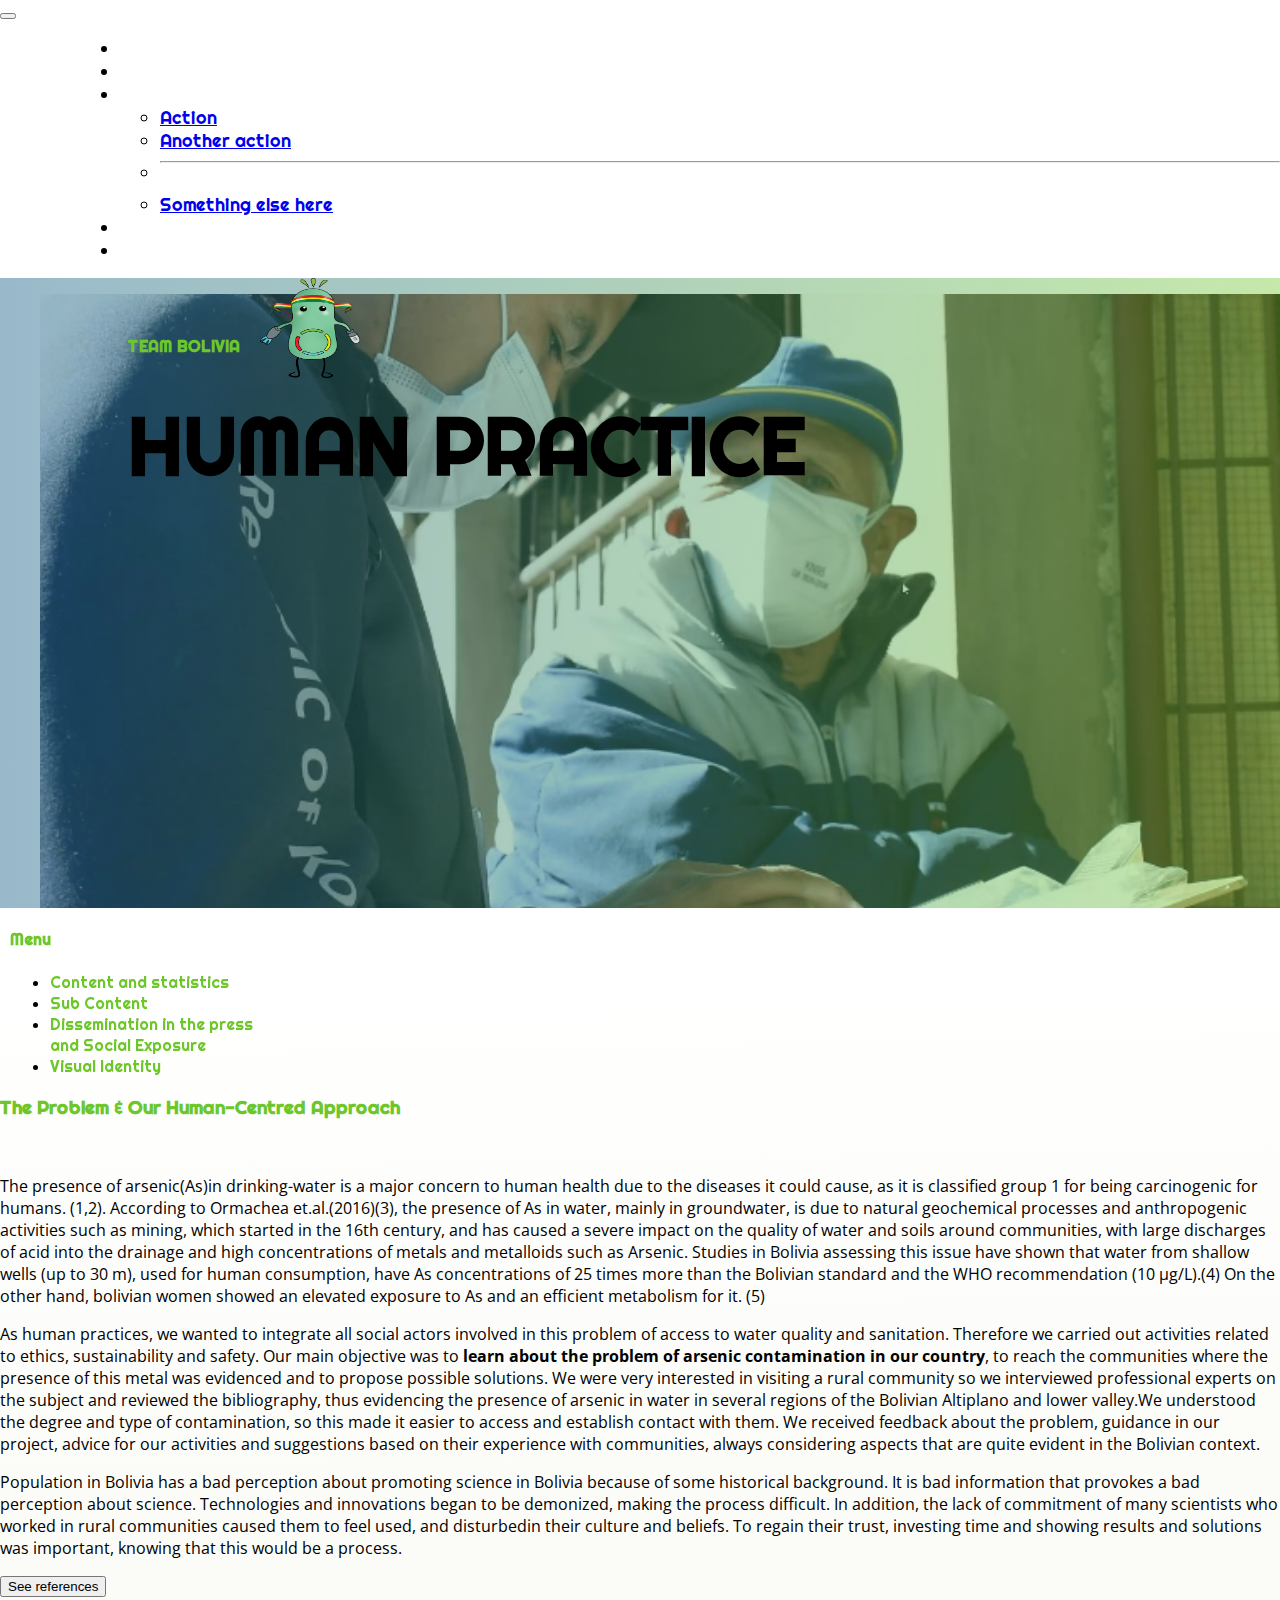
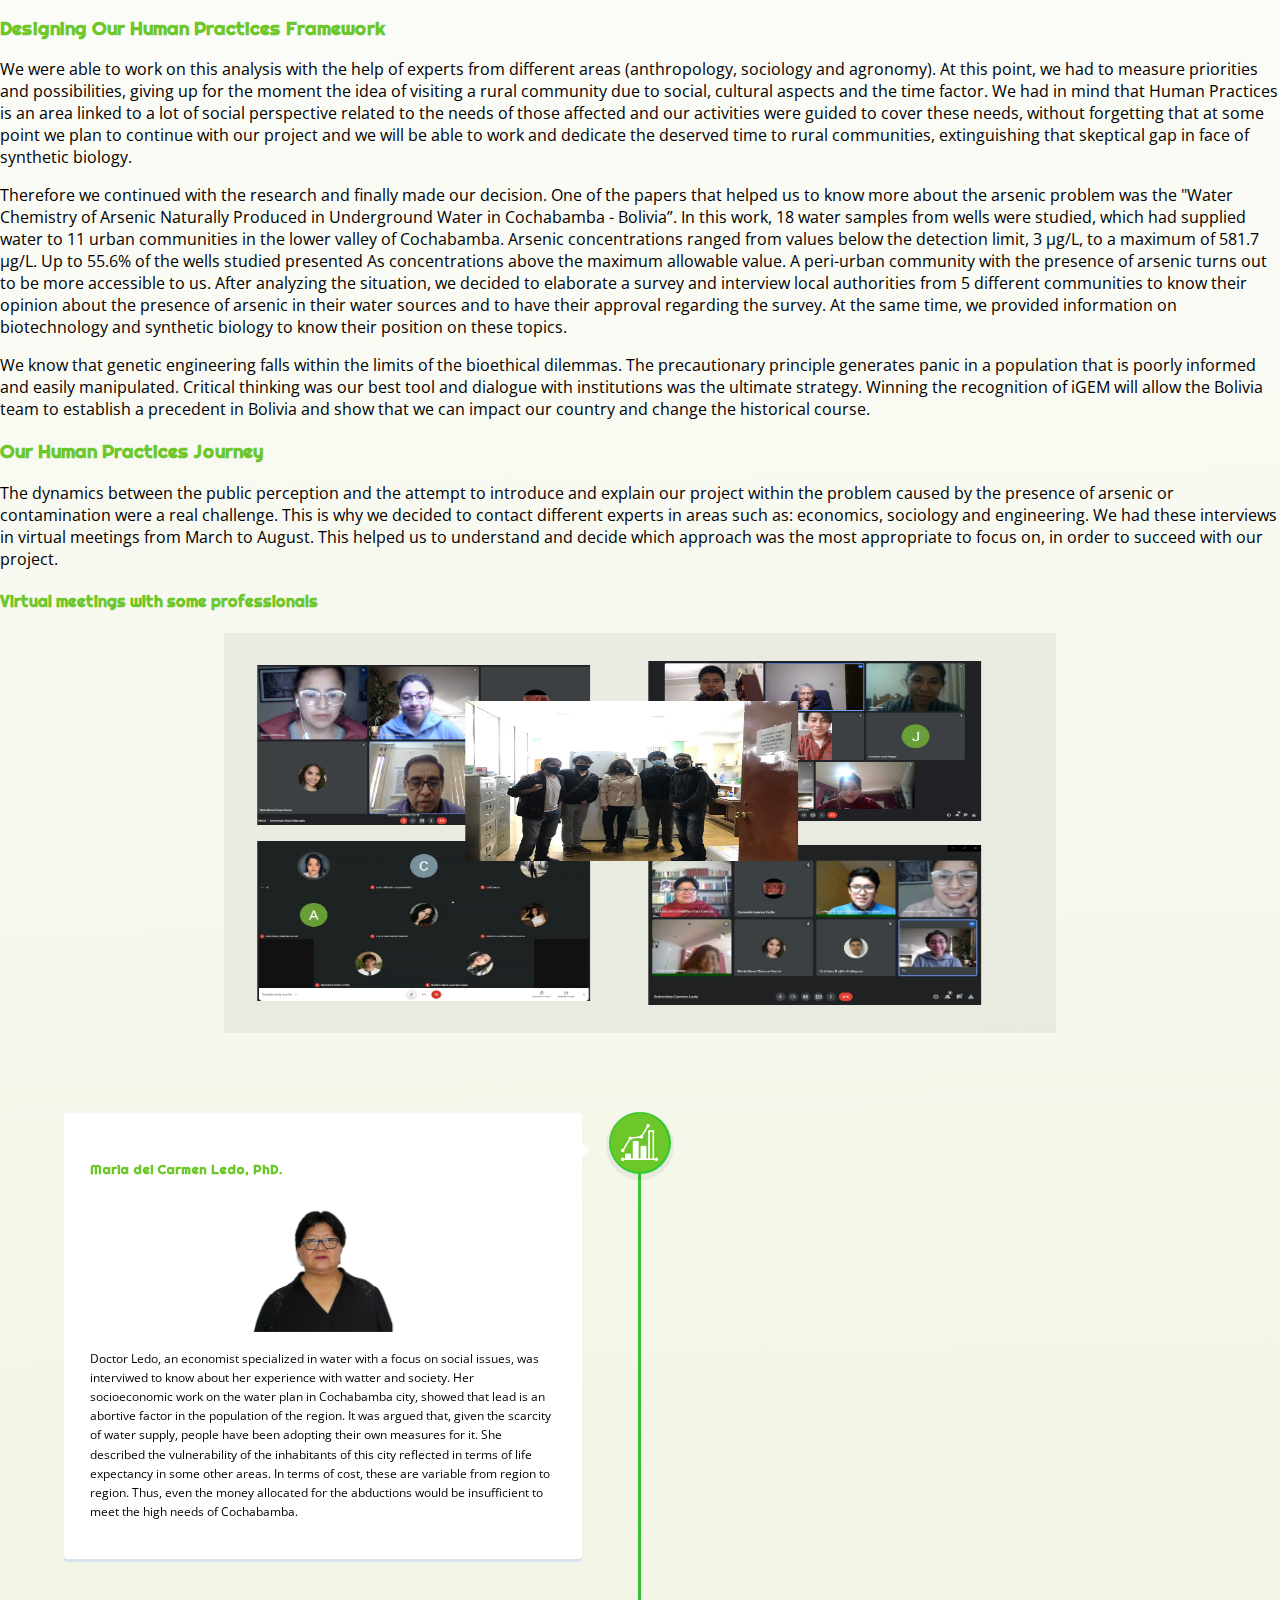
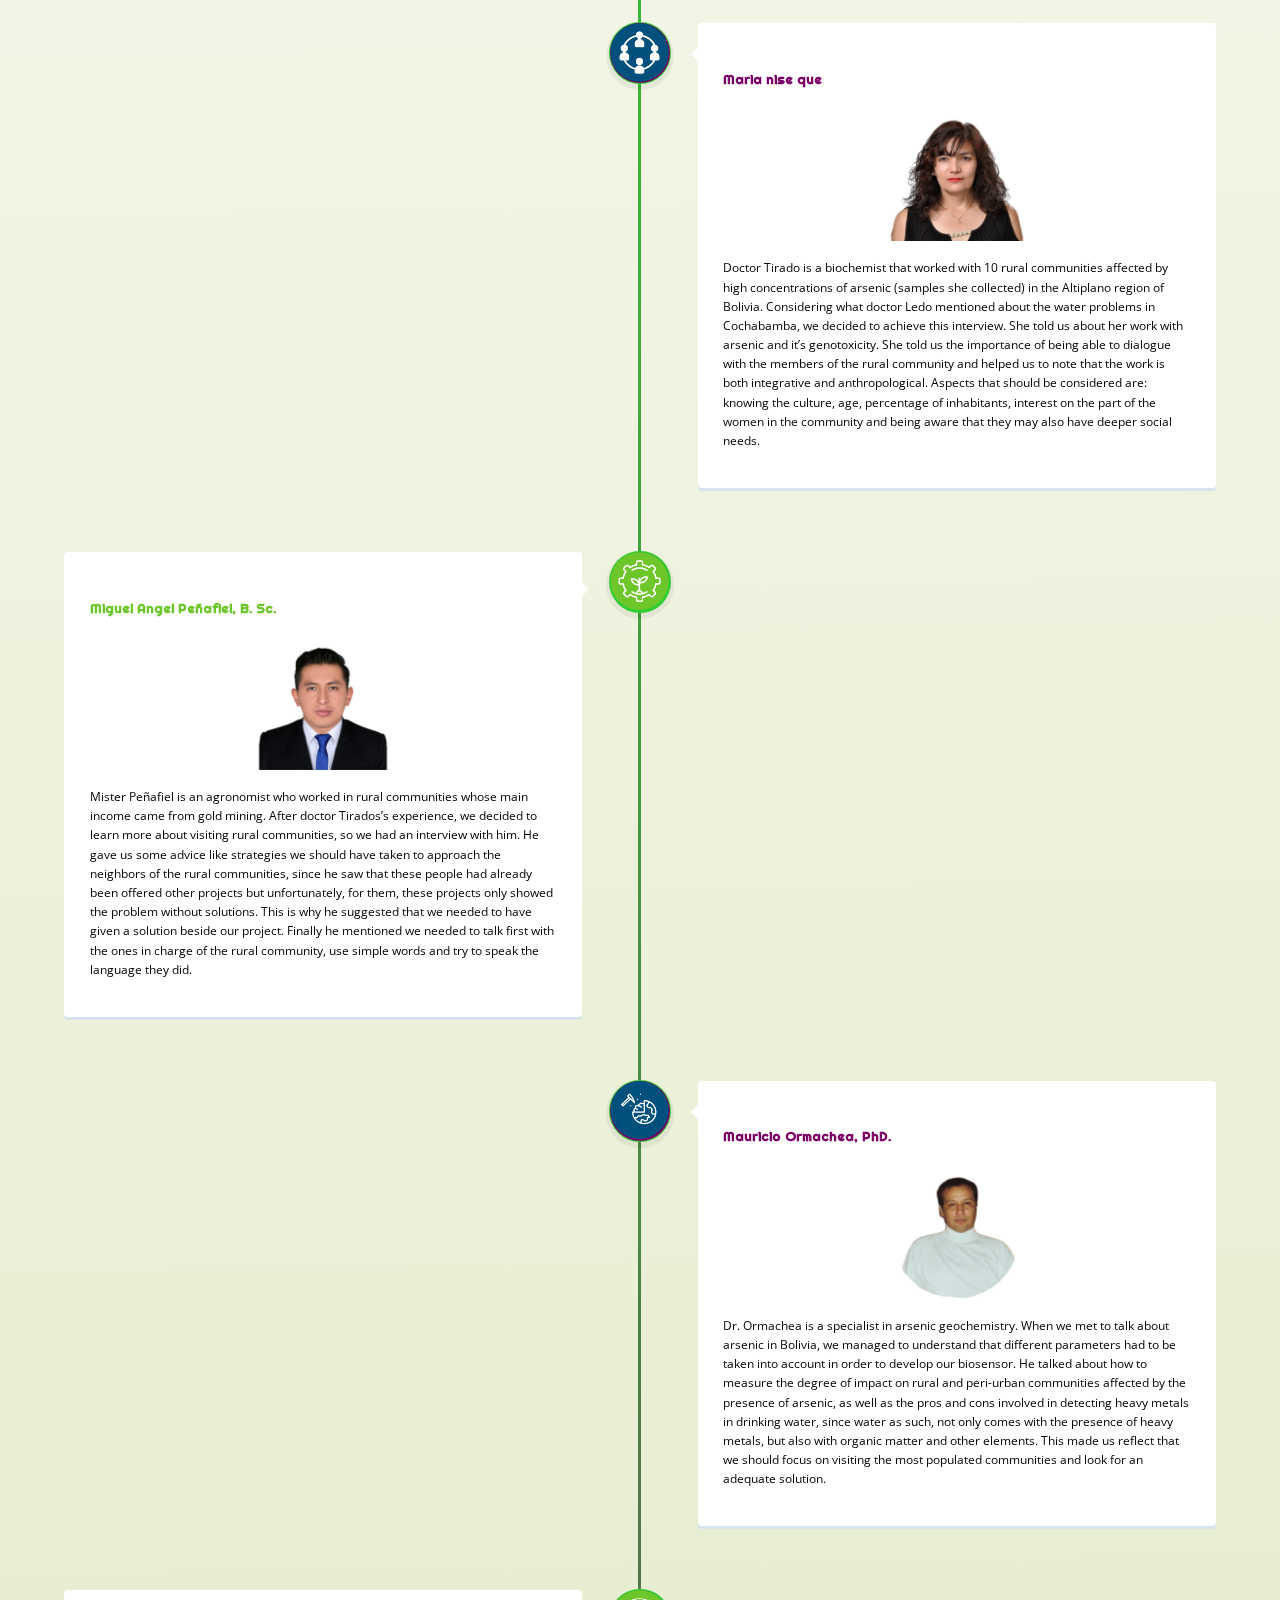
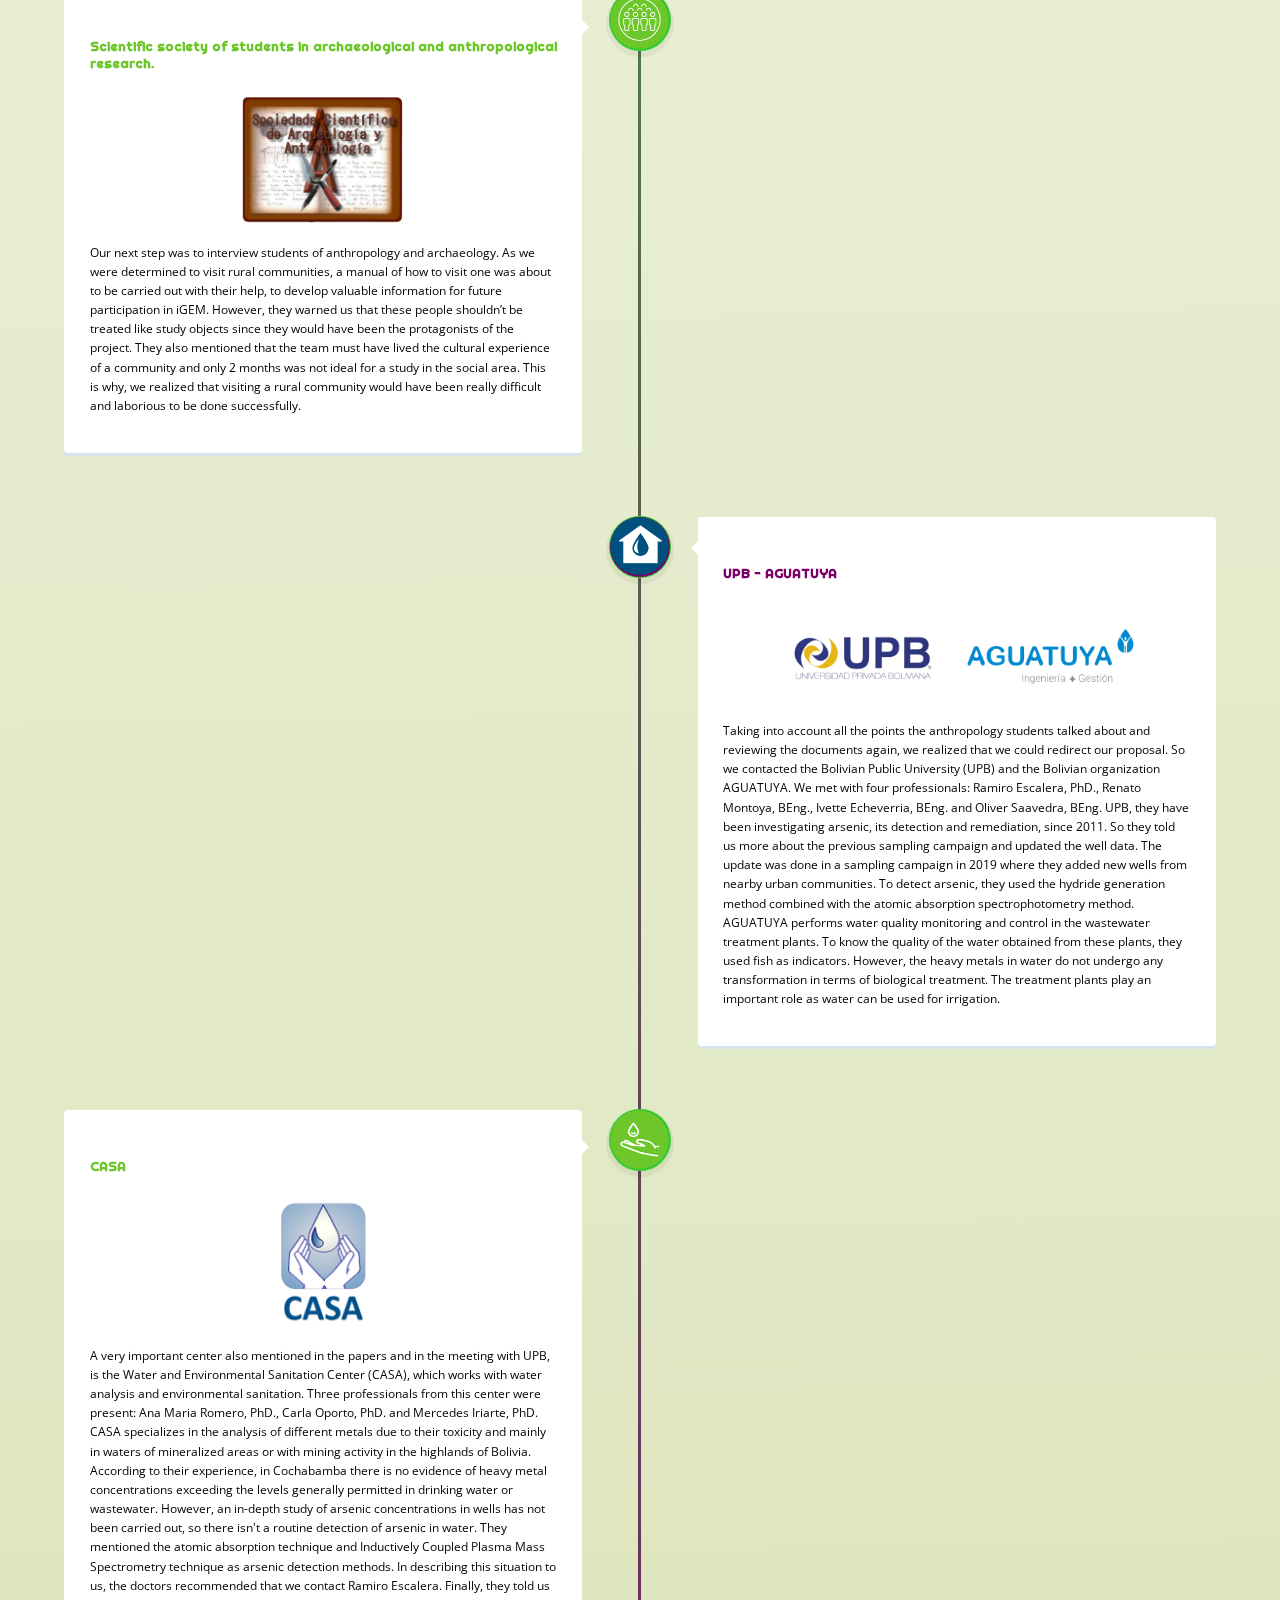
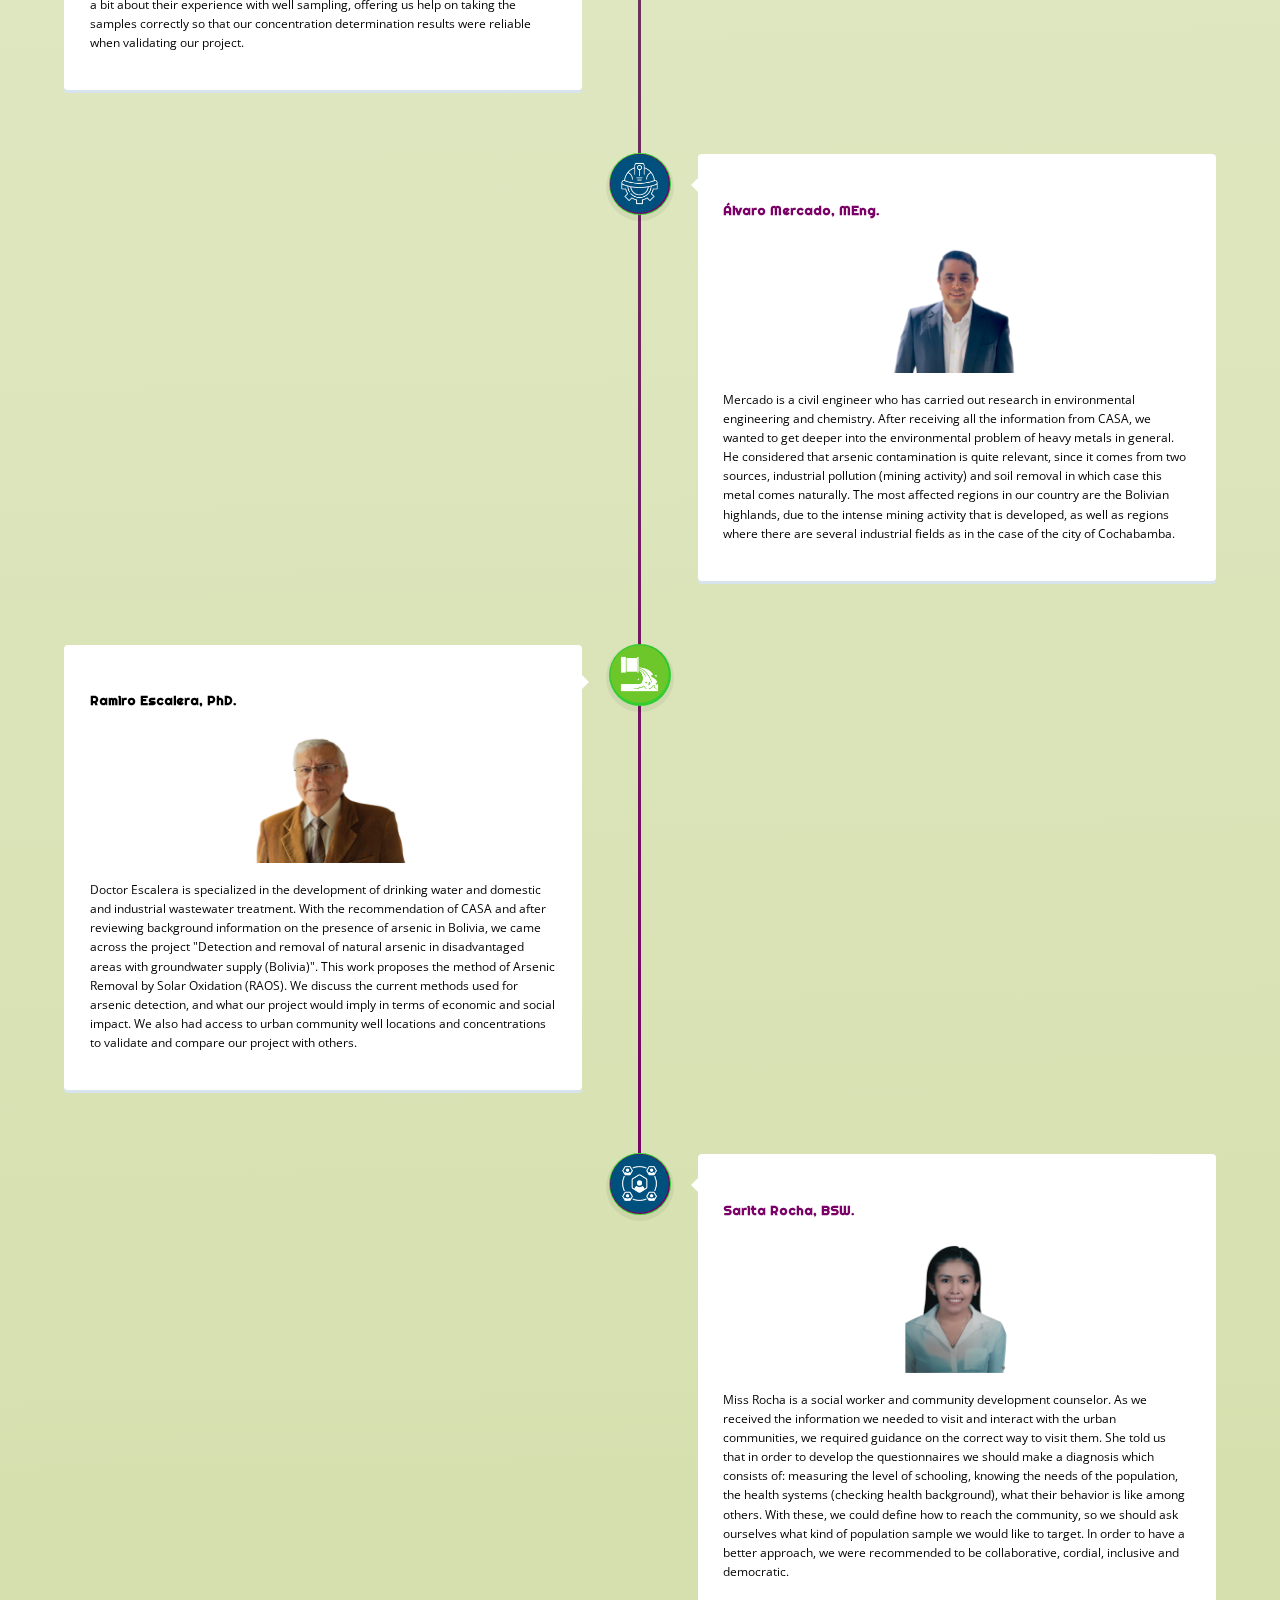
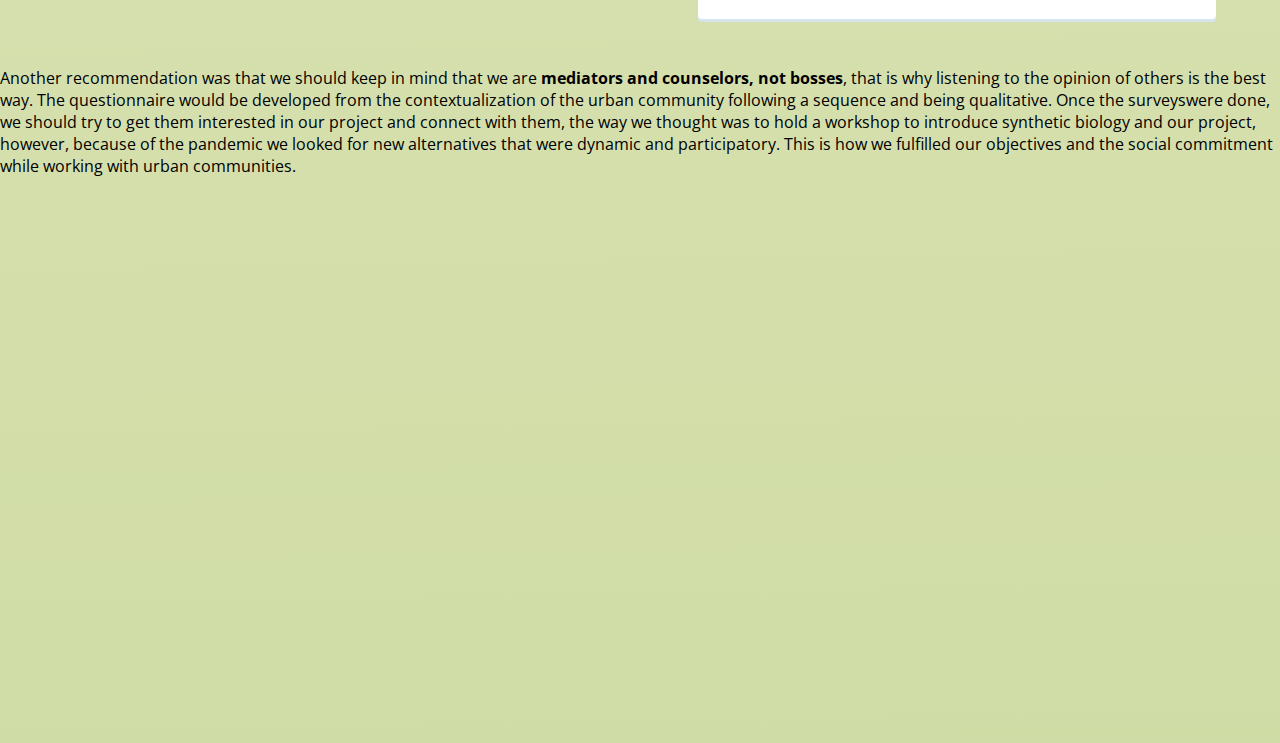
==== commit 44b82154: "6-10-21" ====
--- a/index.html
+++ b/index.html
@@ -90,244 +90,254 @@
             </div>
         </div>
     </header>
-
-    <div class="bg pt-5 pb-3">
-        <div class="container">
-                <h3 class="text-center text-verde">
-                    The Problem & Our Human-Centred Approach
-                </h3>
-                <br>
-                <p>
-                    The presence of arsenic(As)in drinking-water is a major concern to human health due to the diseases it could cause, as it is classified group 1 for being  carcinogenic for humans. (1,2). According to Ormachea et.al.(2016)(3), the presence of As in water, mainly in groundwater, is due to natural geochemical processes and anthropogenic activities such as mining, which started in the 16th century, and has caused a severe impact on the quality of water and soils around communities, with large discharges of acid into the drainage and high concentrations of metals and metalloids such as Arsenic. Studies in Bolivia assessing this issue have shown that water from shallow wells (up to 30 m), used for human consumption, have As concentrations of 25 times more than the Bolivian standard and the WHO recommendation (10 μg/L).(4) On the other hand, bolivian women showed an elevated exposure to As and an efficient metabolism for it. (5)
-
-                </p>
-                <p>
-                    As human practices, we wanted to integrate all social actors involved in this problem of access to water quality and sanitation. Therefore we carried out activities related to ethics, sustainability and safety. Our main objective was to <strong>learn about the problem of arsenic contamination in our country</strong>, to reach the communities where the presence of this metal was evidenced and to propose possible solutions. We were very interested in visiting a rural community so we interviewed professional experts on the subject and reviewed the bibliography, thus evidencing the presence of arsenic in  water in several regions of the Bolivian Altiplano and lower valley.We understood the degree and type of contamination, so this made it easier to access and establish contact with them. We received feedback about the problem, guidance in our project, advice for our activities and suggestions based on their experience with communities, always considering aspects that are quite evident in the Bolivian context.   
-                </p>
-
-                <p>
-                    Population in Bolivia has a bad perception about promoting science in Bolivia because of  some historical background. It is  bad information that provokes a bad perception about science. Technologies and innovations began to be demonized, making the  process difficult. In addition, the lack of commitment of many scientists who worked in rural communities caused them to feel used, and disturbedin their culture and beliefs. To regain their trust, investing time and showing results and solutions was important, knowing that this would be a process.
-                </p>
-                <span id="vermas" style="display :none;">
-                    <h4 class="text-morado">References</h4>
-                    <p>1.- Kapaj, S., Peterson, H., Liber, K. & Bhattacharya, P. 2006. Human health effects From Chronic arsenic poisoning – a review. J.Environ.Sci.Health, Part A 41:2399–2428. <br>
-                    2.-Chen, C. J., 2010. Health hazards of arsenic in drinking water. In:Jean, J.S., Bund-schuh, J., Bhattacharya, P. (Eds.). Arsenic in Geosphere and Human Diseases  2010. Taylor & Francis Group, London. pp. 251–253. <br>
-                    3.-Muñoz, M. O., Aróstegui, J. L. G., Bhattacharya, P., Sracek, O., Moreno, M. E. G., Kohfahl, C., & Bundschuh, J. 2016. Geochemistry of naturally occurring arsenic in groundwater and surface-water in the southern part of the Poopó Lake basin, Bolivian Altiplano. Groundwater for Sustainable Development. 2: 104-116. <br>
-                    4.-Ramos, O. E., L. F. Cáceres, M. R. Ormachea Muñoz, P. Bhattacharya, I. Quino, J. Quintanilla, O. Sracek, R. hunvik, J. Bundschuh, and M. . Garc a, “Sources and behavior of arsenic and trace elements in groundwater and surface water in the Poopó ake Basin, Bolivian Altiplano,” Environ. Earth Sci., vol. 66, no. 3, pp. 793–807, Jun. 2012. <br>
-                    5.-Gardon, J., Tirado, N., Broberg, K., Vahter, M., 2016. Arsenic exposure and metabolism among women in Bolivia. Arsenic Research and Global Sustainability. Taylor & Francis Group, London, UK, pp. 392–393.</p>
-                </span>
-                <button type="button" class="btn btn-success" id="btnReference">See references</button>
+    <div class="bg pt-5">
+        <div class="row w-100">
+            <div class="col-sm-12 col-md-3">
+                <div class="menulateral">
+                    <H4 class="text-center text-verde p-3">
+                        Menu
+                    </H4>
+                    <ul>
+                        <li><a href="#Statistics">Content and statistics</a></li>
+                        <li><a href="">Sub Content</a></li>
+                        <li><a href="">Dissemination in the press <br> and Social Exposure</a></li>
+                        <li><a href="">Visual Identity</a></li>
+                    </ul>
+                </div>
+            </div>
+
+            <div class="col-sm-12 col-md-9">
+                <div class="container">
+                    <h3 class="text-center text-verde">
+                        The Problem & Our Human-Centred Approach
+                    </h3>
+                    <br>
+                    <p>
+                        The presence of arsenic(As)in drinking-water is a major concern to human health due to the diseases it could cause, as it is classified group 1 for being  carcinogenic for humans. (1,2). According to Ormachea et.al.(2016)(3), the presence of As in water, mainly in groundwater, is due to natural geochemical processes and anthropogenic activities such as mining, which started in the 16th century, and has caused a severe impact on the quality of water and soils around communities, with large discharges of acid into the drainage and high concentrations of metals and metalloids such as Arsenic. Studies in Bolivia assessing this issue have shown that water from shallow wells (up to 30 m), used for human consumption, have As concentrations of 25 times more than the Bolivian standard and the WHO recommendation (10 μg/L).(4) On the other hand, bolivian women showed an elevated exposure to As and an efficient metabolism for it. (5)
+    
+                    </p>
+                    <p>
+                        As human practices, we wanted to integrate all social actors involved in this problem of access to water quality and sanitation. Therefore we carried out activities related to ethics, sustainability and safety. Our main objective was to <strong>learn about the problem of arsenic contamination in our country</strong>, to reach the communities where the presence of this metal was evidenced and to propose possible solutions. We were very interested in visiting a rural community so we interviewed professional experts on the subject and reviewed the bibliography, thus evidencing the presence of arsenic in  water in several regions of the Bolivian Altiplano and lower valley.We understood the degree and type of contamination, so this made it easier to access and establish contact with them. We received feedback about the problem, guidance in our project, advice for our activities and suggestions based on their experience with communities, always considering aspects that are quite evident in the Bolivian context.   
+                    </p>
+    
+                    <p>
+                        Population in Bolivia has a bad perception about promoting science in Bolivia because of  some historical background. It is  bad information that provokes a bad perception about science. Technologies and innovations began to be demonized, making the  process difficult. In addition, the lack of commitment of many scientists who worked in rural communities caused them to feel used, and disturbedin their culture and beliefs. To regain their trust, investing time and showing results and solutions was important, knowing that this would be a process.
+                    </p>
+                    <span id="vermas" style="display :none;">
+                        <h4 class="text-morado">References</h4>
+                        <p>1.- Kapaj, S., Peterson, H., Liber, K. & Bhattacharya, P. 2006. Human health effects From Chronic arsenic poisoning – a review. J.Environ.Sci.Health, Part A 41:2399–2428. <br>
+                        2.-Chen, C. J., 2010. Health hazards of arsenic in drinking water. In:Jean, J.S., Bund-schuh, J., Bhattacharya, P. (Eds.). Arsenic in Geosphere and Human Diseases  2010. Taylor & Francis Group, London. pp. 251–253. <br>
+                        3.-Muñoz, M. O., Aróstegui, J. L. G., Bhattacharya, P., Sracek, O., Moreno, M. E. G., Kohfahl, C., & Bundschuh, J. 2016. Geochemistry of naturally occurring arsenic in groundwater and surface-water in the southern part of the Poopó Lake basin, Bolivian Altiplano. Groundwater for Sustainable Development. 2: 104-116. <br>
+                        4.-Ramos, O. E., L. F. Cáceres, M. R. Ormachea Muñoz, P. Bhattacharya, I. Quino, J. Quintanilla, O. Sracek, R. hunvik, J. Bundschuh, and M. . Garc a, “Sources and behavior of arsenic and trace elements in groundwater and surface water in the Poopó ake Basin, Bolivian Altiplano,” Environ. Earth Sci., vol. 66, no. 3, pp. 793–807, Jun. 2012. <br>
+                        5.-Gardon, J., Tirado, N., Broberg, K., Vahter, M., 2016. Arsenic exposure and metabolism among women in Bolivia. Arsenic Research and Global Sustainability. Taylor & Francis Group, London, UK, pp. 392–393.</p>
+                    </span>
+                    <button type="button" class="btn btn-success" id="btnReference">See references</button>
+            </div>
+            <div class="container">
+                    <h3 class="text-center text-verde p-4">
+                        Designing Our Human Practices Framework
+                    </h3>
+                    <p>
+                        We were able to work on this analysis with the help of experts from different areas (anthropology, sociology and agronomy). At this point, we had to measure priorities and possibilities, giving up for the moment the idea of visiting a rural community due to social, cultural aspects and the time factor.  We had in mind that Human Practices is an area linked to a lot of social perspective related to the needs of those affected and our activities were guided to cover these needs, without forgetting that at some point we plan to continue with our project and we will be able to work and dedicate the deserved time to rural communities, extinguishing that skeptical gap in face of synthetic biology.
+    
+                    </p>
+                    <p>
+                        Therefore we continued with the research and finally made our decision. One of the papers that helped us to know more about the arsenic problem was the "Water Chemistry of Arsenic Naturally Produced in Underground Water in Cochabamba - Bolivia”. In this work, 18 water samples from wells were studied, which had supplied water to 11 urban communities in the lower valley of Cochabamba. Arsenic concentrations ranged from values below the detection limit, 3 μg/L, to a maximum of 581.7 μg/L. Up to 55.6% of the wells studied presented As concentrations above the maximum allowable value. A peri-urban community with the presence of arsenic turns out to be more accessible to us. After analyzing the situation, we decided to elaborate a survey and interview local authorities from 5 different communities to know their opinion about the presence of arsenic in their water sources and to have their approval regarding the survey. At the same time, we provided information on biotechnology and synthetic biology to know their position on these topics.  
+                    </p>
+                    <p>
+                        We know that genetic engineering falls within the limits of the bioethical dilemmas. The precautionary principle generates panic in a population that is poorly informed and easily manipulated. Critical thinking was our best tool and dialogue with institutions was the ultimate strategy. Winning the recognition of iGEM will allow the Bolivia team to establish a precedent in Bolivia and show that we can impact our country and change the historical course. 
+                    </p>
+                        <h3 class=" text-verde  text-center p-4" >
+                            Our Human Practices Journey
+                        </h3>
+                        <p>
+                            The dynamics between the public perception and the attempt to introduce and explain our project within the problem caused by the presence of arsenic or contamination were a real challenge. This is why we decided to contact different experts in areas such as: economics, sociology and engineering. We had these interviews in virtual meetings from March to August. This helped us to understand and decide which approach was the most appropriate to focus on, in order to succeed with our project.
+                        </p>
+                        <h4 class="pt-2 text-center text-verde">Virtual meetings with some professionals</h4>
+            </div>
+            <div class="container">
+                <div class="container-collaje ">
+                    <div class="coll-img i_1">
+                        <img src="img/collage/T--Bolivia--Human Practices img8.png" alt="">                  
+                    </div>
+                    <div class="coll-img i_2">
+                        <img src="img/collage/T--Bolivia--Human Practices img9.png" alt="">
+                    </div>
+                    <div class="coll-img i_3">
+                        <img src="img/collage/T--Bolivia--Human Practices img10.png" alt="">
+                    </div>
+                    <div class="coll-img i_4">
+                        <img src="img/collage/T--Bolivia--Human Practices img11.jpg" alt="">
+                    </div>
+                    <div class="coll-img i_5">
+                        <img src="img/collage/T--Bolivia--Human Practices img12.jpeg" alt="">
+                    </div>
+                 </div>
+            </div>        
+            <div id="cd-timeline" class="cd-container">
+                <div class="cd-timeline-block">
+                    <div class="cd-timeline-img cd-picture">
+                        <img src="img/entrevistas/T—Bolivia—Human Practices_img6.png" alt="Picture">
+                    </div> <!-- cd-timeline-img -->
+        
+                    <div class="cd-timeline-content">
+                        <h5 class="text-verde text-center">Maria del Carmen Ledo, PhD.</h5>
+                        <div class="img-timeline" >
+                            <img src="img/entrevistas/T—Bolivia—Human Practices_img7.png" alt="">
+                        </div>
+                        <p>Doctor Ledo, an economist specialized in water with a focus on social issues, was interviwed to know about her experience with watter and society. Her socioeconomic work on the water plan in Cochabamba city, showed that lead is an abortive factor in the population of the region. It was argued that, given the scarcity of water supply, people have been adopting their own measures for it. She described the vulnerability of the inhabitants of this city reflected in terms of life expectancy in some other areas. In terms of cost, these are variable from region to region. Thus, even the money allocated for the abductions would be insufficient to meet the high needs of Cochabamba.</p>
+                    </div> <!-- cd-timeline-content -->
+                </div> <!-- cd-timeline-block -->
+        
+                <div class="cd-timeline-block">
+                    <div class="cd-timeline-img cd-picture-mo">
+                        <img src="img/entrevistas/T—Bolivia—Human Practices_img8.png" alt="Movie">
+                    </div> <!-- cd-timeline-img -->
+        
+                    <div class="cd-timeline-content">
+                        <h5 class="text-morado text-center">Maria nise que</h5>
+                        <div class="img-timeline" >
+                            <img src="img/entrevistas/T—Bolivia—Human Practices_img9.png" alt="">
+                        </div>
+                        <p>Doctor Tirado is a biochemist that worked with 10 rural communities affected by high concentrations of arsenic (samples she collected) in the Altiplano region of Bolivia. Considering what doctor Ledo mentioned about the water problems in Cochabamba, we decided to achieve this interview. She told us about her work with arsenic and it’s genotoxicity. She told us the importance of being able to dialogue with the members of the rural community and helped us to note that the work is both integrative and anthropological. Aspects that should be considered are: knowing the culture, age, percentage of inhabitants, interest on the part of the women in the community and being aware that they may also have deeper social needs.</p>
+                    </div> <!-- cd-timeline-content -->
+                </div> <!-- cd-timeline-block -->
+        
+                <div class="cd-timeline-block">
+                    <div class="cd-timeline-img cd-picture">
+                        <img src="img/entrevistas/T—Bolivia—Human Practices_img10.png" alt="Picture">
+                    </div> <!-- cd-timeline-img -->
+        
+                    <div class="cd-timeline-content">
+                        <h5 class="text-verde text-center">Miguel Angel Peñafiel, B. Sc. </h5>
+                        <div class="img-timeline" >
+                            <img src="img/entrevistas/T—Bolivia—Human Practices_img11.png" alt="">
+                        </div>
+                        <p>Mister Peñafiel is an agronomist who worked in rural communities whose main income came from gold mining. After doctor Tirados’s experience, we decided to learn more about visiting rural communities, so we had an interview with him. He gave us some advice like strategies we should have taken to approach the neighbors of the rural communities, since he saw that these people had already been offered other projects but unfortunately, for them, these projects only showed the problem without solutions. This is why he suggested that we needed to have given a solution beside our project. Finally he mentioned we needed to talk first with the ones in charge of the rural community, use simple words and try to speak the language they did.</p>
+    
+                    </div> <!-- cd-timeline-content -->
+                </div> <!-- cd-timeline-block -->
+        
+                <div class="cd-timeline-block">
+                    <div class="cd-timeline-img cd-picture-mo">
+                        <img src="img/entrevistas/T—Bolivia—Human Practices_img12.png" alt="Location">
+                    </div> <!-- cd-timeline-img -->
+        
+                    <div class="cd-timeline-content">
+                        <h5 class="text-morado text-center">Mauricio Ormachea, PhD.</h5>
+                        <div class="img-timeline" >
+                            <img src="img/entrevistas/T—Bolivia—Human Practices_img13.png" alt="">
+                        </div>
+                        <p>Dr. Ormachea is a specialist in arsenic geochemistry. When we met to talk about arsenic in Bolivia, we managed to understand that different parameters had to be taken into account in order to develop our biosensor. He talked about how to measure the degree of impact on rural and peri-urban communities affected by the presence of arsenic, as well as the pros and cons involved in detecting heavy metals in drinking water, since water as such, not only comes with the presence of heavy metals, but also with organic matter and other elements.  This made us reflect that we should focus on visiting the most populated communities and look for an adequate solution.
+                            
+                            </p>
+     
+                    </div> <!-- cd-timeline-content -->
+                </div> <!-- cd-timeline-block -->
+        
+                <div class="cd-timeline-block">
+                    <div class="cd-timeline-img cd-picture">
+                        <img src="img/entrevistas/T—Bolivia—Human Practices_img14.png" alt="Location">
+                    </div> <!-- cd-timeline-img -->
+        
+                    <div class="cd-timeline-content">
+                        <h5 class="text-verde text-center">Scientific society of students in archaeological and anthropological research.</h5>
+                        <div class="img-timeline" >
+                            <img src="img/entrevistas/T—Bolivia—Human Practices_img15.png" alt="">
+                        </div>
+                        <p>Our next step was to interview students of anthropology and archaeology. As we were determined to visit rural communities, a manual of how to visit one was about to be carried out with their help, to develop valuable information for future participation in iGEM. However, they warned us that these people shouldn’t be treated like study objects since they would have been the protagonists of the project. They also mentioned that the team must have lived the cultural experience of a community and only 2 months was not ideal for a study in the social area. This is why, we realized that visiting a rural community would have been really difficult and laborious to be done successfully.  </p>
+                    </div> <!-- cd-timeline-content -->
+                </div> <!-- cd-timeline-block -->
+        
+                <div class="cd-timeline-block">
+                    <div class="cd-timeline-img cd-picture-mo">
+                        <img src="img/entrevistas/T—Bolivia—Human Practices_img16.png" alt="Movie">
+                    </div> <!-- cd-timeline-img -->
+        
+                    <div class="cd-timeline-content">
+                        <h5 class="text-morado text-center">UPB - AGUATUYA</h5>
+                        <div class="img-timeline" >
+                            <div class="img-timeline-2">
+                                <img src="img/entrevistas/T—Bolivia—Human Practices_img17.png" alt="">
+                                <img src="img/entrevistas/T—Bolivia—Human Practices_img18.png" alt="">
+                            </div>
+                        </div>
+                        <p>Taking into account all the points the anthropology students talked about and reviewing the documents again, we realized that we could redirect our proposal. So we contacted the Bolivian Public University (UPB) and the Bolivian organization AGUATUYA. We met with four professionals: Ramiro Escalera, PhD., Renato Montoya, BEng., Ivette Echeverria, BEng. and Oliver Saavedra, BEng. UPB, they have been investigating arsenic, its detection and remediation, since 2011. So they told us more about the previous sampling campaign and updated the well data. The update was done in a sampling campaign in 2019 where they added new wells from nearby urban communities. To detect arsenic, they used the hydride generation method combined with the atomic absorption spectrophotometry method. AGUATUYA performs water quality monitoring and control in the wastewater treatment plants. To know the quality of the water obtained from these plants, they used fish as indicators. However, the heavy metals in water do not undergo any transformation in terms of biological treatment. The treatment plants play an important role as water can be used for irrigation.</p>
+                    </div> <!-- cd-timeline-content -->
+                </div> <!-- cd-timeline-block -->
+    
+                <div class="cd-timeline-block">
+                    <div class="cd-timeline-img cd-picture">
+                        <img src="img/entrevistas/T—Bolivia—Human Practices_img19.png" alt="Movie">
+                    </div> <!-- cd-timeline-img -->
+        
+                    <div class="cd-timeline-content">
+                        <h5 class="text-verde text-center">CASA</h5>
+                        <div class="img-timeline" >
+                            <img src="img/entrevistas/T—Bolivia—Human Practices_img20.png" alt="">
+                        </div>
+                        <p>A very important center also mentioned in the papers and in the meeting with UPB, is the Water and Environmental Sanitation Center (CASA), which works with water analysis and environmental sanitation. Three professionals from this center were present: Ana Maria Romero, PhD., Carla Oporto, PhD. and Mercedes Iriarte, PhD. CASA specializes in the analysis of different metals due to their toxicity and mainly in waters of mineralized areas or with mining activity in the highlands of Bolivia. According to their experience, in Cochabamba there is no evidence of heavy metal concentrations exceeding the levels generally permitted in drinking water or wastewater. However, an in-depth study of arsenic concentrations in wells has not been carried out, so there isn't a routine detection of arsenic in water. They mentioned the atomic absorption technique and Inductively Coupled Plasma Mass Spectrometry technique as arsenic detection methods. In describing this situation to us, the doctors recommended that we contact Ramiro Escalera. Finally, they told us a bit about their experience with well sampling, offering us help on taking the samples correctly so that our concentration determination results were reliable when validating our project.  </p>
+                    </div> <!-- cd-timeline-content -->
+                </div> <!-- cd-timeline-block -->
+                <div class="cd-timeline-block">
+                    <div class="cd-timeline-img cd-picture-mo">
+                        <img src="img/entrevistas/T—Bolivia—Human Practices_img21.png" alt="Movie">
+                    </div> <!-- cd-timeline-img -->
+        
+                    <div class="cd-timeline-content">
+                        <h5 class="text-morado text-center">Álvaro Mercado, MEng.</h5>
+                        <div class="img-timeline" >
+                            <img src="img/entrevistas/T—Bolivia—Human Practices_img22.png" alt="">
+                        </div>
+                        <p>Mercado is a civil engineer who has carried out research in environmental engineering and chemistry. After receiving all the information from CASA, we wanted to get deeper into the environmental problem of heavy metals in general. He considered that arsenic contamination is quite relevant, since it comes from two sources, industrial pollution (mining activity) and soil removal in which case this metal comes naturally. The most affected regions in our country are the Bolivian highlands, due to the intense mining activity that is developed, as well as regions where there are several industrial fields as in the case of the city of Cochabamba.  </p>
+                    </div> <!-- cd-timeline-content -->
+                </div> <!-- cd-timeline-block -->
+                <div class="cd-timeline-block">
+                    <div class="cd-timeline-img cd-picture">
+                        <img src="img/entrevistas/T—Bolivia—Human Practices_img23.png" alt="Movie">
+                    </div> <!-- cd-timeline-img -->
+        
+                    <div class="cd-timeline-content">
+                        <h5 class="text-ver text-center">Ramiro Escalera, PhD. </h5>
+                        <div class="img-timeline" >
+                            <img src="img/entrevistas/T—Bolivia—Human Practices_img24.png" alt="">
+                        </div>
+                        <p>Doctor Escalera is specialized in the development of drinking water and domestic and industrial wastewater treatment. With the recommendation of CASA and after reviewing background information on the presence of arsenic in Bolivia, we came across the project "Detection and removal of natural arsenic in disadvantaged areas with groundwater supply (Bolivia)".  This work proposes the method of Arsenic Removal by Solar Oxidation  (RAOS). We discuss the current methods used for arsenic detection, and what our project would imply in terms of economic and social impact. We also had access to urban community well locations and concentrations to validate and compare our project with others.
+                            
+                            </p>
+                    </div> <!-- cd-timeline-content -->
+                </div> <!-- cd-timeline-block -->
+    
+                <div class="cd-timeline-block">
+                    <div class="cd-timeline-img cd-picture-mo">
+                        <img src="img/entrevistas/T—Bolivia—Human Practices_img25.png" alt="Movie">
+                    </div> <!-- cd-timeline-img -->
+        
+                    <div class="cd-timeline-content">
+                        <h5 class="text-morado text-center">Sarita Rocha, BSW.</h5>
+                        <div class="img-timeline" >
+                            <img src="img/entrevistas/T—Bolivia—Human Practices_img26.png" alt="">
+                        </div>
+                        <p>Miss Rocha is a social worker and community development counselor. As we received the information we needed to visit and interact with the urban communities, we required guidance on the correct way to visit them. She told us that in order to develop the questionnaires we should make a diagnosis which consists of: measuring the level of schooling, knowing the needs of the population, the health systems (checking health background), what their behavior is like among others. With these, we could define how to reach the community, so we should ask ourselves what kind of population sample we would like to target. In order to have a better approach, we were recommended to be collaborative, cordial, inclusive and democratic.</p>
+                    </div> <!-- cd-timeline-content -->
+                </div> <!-- cd-timeline-block -->
+            </div>
+            <div class="container">
+                <p>Another recommendation was that we should keep in mind that we are <strong>mediators and counselors, not bosses</strong>, that is why listening to the opinion of others is the best way. The questionnaire would be developed from the contextualization of the urban community following a sequence and being qualitative. Once the surveyswere done, we should try to get them interested in our project and connect with them, the way we thought was to hold a workshop to introduce synthetic biology and our project, however, because of the pandemic we looked for new alternatives that were dynamic and participatory. This is how we fulfilled our objectives and the social commitment while working with urban communities.</p>
+            </div>  
+            <div class="container">
+                <div class="hero">
+                    <video muted autoplay loop>
+                        <source src="Mi video3.mp4" type="video/mp4">
+                    </video>
+                </div>
+            </div>  
+            </div>
         </div>
     </div>
-    <div class="bg-inv">
-            <div class="container">
-                <h3 class="text-center text-verde p-4">
-                    Designing Our Human Practices Framework
-                </h3>
-                <p>
-                    We were able to work on this analysis with the help of experts from different areas (anthropology, sociology and agronomy). At this point, we had to measure priorities and possibilities, giving up for the moment the idea of visiting a rural community due to social, cultural aspects and the time factor.  We had in mind that Human Practices is an area linked to a lot of social perspective related to the needs of those affected and our activities were guided to cover these needs, without forgetting that at some point we plan to continue with our project and we will be able to work and dedicate the deserved time to rural communities, extinguishing that skeptical gap in face of synthetic biology.
-
-                </p>
-                <p>
-                    Therefore we continued with the research and finally made our decision. One of the papers that helped us to know more about the arsenic problem was the "Water Chemistry of Arsenic Naturally Produced in Underground Water in Cochabamba - Bolivia”. In this work, 18 water samples from wells were studied, which had supplied water to 11 urban communities in the lower valley of Cochabamba. Arsenic concentrations ranged from values below the detection limit, 3 μg/L, to a maximum of 581.7 μg/L. Up to 55.6% of the wells studied presented As concentrations above the maximum allowable value. A peri-urban community with the presence of arsenic turns out to be more accessible to us. After analyzing the situation, we decided to elaborate a survey and interview local authorities from 5 different communities to know their opinion about the presence of arsenic in their water sources and to have their approval regarding the survey. At the same time, we provided information on biotechnology and synthetic biology to know their position on these topics.  
-                </p>
-                <p>
-                    We know that genetic engineering falls within the limits of the bioethical dilemmas. The precautionary principle generates panic in a population that is poorly informed and easily manipulated. Critical thinking was our best tool and dialogue with institutions was the ultimate strategy. Winning the recognition of iGEM will allow the Bolivia team to establish a precedent in Bolivia and show that we can impact our country and change the historical course. 
-                </p>
-                    <h3 class=" text-verde  text-center p-4" >
-                        Our Human Practices Journey
-                    </h3>
-                    <p>
-                        The dynamics between the public perception and the attempt to introduce and explain our project within the problem caused by the presence of arsenic or contamination were a real challenge. This is why we decided to contact different experts in areas such as: economics, sociology and engineering. We had these interviews in virtual meetings from March to August. This helped us to understand and decide which approach was the most appropriate to focus on, in order to succeed with our project.
-                    </p>
-                    <h4 class="pt-2 text-center text-verde">Virtual meetings with some professionals</h4>
-            </div>
-    </div>
-
-    <div class="bg">
-        <div class="container">
-            <div class="container-collaje ">
-                <div class="coll-img i_1">
-                    <img src="img/collage/T--Bolivia--Human Practices img8.png" alt="">                  
-                </div>
-                <div class="coll-img i_2">
-                    <img src="img/collage/T--Bolivia--Human Practices img9.png" alt="">
-                </div>
-                <div class="coll-img i_3">
-                    <img src="img/collage/T--Bolivia--Human Practices img10.png" alt="">
-                </div>
-                <div class="coll-img i_4">
-                    <img src="img/collage/T--Bolivia--Human Practices img11.jpg" alt="">
-                </div>
-                <div class="coll-img i_5">
-                    <img src="img/collage/T--Bolivia--Human Practices img12.jpeg" alt="">
-                </div>
-             </div>
-        </div>      
-    </div>
-    <div class="bg-inv-c">
-        
-        <div id="cd-timeline" class="cd-container">
-            <div class="cd-timeline-block">
-                <div class="cd-timeline-img cd-picture">
-                    <img src="img/entrevistas/T—Bolivia—Human Practices_img6.png" alt="Picture">
-                </div> <!-- cd-timeline-img -->
-    
-                <div class="cd-timeline-content">
-                    <h5 class="text-verde text-center">Maria del Carmen Ledo, PhD.</h5>
-                    <div class="img-timeline" >
-                        <img src="img/entrevistas/T—Bolivia—Human Practices_img7.png" alt="">
-                    </div>
-                    <p>Doctor Ledo, an economist specialized in water with a focus on social issues, was interviwed to know about her experience with watter and society. Her socioeconomic work on the water plan in Cochabamba city, showed that lead is an abortive factor in the population of the region. It was argued that, given the scarcity of water supply, people have been adopting their own measures for it. She described the vulnerability of the inhabitants of this city reflected in terms of life expectancy in some other areas. In terms of cost, these are variable from region to region. Thus, even the money allocated for the abductions would be insufficient to meet the high needs of Cochabamba.</p>
-                </div> <!-- cd-timeline-content -->
-            </div> <!-- cd-timeline-block -->
-    
-            <div class="cd-timeline-block">
-                <div class="cd-timeline-img cd-picture-mo">
-                    <img src="img/entrevistas/T—Bolivia—Human Practices_img8.png" alt="Movie">
-                </div> <!-- cd-timeline-img -->
-    
-                <div class="cd-timeline-content">
-                    <h5 class="text-morado text-center">Maria nise que</h5>
-                    <div class="img-timeline" >
-                        <img src="img/entrevistas/T—Bolivia—Human Practices_img9.png" alt="">
-                    </div>
-                    <p>Doctor Tirado is a biochemist that worked with 10 rural communities affected by high concentrations of arsenic (samples she collected) in the Altiplano region of Bolivia. Considering what doctor Ledo mentioned about the water problems in Cochabamba, we decided to achieve this interview. She told us about her work with arsenic and it’s genotoxicity. She told us the importance of being able to dialogue with the members of the rural community and helped us to note that the work is both integrative and anthropological. Aspects that should be considered are: knowing the culture, age, percentage of inhabitants, interest on the part of the women in the community and being aware that they may also have deeper social needs.</p>
-                </div> <!-- cd-timeline-content -->
-            </div> <!-- cd-timeline-block -->
-    
-            <div class="cd-timeline-block">
-                <div class="cd-timeline-img cd-picture">
-                    <img src="img/entrevistas/T—Bolivia—Human Practices_img10.png" alt="Picture">
-                </div> <!-- cd-timeline-img -->
-    
-                <div class="cd-timeline-content">
-                    <h5 class="text-verde text-center">Miguel Angel Peñafiel, B. Sc. </h5>
-                    <div class="img-timeline" >
-                        <img src="img/entrevistas/T—Bolivia—Human Practices_img11.png" alt="">
-                    </div>
-                    <p>Mister Peñafiel is an agronomist who worked in rural communities whose main income came from gold mining. After doctor Tirados’s experience, we decided to learn more about visiting rural communities, so we had an interview with him. He gave us some advice like strategies we should have taken to approach the neighbors of the rural communities, since he saw that these people had already been offered other projects but unfortunately, for them, these projects only showed the problem without solutions. This is why he suggested that we needed to have given a solution beside our project. Finally he mentioned we needed to talk first with the ones in charge of the rural community, use simple words and try to speak the language they did.</p>
-
-                </div> <!-- cd-timeline-content -->
-            </div> <!-- cd-timeline-block -->
-    
-            <div class="cd-timeline-block">
-                <div class="cd-timeline-img cd-picture-mo">
-                    <img src="img/entrevistas/T—Bolivia—Human Practices_img12.png" alt="Location">
-                </div> <!-- cd-timeline-img -->
-    
-                <div class="cd-timeline-content">
-                    <h5 class="text-morado text-center">Mauricio Ormachea, PhD.</h5>
-                    <div class="img-timeline" >
-                        <img src="img/entrevistas/T—Bolivia—Human Practices_img13.png" alt="">
-                    </div>
-                    <p>Dr. Ormachea is a specialist in arsenic geochemistry. When we met to talk about arsenic in Bolivia, we managed to understand that different parameters had to be taken into account in order to develop our biosensor. He talked about how to measure the degree of impact on rural and peri-urban communities affected by the presence of arsenic, as well as the pros and cons involved in detecting heavy metals in drinking water, since water as such, not only comes with the presence of heavy metals, but also with organic matter and other elements.  This made us reflect that we should focus on visiting the most populated communities and look for an adequate solution.
-                        
-                        </p>
- 
-                </div> <!-- cd-timeline-content -->
-            </div> <!-- cd-timeline-block -->
-    
-            <div class="cd-timeline-block">
-                <div class="cd-timeline-img cd-picture">
-                    <img src="img/entrevistas/T—Bolivia—Human Practices_img14.png" alt="Location">
-                </div> <!-- cd-timeline-img -->
-    
-                <div class="cd-timeline-content">
-                    <h5 class="text-verde text-center">Scientific society of students in archaeological and anthropological research.</h5>
-                    <div class="img-timeline" >
-                        <img src="img/entrevistas/T—Bolivia—Human Practices_img15.png" alt="">
-                    </div>
-                    <p>Our next step was to interview students of anthropology and archaeology. As we were determined to visit rural communities, a manual of how to visit one was about to be carried out with their help, to develop valuable information for future participation in iGEM. However, they warned us that these people shouldn’t be treated like study objects since they would have been the protagonists of the project. They also mentioned that the team must have lived the cultural experience of a community and only 2 months was not ideal for a study in the social area. This is why, we realized that visiting a rural community would have been really difficult and laborious to be done successfully.  </p>
-                </div> <!-- cd-timeline-content -->
-            </div> <!-- cd-timeline-block -->
-    
-            <div class="cd-timeline-block">
-                <div class="cd-timeline-img cd-picture-mo">
-                    <img src="img/entrevistas/T—Bolivia—Human Practices_img16.png" alt="Movie">
-                </div> <!-- cd-timeline-img -->
-    
-                <div class="cd-timeline-content">
-                    <h5 class="text-morado text-center">UPB - AGUATUYA</h5>
-                    <div class="img-timeline" >
-                        <div class="img-timeline-2">
-                            <img src="img/entrevistas/T—Bolivia—Human Practices_img17.png" alt="">
-                            <img src="img/entrevistas/T—Bolivia—Human Practices_img18.png" alt="">
-                        </div>
-                    </div>
-                    <p>Taking into account all the points the anthropology students talked about and reviewing the documents again, we realized that we could redirect our proposal. So we contacted the Bolivian Public University (UPB) and the Bolivian organization AGUATUYA. We met with four professionals: Ramiro Escalera, PhD., Renato Montoya, BEng., Ivette Echeverria, BEng. and Oliver Saavedra, BEng. UPB, they have been investigating arsenic, its detection and remediation, since 2011. So they told us more about the previous sampling campaign and updated the well data. The update was done in a sampling campaign in 2019 where they added new wells from nearby urban communities. To detect arsenic, they used the hydride generation method combined with the atomic absorption spectrophotometry method. AGUATUYA performs water quality monitoring and control in the wastewater treatment plants. To know the quality of the water obtained from these plants, they used fish as indicators. However, the heavy metals in water do not undergo any transformation in terms of biological treatment. The treatment plants play an important role as water can be used for irrigation.</p>
-                </div> <!-- cd-timeline-content -->
-            </div> <!-- cd-timeline-block -->
-
-            <div class="cd-timeline-block">
-                <div class="cd-timeline-img cd-picture">
-                    <img src="img/entrevistas/T—Bolivia—Human Practices_img19.png" alt="Movie">
-                </div> <!-- cd-timeline-img -->
-    
-                <div class="cd-timeline-content">
-                    <h5 class="text-verde text-center">CASA</h5>
-                    <div class="img-timeline" >
-                        <img src="img/entrevistas/T—Bolivia—Human Practices_img20.png" alt="">
-                    </div>
-                    <p>A very important center also mentioned in the papers and in the meeting with UPB, is the Water and Environmental Sanitation Center (CASA), which works with water analysis and environmental sanitation. Three professionals from this center were present: Ana Maria Romero, PhD., Carla Oporto, PhD. and Mercedes Iriarte, PhD. CASA specializes in the analysis of different metals due to their toxicity and mainly in waters of mineralized areas or with mining activity in the highlands of Bolivia. According to their experience, in Cochabamba there is no evidence of heavy metal concentrations exceeding the levels generally permitted in drinking water or wastewater. However, an in-depth study of arsenic concentrations in wells has not been carried out, so there isn't a routine detection of arsenic in water. They mentioned the atomic absorption technique and Inductively Coupled Plasma Mass Spectrometry technique as arsenic detection methods. In describing this situation to us, the doctors recommended that we contact Ramiro Escalera. Finally, they told us a bit about their experience with well sampling, offering us help on taking the samples correctly so that our concentration determination results were reliable when validating our project.  </p>
-                </div> <!-- cd-timeline-content -->
-            </div> <!-- cd-timeline-block -->
-            <div class="cd-timeline-block">
-                <div class="cd-timeline-img cd-picture-mo">
-                    <img src="img/entrevistas/T—Bolivia—Human Practices_img21.png" alt="Movie">
-                </div> <!-- cd-timeline-img -->
-    
-                <div class="cd-timeline-content">
-                    <h5 class="text-morado text-center">Álvaro Mercado, MEng.</h5>
-                    <div class="img-timeline" >
-                        <img src="img/entrevistas/T—Bolivia—Human Practices_img22.png" alt="">
-                    </div>
-                    <p>Mercado is a civil engineer who has carried out research in environmental engineering and chemistry. After receiving all the information from CASA, we wanted to get deeper into the environmental problem of heavy metals in general. He considered that arsenic contamination is quite relevant, since it comes from two sources, industrial pollution (mining activity) and soil removal in which case this metal comes naturally. The most affected regions in our country are the Bolivian highlands, due to the intense mining activity that is developed, as well as regions where there are several industrial fields as in the case of the city of Cochabamba.  </p>
-                </div> <!-- cd-timeline-content -->
-            </div> <!-- cd-timeline-block -->
-            <div class="cd-timeline-block">
-                <div class="cd-timeline-img cd-picture">
-                    <img src="img/entrevistas/T—Bolivia—Human Practices_img23.png" alt="Movie">
-                </div> <!-- cd-timeline-img -->
-    
-                <div class="cd-timeline-content">
-                    <h5 class="text-ver text-center">Ramiro Escalera, PhD. </h5>
-                    <div class="img-timeline" >
-                        <img src="img/entrevistas/T—Bolivia—Human Practices_img24.png" alt="">
-                    </div>
-                    <p>Doctor Escalera is specialized in the development of drinking water and domestic and industrial wastewater treatment. With the recommendation of CASA and after reviewing background information on the presence of arsenic in Bolivia, we came across the project "Detection and removal of natural arsenic in disadvantaged areas with groundwater supply (Bolivia)".  This work proposes the method of Arsenic Removal by Solar Oxidation  (RAOS). We discuss the current methods used for arsenic detection, and what our project would imply in terms of economic and social impact. We also had access to urban community well locations and concentrations to validate and compare our project with others.
-                        
-                        </p>
-                </div> <!-- cd-timeline-content -->
-            </div> <!-- cd-timeline-block -->
-
-            <div class="cd-timeline-block">
-                <div class="cd-timeline-img cd-picture-mo">
-                    <img src="img/entrevistas/T—Bolivia—Human Practices_img25.png" alt="Movie">
-                </div> <!-- cd-timeline-img -->
-    
-                <div class="cd-timeline-content">
-                    <h5 class="text-morado text-center">Sarita Rocha, BSW.</h5>
-                    <div class="img-timeline" >
-                        <img src="img/entrevistas/T—Bolivia—Human Practices_img26.png" alt="">
-                    </div>
-                    <p>Miss Rocha is a social worker and community development counselor. As we received the information we needed to visit and interact with the urban communities, we required guidance on the correct way to visit them. She told us that in order to develop the questionnaires we should make a diagnosis which consists of: measuring the level of schooling, knowing the needs of the population, the health systems (checking health background), what their behavior is like among others. With these, we could define how to reach the community, so we should ask ourselves what kind of population sample we would like to target. In order to have a better approach, we were recommended to be collaborative, cordial, inclusive and democratic.</p>
-                </div> <!-- cd-timeline-content -->
-            </div> <!-- cd-timeline-block -->
-        </div>
-        <div class="container">
-            <p>Another recommendation was that we should keep in mind that we are <strong>mediators and counselors, not bosses</strong>, that is why listening to the opinion of others is the best way. The questionnaire would be developed from the contextualization of the urban community following a sequence and being qualitative. Once the surveyswere done, we should try to get them interested in our project and connect with them, the way we thought was to hold a workshop to introduce synthetic biology and our project, however, because of the pandemic we looked for new alternatives that were dynamic and participatory. This is how we fulfilled our objectives and the social commitment while working with urban communities.</p>
-        </div>  
-    </div>
-    <div class="bg-inv pt-5 pb-3">
-        <div class="container">
-            <div class="hero">
-                <video muted autoplay loop>
-                    <source src="Mi video3.mp4" type="video/mp4">
-                </video>
-            </div>
-        </div>                          
-    </div>
+
+                                
+
     
 </body>
 </html>
--- a/css/humanpractice.css
+++ b/css/humanpractice.css
@@ -593,3 +593,18 @@
     height: 150px;
   }
 }
+
+.menulateral {
+  margin-left: 10px;
+  position: sticky;
+  top: 120px;
+}
+
+.menulateral ul li a {
+  text-decoration: none;
+  color: var(--verde);
+}
+
+.menulateral ul li a:hover {
+  color: rgb(34, 161, 72);
+}
